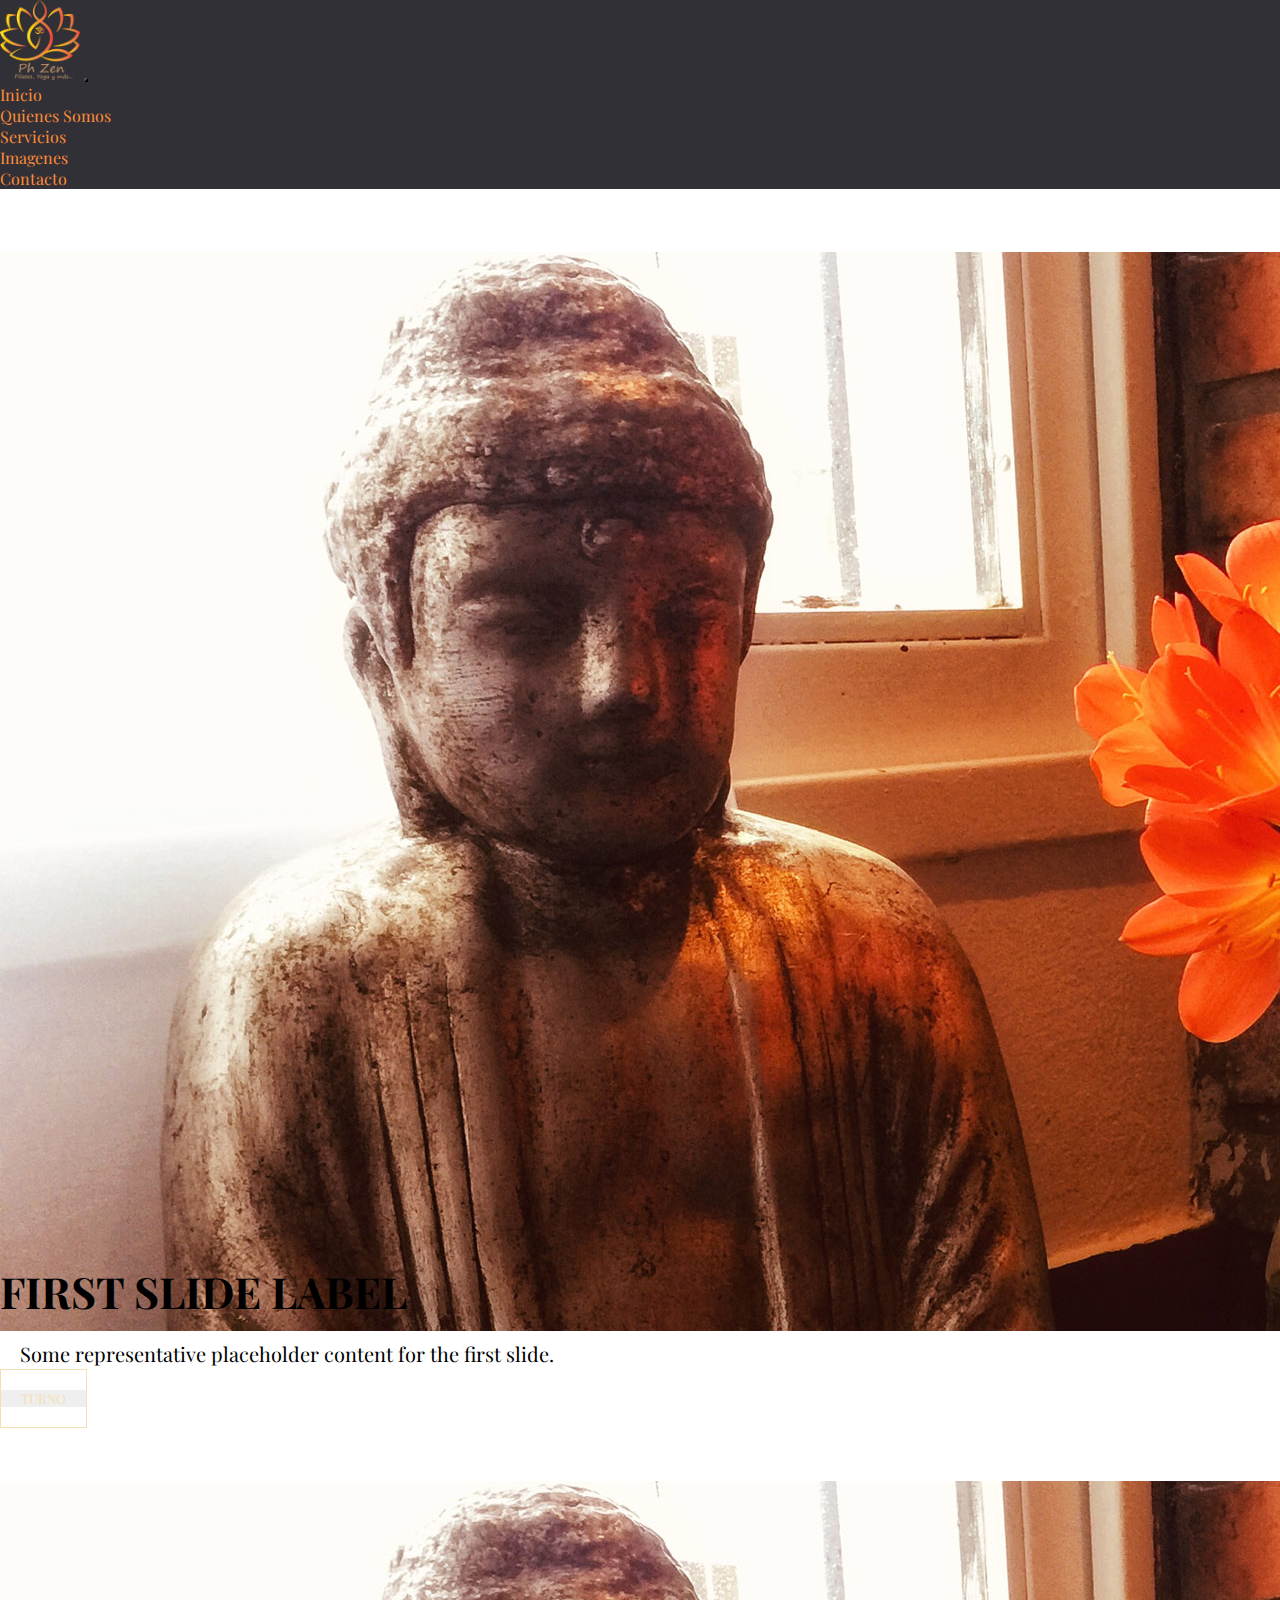
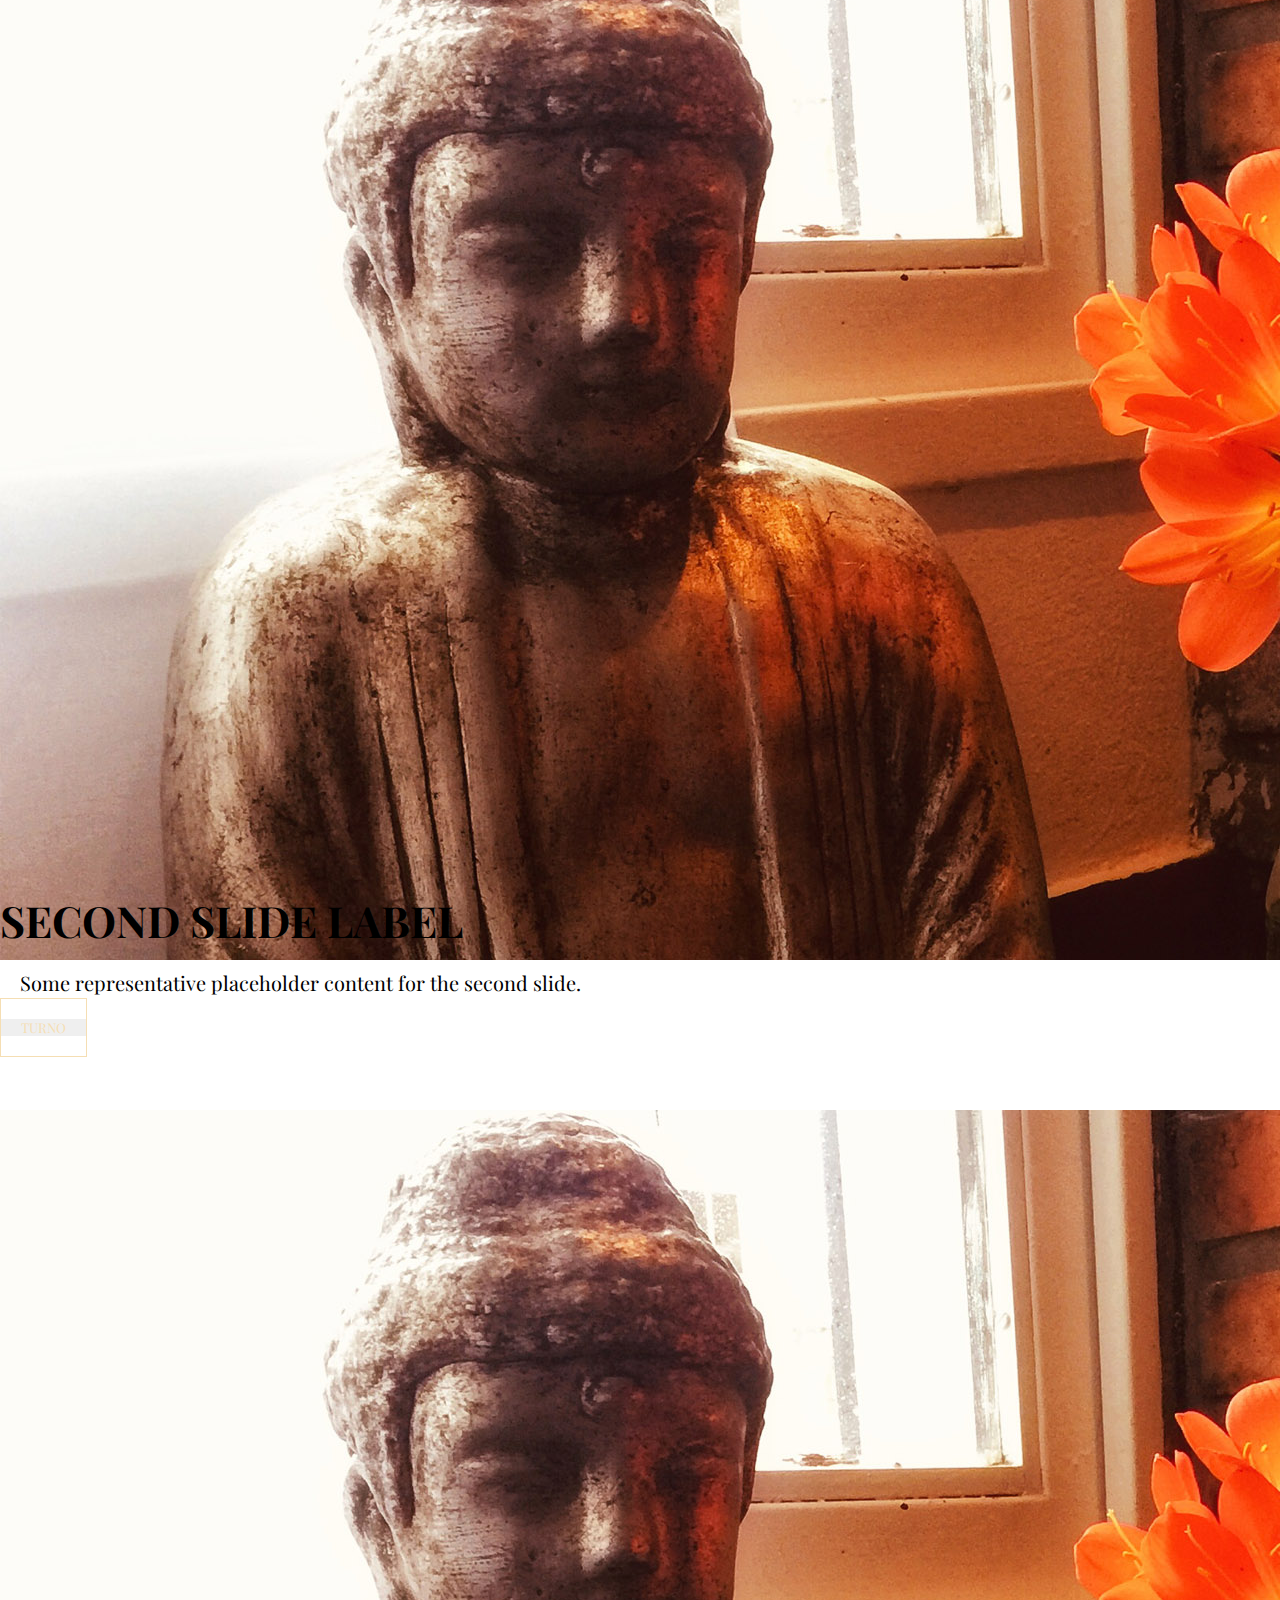
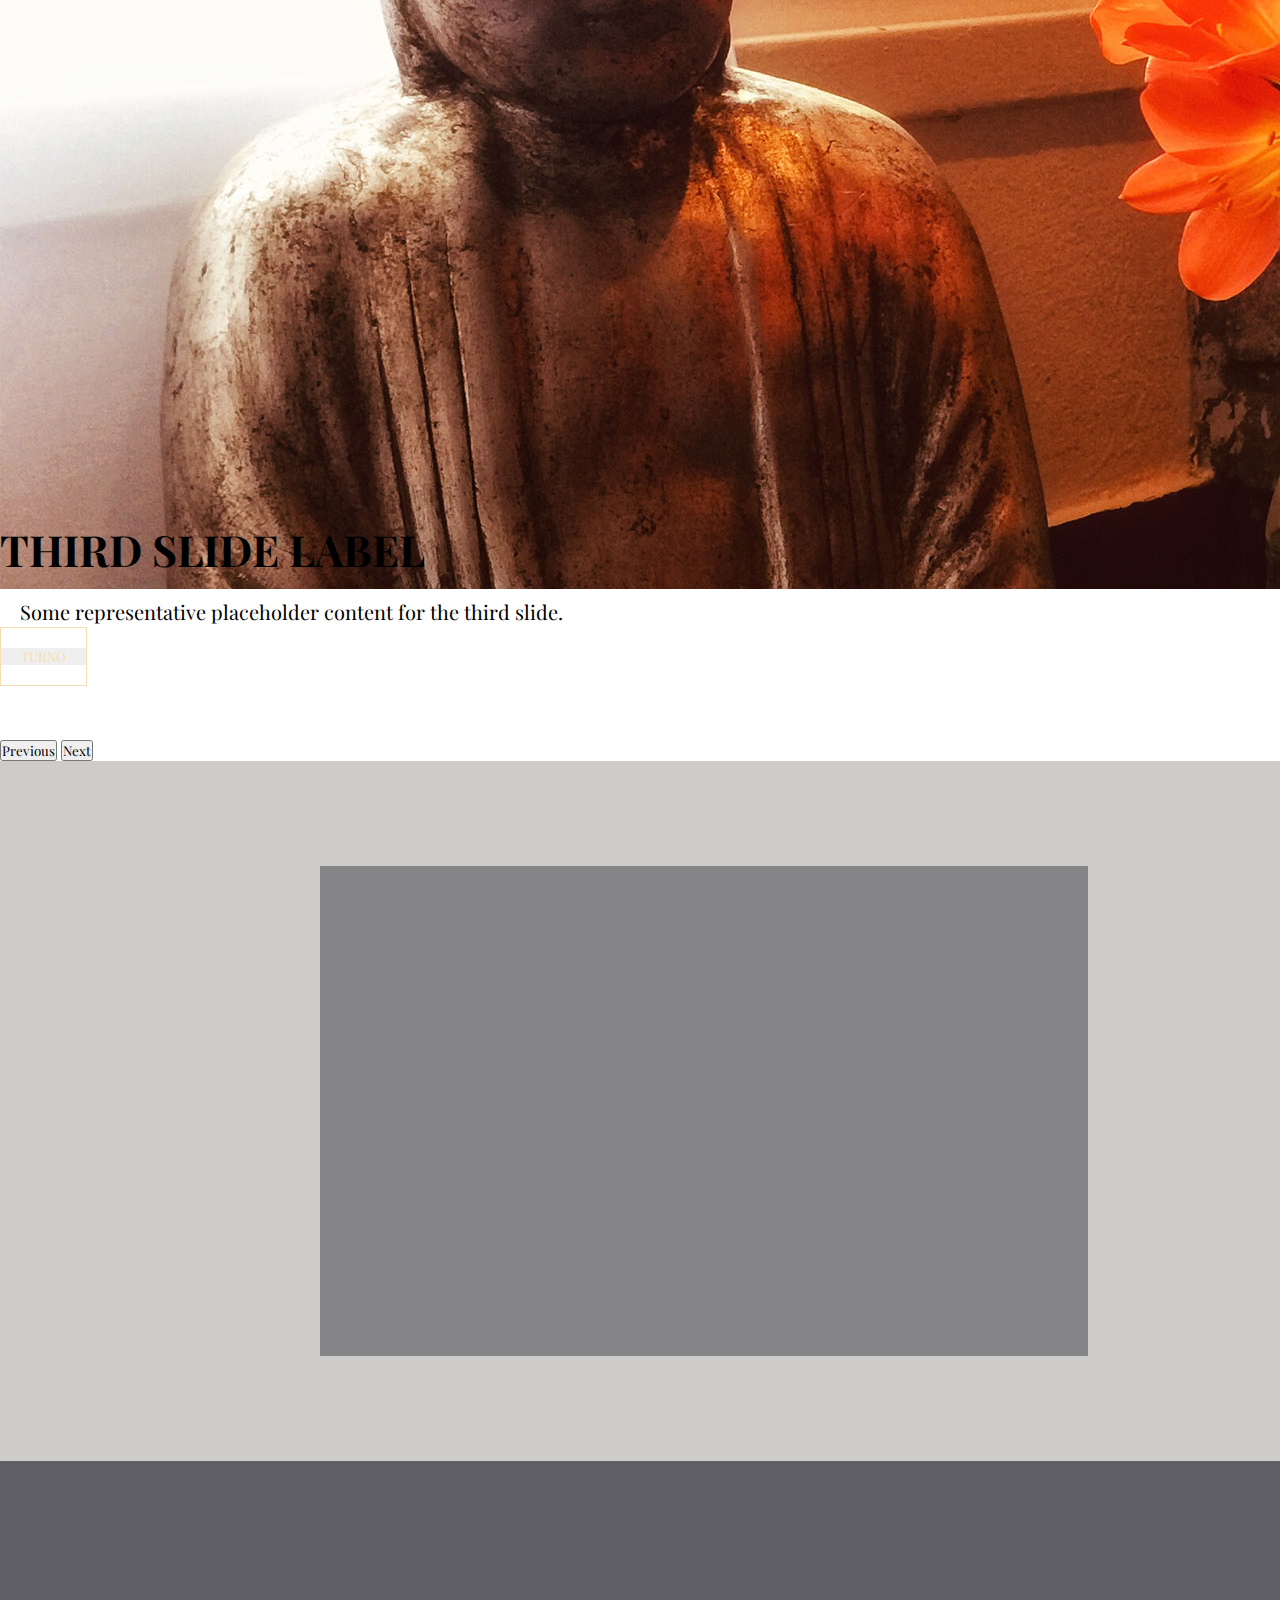
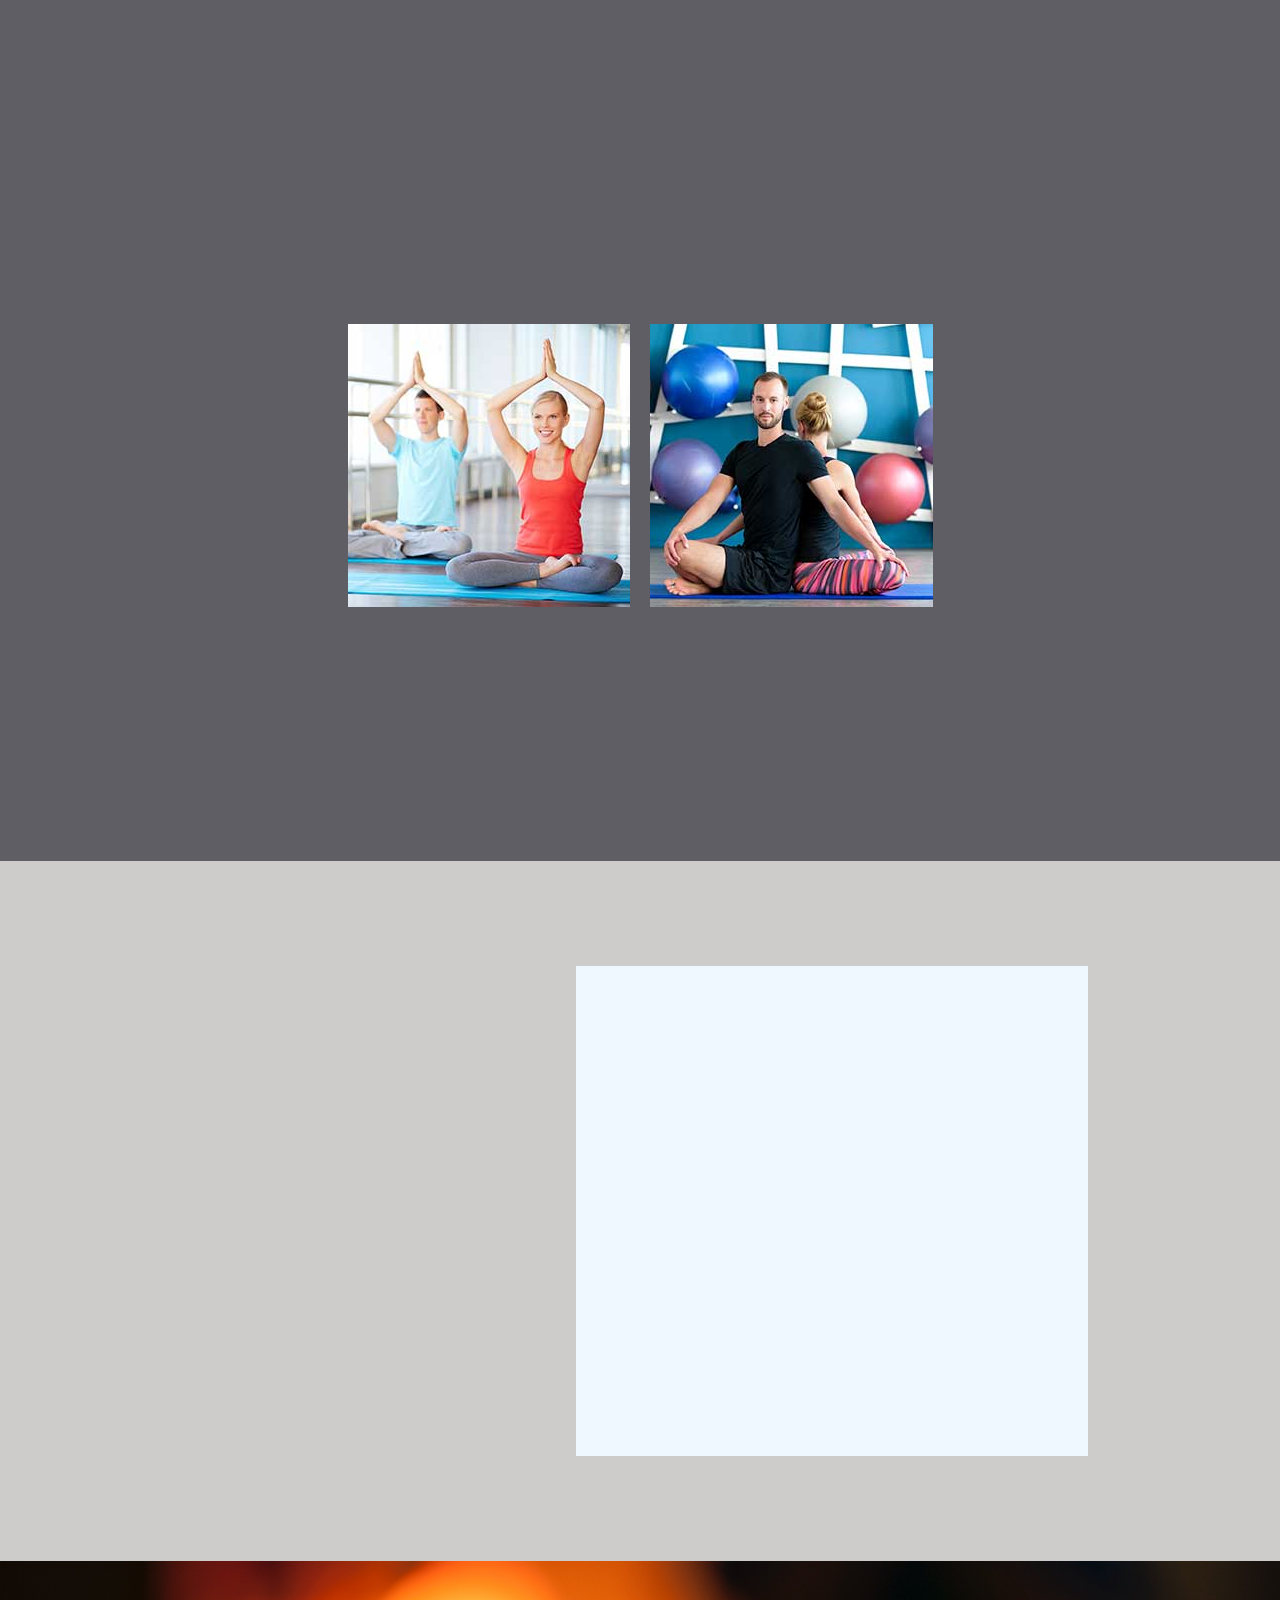
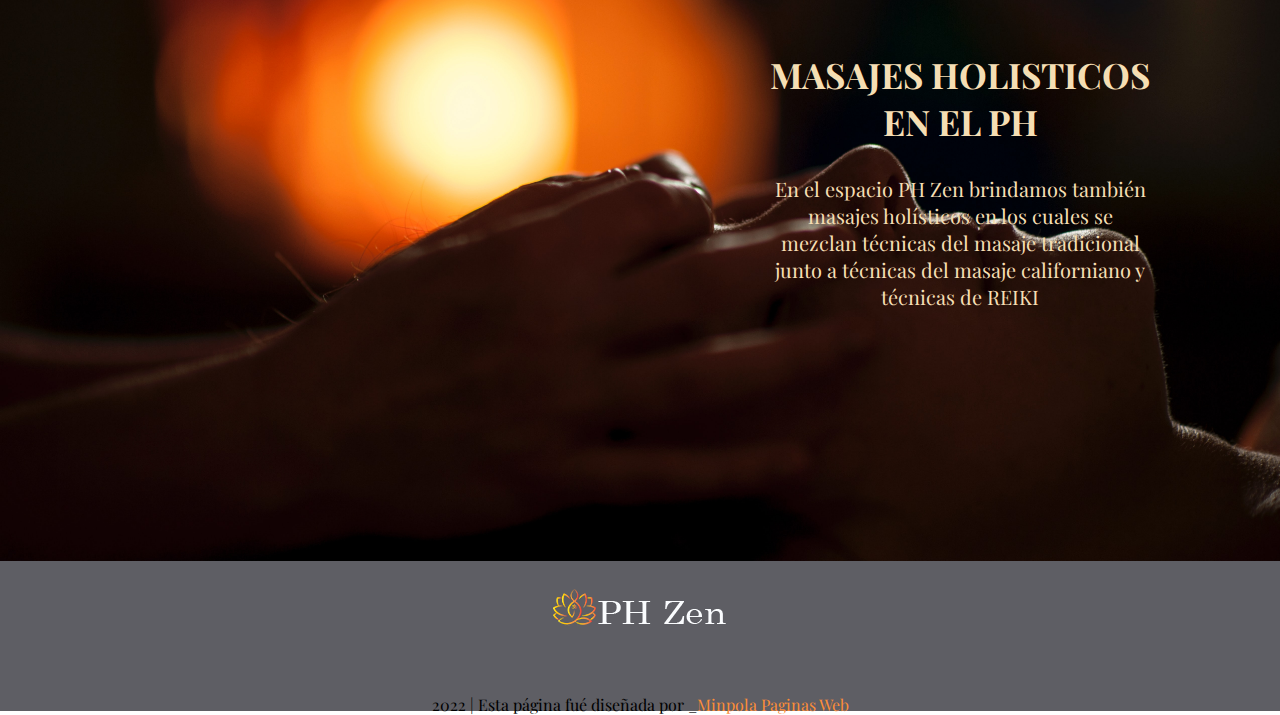
==== index.html @ 26551d4d "agregando queries celular" ====
<!DOCTYPE html>
<html lang="es">
<head>
    <meta charset="UTF-8">
    <meta http-equiv="X-UA-Compatible" content="IE=edge">
    <meta name="viewport" content="width=device-width, initial-scale=1.0">
    <title>PH Zen -Pilates - Yoga - Palermo</title>
    <link rel="stylesheet" href="path/to/font-awesome/css/font-awesome.min.css">
    <link href="https://unpkg.com/aos@2.3.1/dist/aos.css" rel="stylesheet">
    <link
    rel="stylesheet"
    href="https://cdnjs.cloudflare.com/ajax/libs/animate.css/4.1.1/animate.min.css"
    />
    <link rel="stylesheet" href="https://cdn.jsdelivr.net/npm/bootstrap@4.6.1/dist/css/bootstrap.min.css" integrity="sha384-zCbKRCUGaJDkqS1kPbPd7TveP5iyJE0EjAuZQTgFLD2ylzuqKfdKlfG/eSrtxUkn" crossorigin="anonymous">
    <link rel="stylesheet" href="styles/estilos.css">
</head>
<body>

    <!--INICIO HEADER-->
    <header class="row1">
        <div class="container">
            <nav class="col-12 navbar navbar-expand-lg navbar-light">
                <a class="navbar-brand" href="index.html"><img src="img/Logo1.png" alt="PH Zen"></a>
                <button class="navbar-toggler" type="button" data-toggle="collapse" data-target="#navbarNav" aria-controls="navbarNav" aria-expanded="false" aria-label="Toggle navigation">
                  <span class="navbar-toggler-icon"></span>
                </button>
                <div class="collapse navbar-collapse" id="navbarNav">
                  <ul class="navbar-nav ml-auto">
                    <li class="nav-item">
                        <a class="nav-link" href="index.html">Inicio</a>
                      </li>
                    <li class="nav-item">
                      <a class="nav-link" href="#">Quienes Somos</a>
                    </li>
                    <li class="nav-item">
                        <a class="nav-link" href="#">Servicios</a>
                      </li>
                    <li class="nav-item">
                      <a class="nav-link" href="#">Imagenes</a>
                    </li>
                    <li class="nav-item">
                      <a class="nav-link">Contacto</a>
                    </li>
                  </ul>
                </div>
              </nav>
        </div>

    </header>

    <!--FIN HEADER-->


    <!--INICIO MAIN-->

    <main>
        <div id="carouselExampleCaptions" class="carousel slide" data-ride="carousel">
            <ol class="carousel-indicators">
              <li data-target="#carouselExampleCaptions" data-slide-to="0" class="active"></li>
              <li data-target="#carouselExampleCaptions" data-slide-to="1"></li>
              <li data-target="#carouselExampleCaptions" data-slide-to="2"></li>
            </ol>
            <div class="carousel-inner">
              <div class="carousel-item active">
                <img src="img/bg1.jpg" class="d-block w-100" alt="...">
                <div class="carousel-caption d-none d-block">
                  <h1>First slide label</h1>
                  <p>Some representative placeholder content for the first slide.</p>
                  <button type="button" class="btn"><a href="contacto.html">Turno</a></button>
                </div>
              </div>
              <div class="carousel-item">
                <img src="img/bg1.jpg" class="d-block w-100" alt="...">
                <div class="carousel-caption d-none d-block">
                  <h1>Second slide label</h1>
                  <p>Some representative placeholder content for the second slide.</p>
                  <button type="button" class="btn btn-outline-secondary"><a href="contacto.html">Turno</a></button>
                </div>
              </div>
              <div class="carousel-item">
                <img src="img/bg1.jpg" class="d-block w-100" alt="...">
                <div class="carousel-caption d-none d-block">
                  <h1>Third slide label</h1>
                  <p>Some representative placeholder content for the third slide.</p>
                  <button type="button" class="btn btn-outline-secondary"><a href="contacto.html">Turno</a></button>
                </div>
              </div>
            </div>
            <button class="carousel-control-prev" type="button" data-target="#carouselExampleCaptions" data-slide="prev">
              <span class="carousel-control-prev-icon" aria-hidden="true"></span>
              <span class="sr-only">Previous</span>
            </button>
            <button class="carousel-control-next" type="button" data-target="#carouselExampleCaptions" data-slide="next">
              <span class="carousel-control-next-icon" aria-hidden="true"></span>
              <span class="sr-only">Next</span>
            </button>
          </div>
    </main>

    <!--FIN MAIN-->


    <!--INICIO SECCION 1 nuestro espacio-->
    <section class="espacio">
        <div class="caja1" data-aos="fade-right" data-aos-duration="3000"></div>
        <div class="caja2">
            <h2 data-aos="fade-up"
            data-aos-duration="3000">La Directora</h2>
            <p data-aos="fade-up"
            data-aos-duration="3000">Como directora busco que mi espacio sea acorde ble Lorem ipsum dolor sit amet consectetur adipisicing elit.</p>
            <p data-aos="fade-up"
            data-aos-duration="3000">Lorem ipsum dolor, sit amet consectetur adipisicing elit. Officia, optio! Tenetur culpa minima perspiciatis eligendi. Tenetur numquam placeat illum nam.</p>
        </div>
    </section>
    <!--FIN SECCION1 nuetro espacio-->

    <!--iNICIO SECCION2-->
    <section class="sec2">
        <h2 data-aos="fade-up"
        data-aos-duration="3000">Clases</h2>
        <p data-aos="fade-right" data-aos-duration="3000">Nuestras clases son las mejores ble Lorem ipsum dolor sit, amet consectetur adipisicing elit. Ea officiis autem corrupti eligendi repellendus accusantium iusto assumenda ipsum nihil, eveniet non, excepturi, vero beatae. Qui autem modi quia, iusto nulla eveniet a distinctio accusantium doloribus eum quis aliquam suscipit. Necessitatibus iusto quas aliquam itaque culpa voluptatibus hic veniam saepe nihil.</p>
        <div class="imgSec2">
            <img class="img1" src="img/classes/1.jpg" alt="imagen1">
            <img class="img1" src="img/classes/2.jpg" alt="imagen2">
           <!-- <img class="img1" src="img/classes/3.jpg" alt="imagen3">-->
        </div>
    </section>
    <!--FIN SECCION 2-->

    <!--INICIO SECCION 3 -->
    <section class="sec3">
        <div class="caja3" data-aos="fade-right" data-aos-duration="3000"></div>
        <div class="caja4">
            <h2 data-aos="fade-up"
            data-aos-duration="3000">Espacio PH Zen</h2>
            <p data-aos="fade-up"
            data-aos-duration="3000">PH Zen se encuentra ubicado en Palermo Soho y es un espacio a puertas adentro que brinda tranquilidad, super luminoso y con buena energía.</p>
            <p data-aos="fade-up"
            data-aos-duration="3000">Está en sintonía con el entorno que lo rodea a través de un diseño cuidadoso que respeta.</p>
        </div>
    </section>
    <!--FIN SECCION 3-->

    <!--INICIO SECCION 4 MASAJE-->
    <section class="sec4">
        <h2>Masajes Holisticos en el PH</h2>
        <p>En el espacio PH Zen brindamos también masajes holísticos en los cuales se mezclan técnicas del masaje tradicional junto a técnicas del masaje californiano y técnicas de REIKI</p>
    </section>
    <!--FIN SECCION 4 MASAJE-->
    
    <!--INICIO SECCION 5 COMENTS-->
    <!--<section class="sec5">
        <div id="carouselExampleDark" class="carousel carousel-dark slide" data-bs-ride="carousel">
            <div class="carousel-indicators">
              <button type="button" data-bs-target="#carouselExampleDark" data-bs-slide-to="0" class="active" aria-current="true" aria-label="Slide 1"></button>
              <button type="button" data-bs-target="#carouselExampleDark" data-bs-slide-to="1" aria-label="Slide 2"></button>
              <button type="button" data-bs-target="#carouselExampleDark" data-bs-slide-to="2" aria-label="Slide 3"></button>
            </div>
            <div class="carousel-inner">
              <div class="carousel-item active" data-bs-interval="10000">
                <div class=" coment1"></div>
                <div class="carousel-caption d-none d-md-block">
                  <h5>First slide label</h5>
                  <p>Some representative placeholder content for the first slide.</p>
                </div>
              </div>
              <div class="carousel-item" data-bs-interval="2000">
                <div class="coment1"></div>
                <div class="carousel-caption d-none d-md-block">
                  <h5>Second slide label</h5>
                  <p>Some representative placeholder content for the second slide.</p>
                </div>
              </div>
              <div class="carousel-item">
                <div class="coment1"></div>
                <div class="carousel-caption d-none d-md-block">
                  <h5>Third slide label</h5>
                  <p>Some representative placeholder content for the third slide.</p>
                </div>
              </div>
            </div>
            <button class="carousel-control-prev" type="button" data-bs-target="#carouselExampleDark" data-bs-slide="prev">
              <span class="carousel-control-prev-icon" aria-hidden="true"></span>
              <span class="visually-hidden">Previous</span>
            </button>
            <button class="carousel-control-next" type="button" data-bs-target="#carouselExampleDark" data-bs-slide="next">
              <span class="carousel-control-next-icon" aria-hidden="true"></span>
              <span class="visually-hidden">Next</span>
            </button>
          </div>
    </section>*/-->
    <!--FIN SECCION 5 COMENTS-->

    <!--INICIO FOOTER-->
    <footer class="secFooter">
        <div class="container-fluid" id="contenedor6">
            <a class="logo1"  href="index.html"><img src="img/logo2.png" alt="PH Zen"></a>
            <!--<ul class="footerMenu col-sm-1">
                <li><a href="index.html">Inicio</a></li>
                <li><a href="#">Quienes Somos</a></li>
                <li><a href="#">Servicios</a></li>
                <li><a href="#">Imagenes</a></li>
                <li><a href="#">Contato</a></li>
            </ul>-->
        </div>
        <div class="diseño">
            <div class=" contenidoPie scontainer-fluid">
                2022 | Esta página fué diseñada por _
                <a href="www.minpolapaginasweb.com">Minpola Paginas Web</a>
            </div>
        </div>
    </footer>
    <!--FIN FOOTER-->

    <script src="https://cdn.jsdelivr.net/npm/jquery@3.5.1/dist/jquery.slim.min.js" integrity="sha384-DfXdz2htPH0lsSSs5nCTpuj/zy4C+OGpamoFVy38MVBnE+IbbVYUew+OrCXaRkfj" crossorigin="anonymous"></script>
<script src="https://cdn.jsdelivr.net/npm/popper.js@1.16.1/dist/umd/popper.min.js" integrity="sha384-9/reFTGAW83EW2RDu2S0VKaIzap3H66lZH81PoYlFhbGU+6BZp6G7niu735Sk7lN" crossorigin="anonymous"></script>
<script src="https://cdn.jsdelivr.net/npm/bootstrap@4.6.1/dist/js/bootstrap.min.js" integrity="sha384-VHvPCCyXqtD5DqJeNxl2dtTyhF78xXNXdkwX1CZeRusQfRKp+tA7hAShOK/B/fQ2" crossorigin="anonymous"></script>

<script src="https://unpkg.com/aos@2.3.1/dist/aos.js"></script>
<script>
    AOS.init();
  </script>
</body>
</html>
---- styles/estilos.css ----
/*GOOGLE FONTS*/
@import url('https://fonts.googleapis.com/css2?family=Playfair+Display:wght@400;600&display=swap');



*{
    padding: 0;
    margin: 0;
    font-family: 'Playfair Display', serif;
}
a{
    text-decoration: none;
}


/*INICIO HEADER*/
header{
    background-color: #323037;
}
.navbar img{
    height: 80px;
    width: 80px;
}
.navbar-light .navbar-nav .nav-link{
    color: #fc8d38;
}
.navbar-light .navbar-nav .nav-link:hover{
    color: wheat;
    transform: scale(1.2);
    transition: 0.5s;
}
.navbar-light .navbar-toggler{
    color: wheat;
    background-color: wheat;
}
.navbar-toggler-icon{
    color: wheat;
}
/*FIN HEADER*/


/*INICIO MAIN*/

.carousel-caption {
    transform: translateY(-50%);
    bottom: 0;
    top: 50%;
  }
.carousel-caption h1{
    font-family: 'Playfair Display', serif;
    font-size: 43px;
    text-transform: uppercase;
    animation: bounceInRight;
    animation-duration: 3s;
}
.carousel-caption p{
    padding: 20px;
    font-size: 20px;
    animation: backInUp;
    animation-duration: 3s;
}
.carousel-caption .btn{
    color: wheat;
    border: none;
    animation: backInUp;
    animation-duration: 3s;
}
.carousel-caption .btn a{
    text-transform: uppercase;
    color: wheat;
    padding: 20px;
    border: 1px solid wheat;
}

/*FIN MAIN*/

/*INICIO SECCION ESPACIO*/

.espacio{
    display: flex;
    height: 700px;
    width: 100%;
    background-color: #ceccca;
    position: relative;
}
.caja1{
    height: 70%;
    width: 37%;
    background-image: url(../img/bg2.jpg);
    background-color: aqua;
    background-size: cover;
    background-position: center;
    position: absolute; 
    right: 50%; 
    top: 40px;
    z-index: 2;
    /*animation: backInUp;
    animation-duration: 3s;*/
}
.caja2{
    height: 70%;
    width: 60%;
    background-color: rgb(133, 133, 136);
    position: absolute; 
    right: 15%;
    top: 15%;
    z-index: 1;
    overflow: hidden;
}
.espacio .caja2 h2{
    color: wheat;
    text-transform: uppercase;
    width: 40%;
    font-size: 35px;
    font-family: 'Playfair Display', serif;
    text-align: left;
    position: relative;
    left: 48%;
    top: 10%;
}
.espacio p{
    font-size: 20px;
    color: wheat;
    width: 40%;
    position: relative;
    text-align: left;
    transform: matrix(1, 0, 0, 1, 0, 0);
    left: 48%;
    top: 15%;
}
/*FIN SECCION ESPACIO*/

/*INICIO SECCION 2*/
.sec2{
    height: 1000px;
    width: 100%;
    background-color: #5e5e64;
    display: flex;
    flex-direction: column;
}
.sec2 h2{
    font-family: 'Playfair Display', serif;
    font-size: 35px;
    position: relative;
    width: 40%;
    left: 50%;
    top: 7%;
    text-transform: uppercase;
    color: wheat;
}
.sec2 p{
    font-size: 20px;
    position: relative;
    width: 40%;
    left: 50%;
    top: 10%;
    color: wheat;
}
.sec2 .imgSec2{
    width: 100%;
    display: flex;
    position: relative;
    justify-content: center;
    top: 20%;
}
.sec2 .img1{
    padding: 0 10px;
}
/*FIN SECCION 2*/

/*INICIO SECCION 3*/
.sec3{
    display: flex;
    height: 700px;
    width: 100%;
    background-color: #ceccca;
    position: relative;
}
.caja3{
    height: 70%;
    width: 60%;
    background-image: url(../img/yoga-header22.JPG);
    background-color: aqua;
    background-size: cover;
    background-position: center;
    position: absolute; 
    right: 30%; 
    top: 40px;  
    /*animation: backInUp;
    animation-duration: 3s;*/
}
.caja4{
    height: 70%;
    width: 40%;
    background-color: aliceblue;
    position: absolute; 
    right: 15%;
    top: 15%;
    z-index: 1;
    overflow: hidden;
}
.sec3 h2{
    color: #fc8d38;
    text-transform: uppercase;
    width: 60%;
    font-size: 35px;
    font-family: 'Playfair Display', serif;
    text-align: left;
    position: relative;
    left: 25%;
    top: 10%;   
}
.sec3 p{
    font-size: 20px;
    color: #fc8d38;
    width: 60%;
    position: relative;
    text-align: left;
    transform: matrix(1, 0, 0, 1, 0, 0);
    left: 25%;
    top: 15%;
}
/*FIN SECCION 3*/

/*INICIO SECCION 4 MASAJE*/
.sec4{
    height: 600px;
    background-image: url(../img/massage.jpg);
    background-size: cover;
    background-position: center;
    color: wheat;
    text-align: center;
    justify-content: center;
}
.sec4 h2{
    font-size: 35px;
    text-transform: uppercase;
    font-family: 'Playfair Display', serif;
    position: relative;
    width: 30%;
    left: 60%;
    top: 15%;
}
.sec4 p{
    font-size: 20px;
    position: relative;
    width: 30%;
    left: 60%;
    top: 20%;
}
/*FIN SECCION 4 MASAJE*/


/*INICIO SECCION 5 COMENTS*/
.sec5{
    height: 500px;
    width: 100%;
    background-color: #ceccca;
    justify-content: center;
}
.sec5 .coment1{
    height: 300px;
    width: 100%;
    background-color: #5e5e64;
}
/*FIN SECCION 5 COMENTS*/

/*INICIO FOOTER*/
.secFooter{
    background-color: #5e5e64;
    height: 150px;
    width: 100%;
}
.secFooter #contenedor6{
    display: flex;
    justify-content: center;
    padding-top: 2%;
    padding-bottom: 5%;
}
.secFooter img{
    padding-top: 1%;
}
.secFooter ul{
    list-style: none;
    display: flex;
    width: 100%;
    padding-top: 1%;
}
.secFooter ul li{
    padding: 1% 1% 0 1%;
}
.secFooter ul li a{
    font-size: 14px;
    color: #323037;
    text-decoration: none;
}
.secFooter ul li a:hover{
    color: wheat;
}
.secFooter .diseño .contenidoPie{
    width: 100%;
    display: flex;
    justify-content: center;
}
.secFooter .diseño .contenidoPie a{
    text-decoration: none;
    color: #fc8d38;
}
.secFooter .diseño .contenidoPie a:hover{
    text-decoration: none;
    color: #ceccca;
}
/*FIN FOOTER*/

/*+++++++++++++QUERIES celular+++++++++++++*/
/*+++++++++++++QUERIES+++++++++++++*/

@media screen and (max-width: 767px){
    .navbar img{
        height: 60px;
        width: 60px;
    }
    .carousel-caption{
        top: 35%;
    }
    .carousel-caption h1{
        font-size: 27px;
    }
    .carousel-caption p{
        font-size: 16px;
    }
    .carousel-caption .btn{
        width: 80px;
        height: 30px;
    }
    .carousel-caption .btn a{
        padding: 7px;
        width: 90px;
        height: 30px;
        color: wheat;
        text-transform: uppercase;
        border: 1px solid wheat;
        border-radius: 5px;
        text-decoration: none;
    }
    .carousel-indicators li{
        width: 10px;
        height: 2px;
    }
    .carousel-control-prev .carousel-control-prev-icon{
        width: 15px;
        height: 15px;
    }
    .carousel-control-next .carousel-control-next-icon{
        width: 15px;
        height: 15px;
    }

    /*seccion quienes somos*/
    .espacio{
        height: 500px;
    }
    .caja1{
        width: 45%;
        height: 40%;
        left: 12%;
    }
    .caja2{
        width: 70%;
        height: 80%;
        right: 10%;
    }
    .espacio .caja2 h2{
        font-size: 22px;
        top: 20%;
        left: 60%;
    }
    .espacio .caja2 p{
        width: 80%;
        font-size: 16px;
        top: 35%;
        left: 15%;
    }
    .sec2{
        height: 1700px;
        align-content: center;
    }
    .sec2 h2{
        font-size: 22px;
        left: 35%;
        top: 4%;
    }
    .sec2 p{
        font-size: 16px;
        width: 60%;
        left: 25%;
        top: 5%;
    }
    .sec2 .imgSec2{
        width: 80%;
        padding: 0 10%;
        flex-direction: column;
        align-content: center;
        top: 5%;
    }
    .sec2 .imgSec2 .img1{
        width: 250px;
        height: 250px;
        background-size: cover;
        background-position: center;
        padding-bottom: 2%;
    }

/*+++++FIN SECCION 2+++++*/    

/*+++++INICIO SECCION 3+++++*/    
    .sec3 .caja3{
        width: 70%;
        right: 20%; 
        top: 45px;
    }
    .sec3 .caja4{
        height: 70%;
        width: 50%;
        right: 10%;
        top: 15%;
    }
    .sec3 h2{
        font-size: 22px; 
    }
    .sec3 p{
        font-size: 16px;
    }
/*+++++FIN SECCION 3+++++*/


/*+++++INICIO SECCION MASAJES+++++*/

.sec4 h2{
    font-size: 22px;
    width: 30%;
    left: 45%;
    top: 25%;
}
.sec4 p{
    font-size: 16px;
    position: relative;
    width: 40%;
    left: 40%;
    top: 35%;
}
/*+++++FIN SECCION MASAJES+++++*/

    /*+++++SECCION FOOTER+++++*/
    .secFooter{
        display: block;
        flex-direction: column;
    }
    .secFFooter #contenedor6{
        justify-content: start;
    }
    /*+++++FIN SECCION FOOTER+++++*/
}



/*+++++QUERIES TABLETA+++++*/
/*+++++QUERIES TABLETA+++++*/
@media screen and (min-width: 768px){
    main h1{
        font-size: 12px;
    }
    h2{
        font-size: 15px;
    }
}
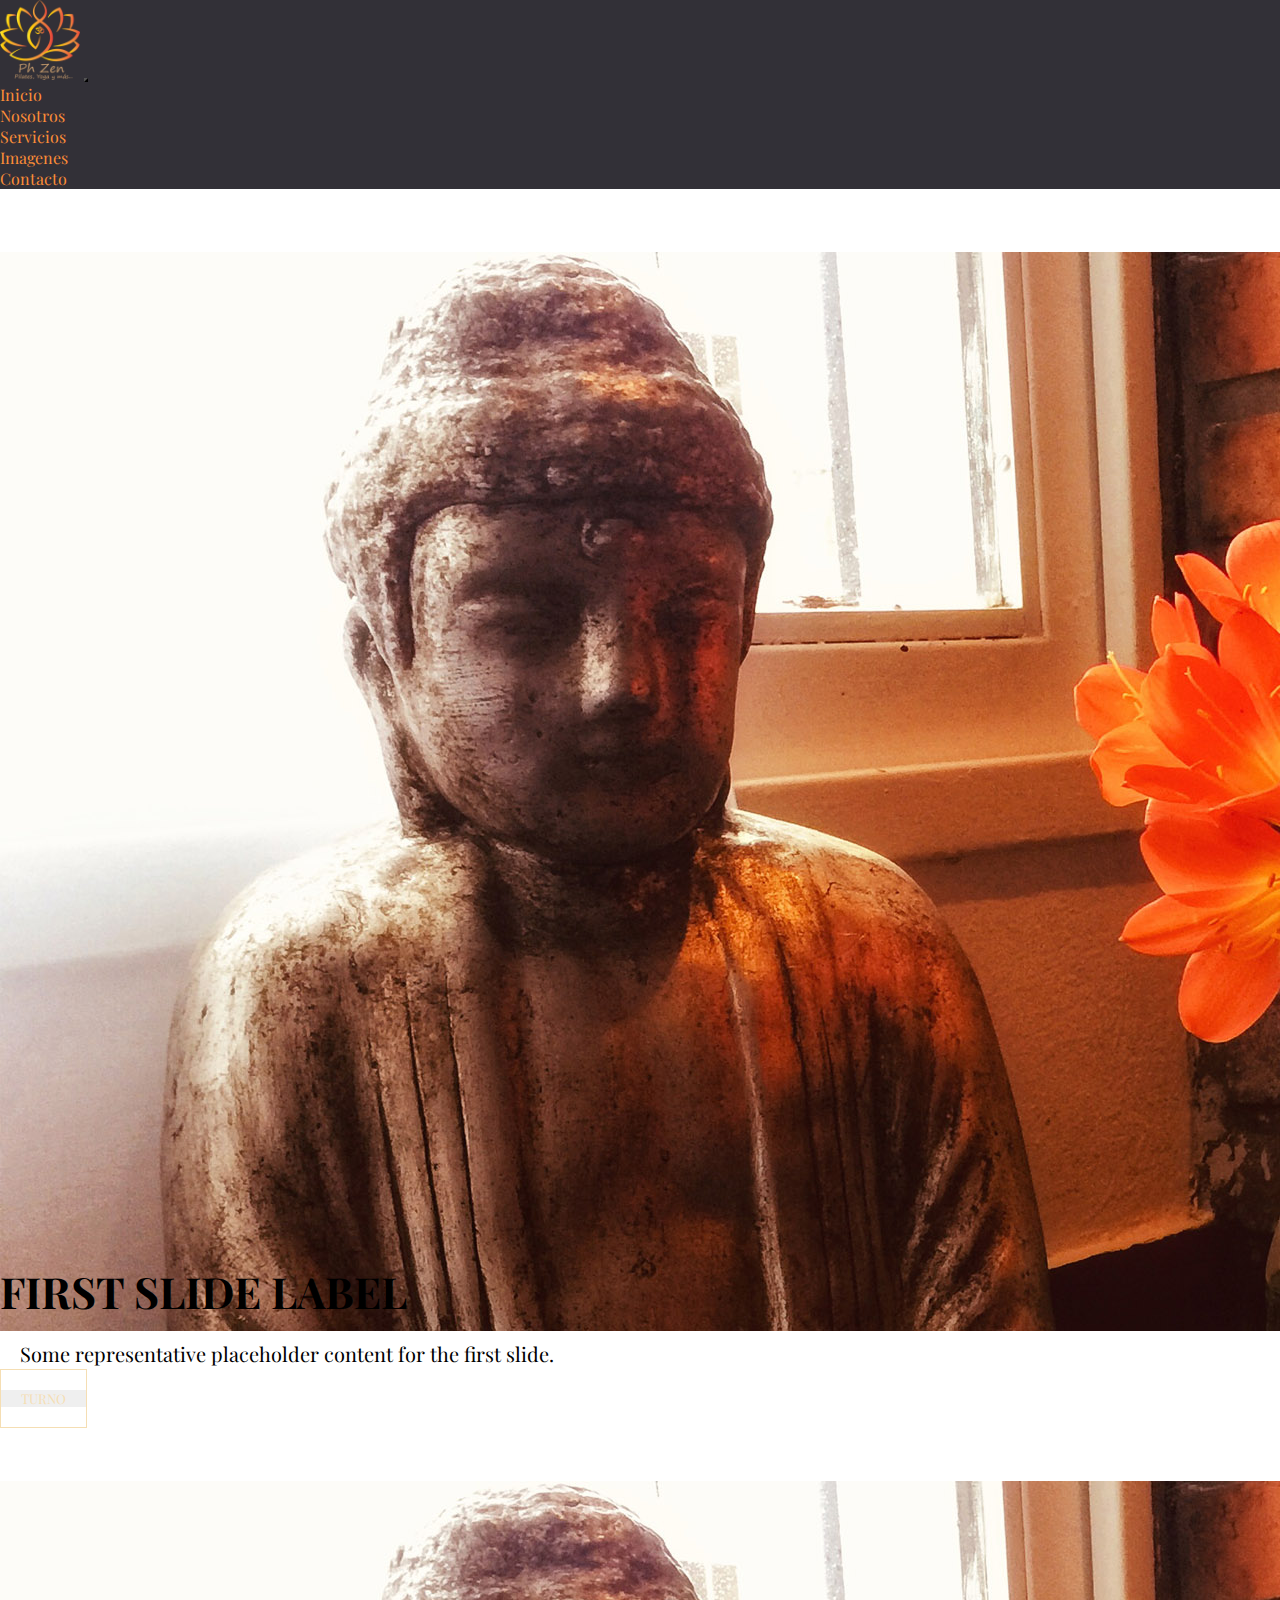
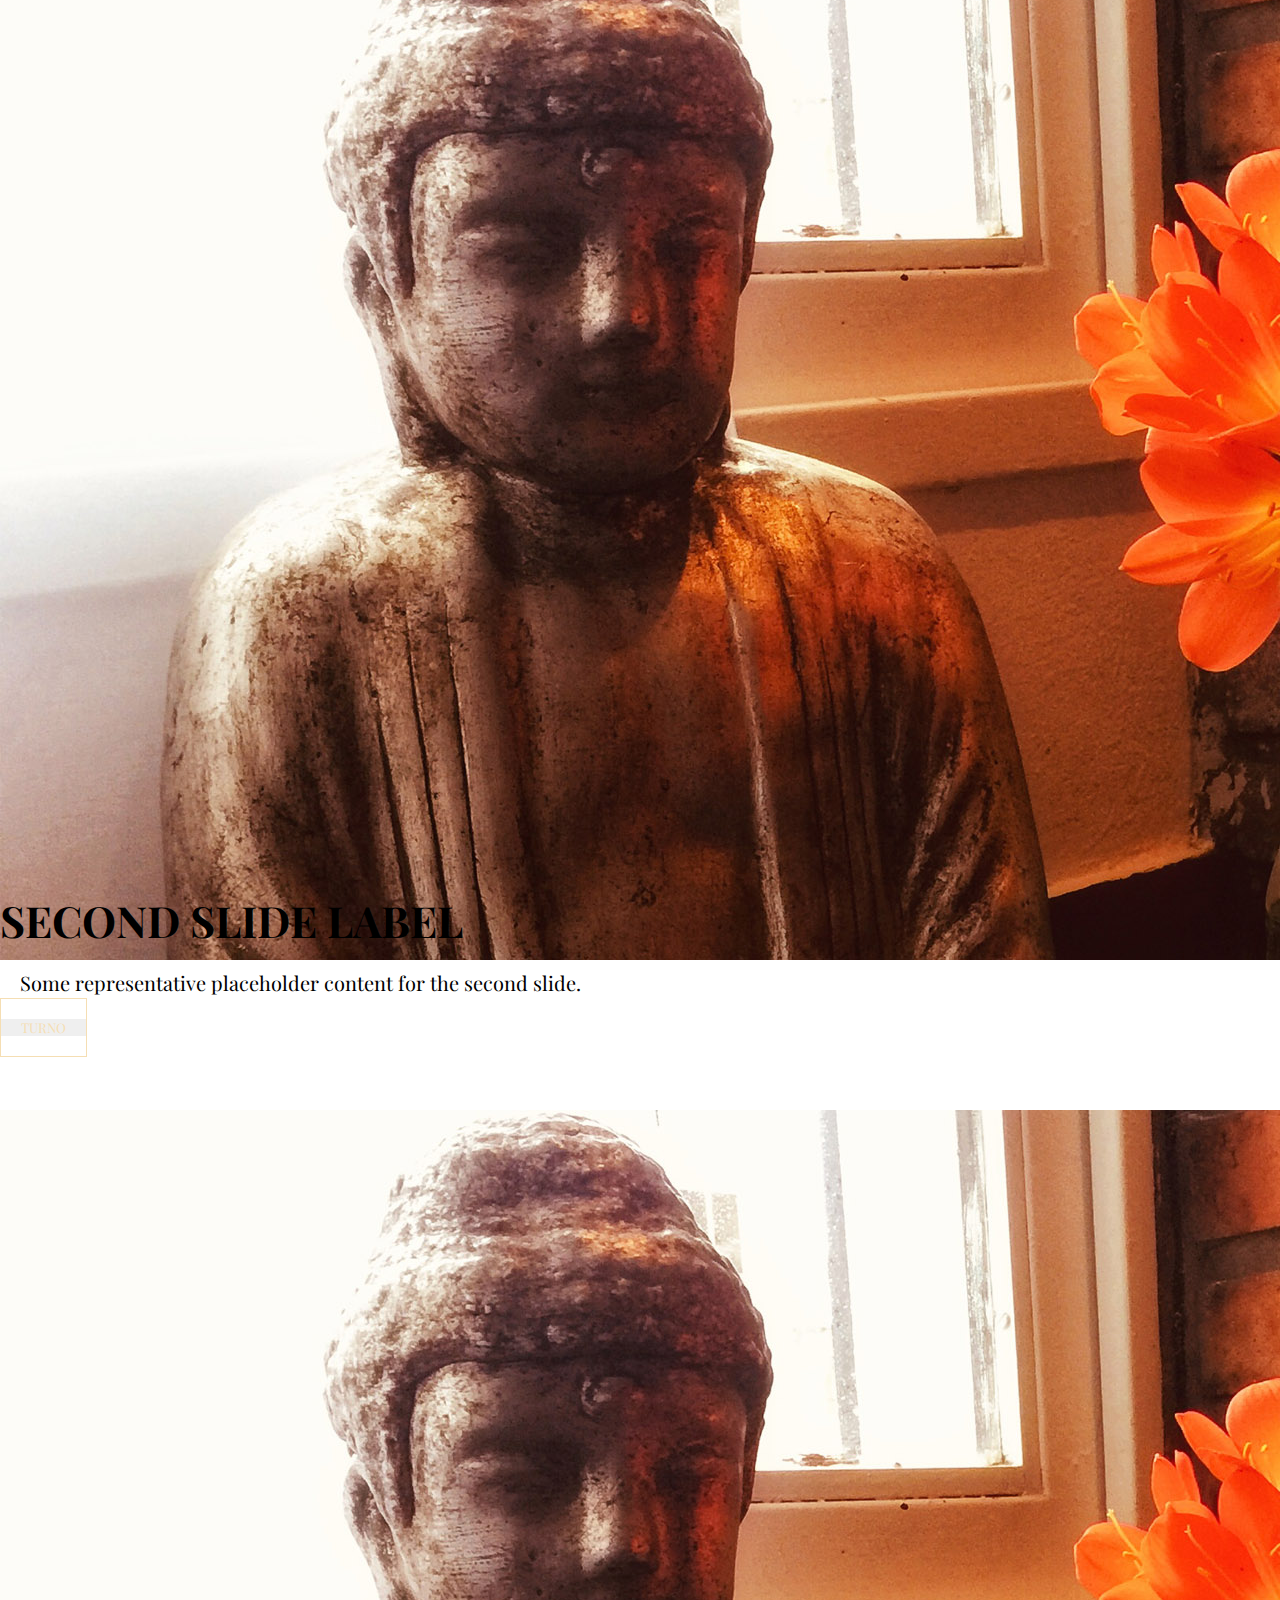
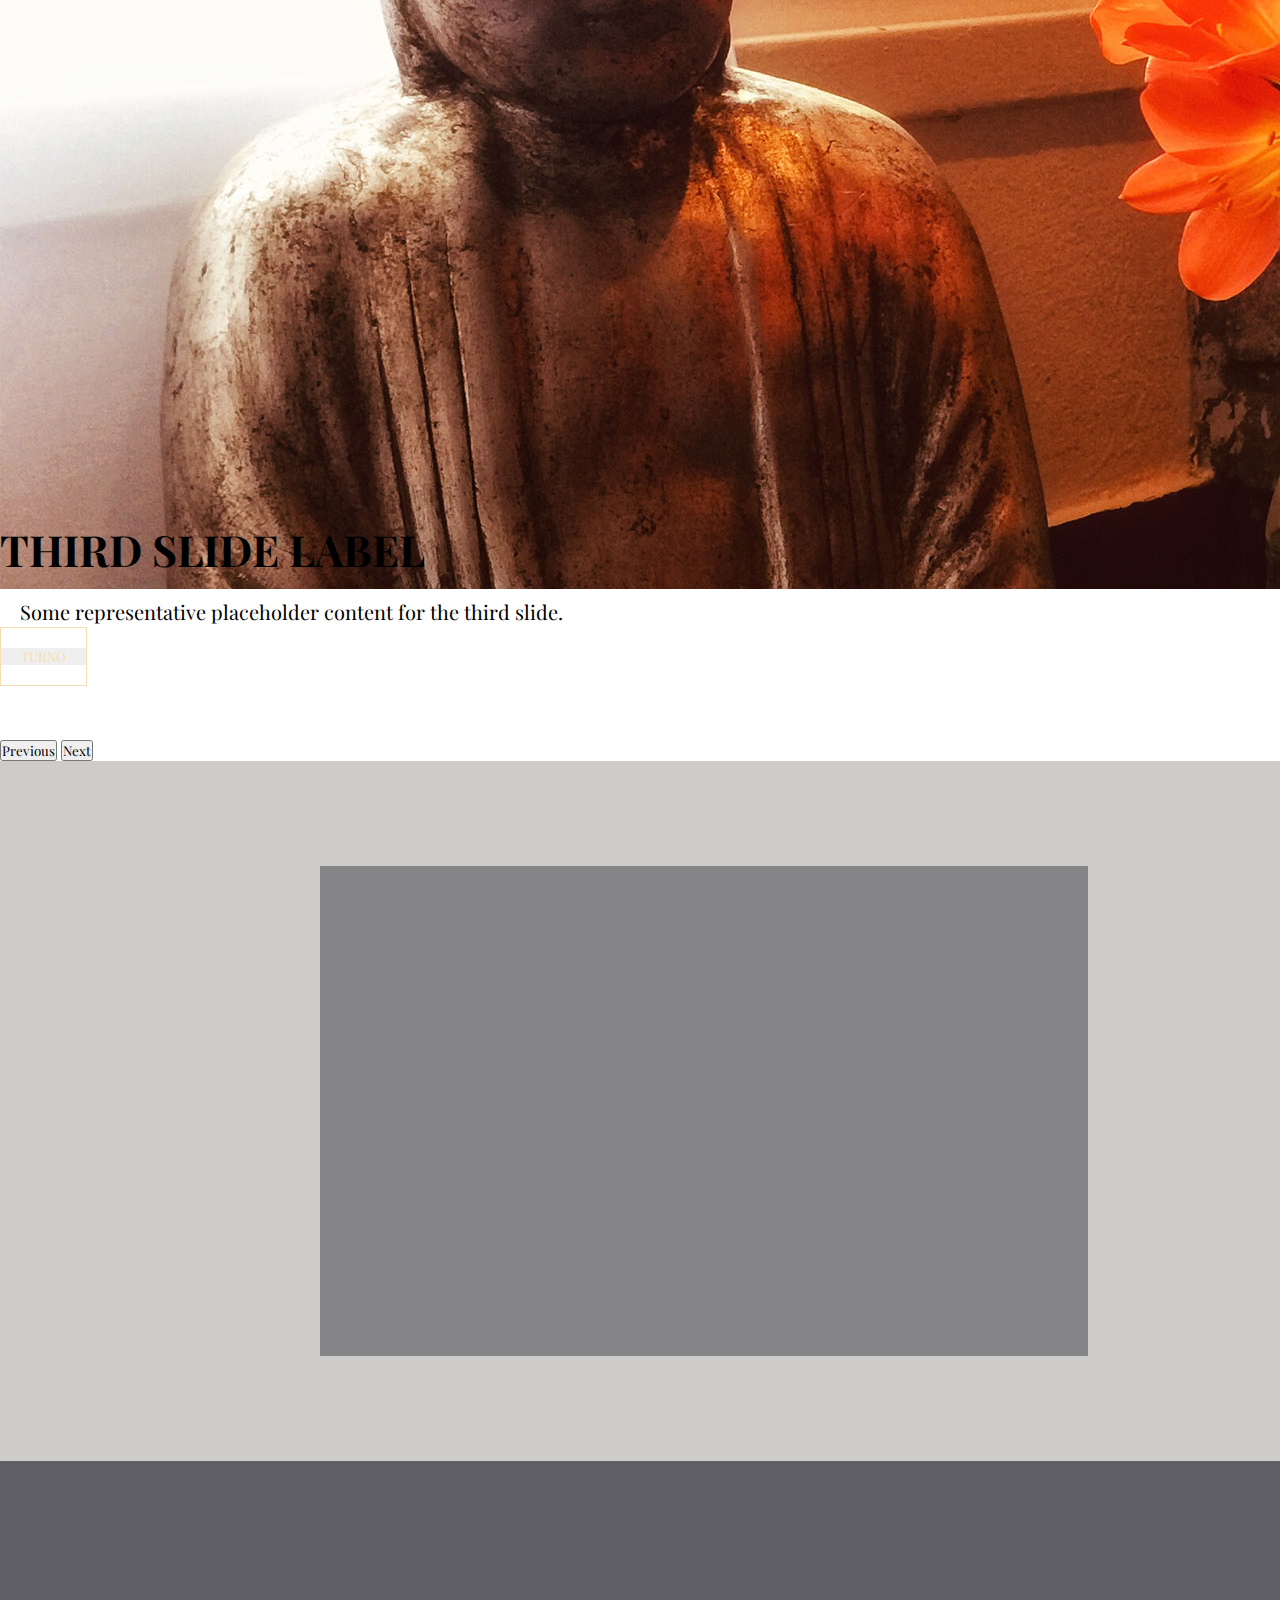
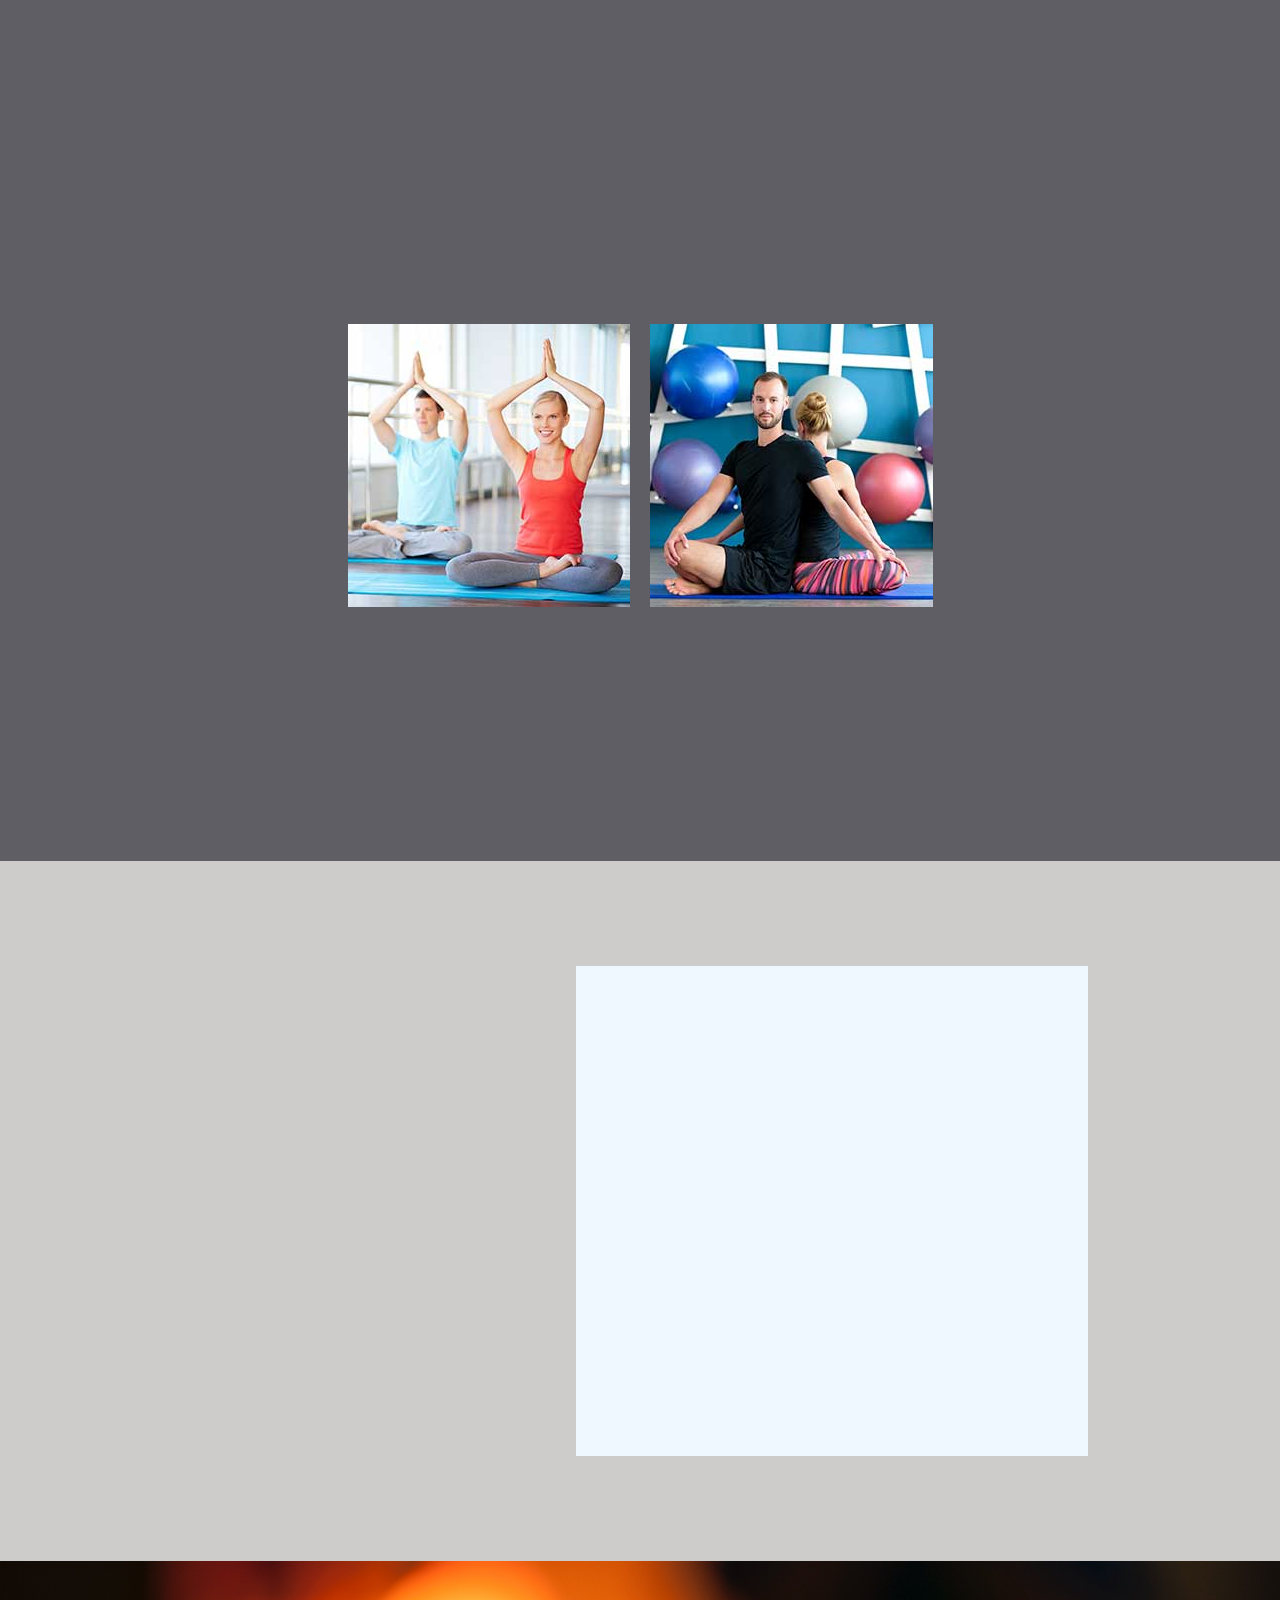
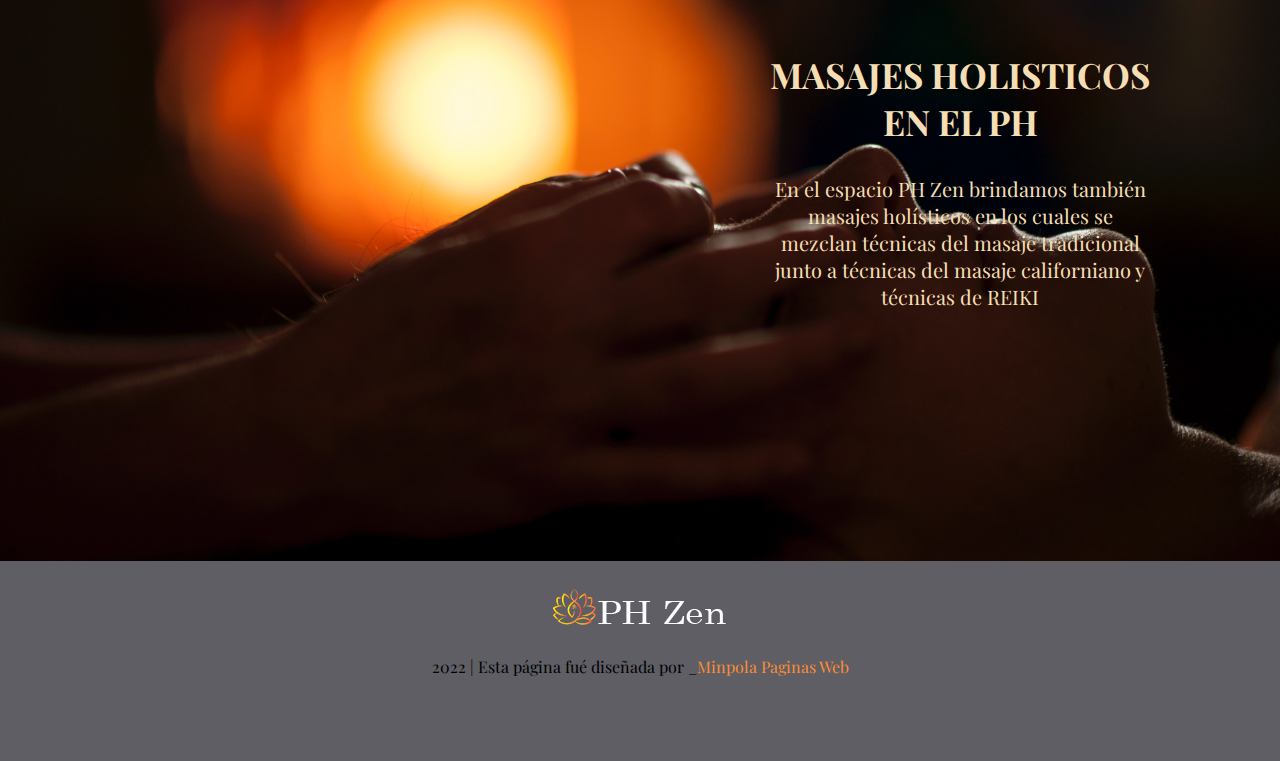
==== commit ed59019c: "agregando nosotros" ====
--- a/index.html
+++ b/index.html
@@ -5,6 +5,8 @@
     <meta http-equiv="X-UA-Compatible" content="IE=edge">
     <meta name="viewport" content="width=device-width, initial-scale=1.0">
     <title>PH Zen -Pilates - Yoga - Palermo</title>
+    <link rel="icon" href="img/Logo1.png" type="image/png"
+        sizes="16x16">
     <link rel="stylesheet" href="path/to/font-awesome/css/font-awesome.min.css">
     <link href="https://unpkg.com/aos@2.3.1/dist/aos.css" rel="stylesheet">
     <link
@@ -30,7 +32,7 @@
                         <a class="nav-link" href="index.html">Inicio</a>
                       </li>
                     <li class="nav-item">
-                      <a class="nav-link" href="#">Quienes Somos</a>
+                      <a class="nav-link" href="nosotros.html">Nosotros</a>
                     </li>
                     <li class="nav-item">
                         <a class="nav-link" href="#">Servicios</a>
@@ -204,7 +206,7 @@
             </ul>-->
         </div>
         <div class="diseño">
-            <div class=" contenidoPie scontainer-fluid">
+            <div class="contenidoPie container-fluid">
                 2022 | Esta página fué diseñada por _
                 <a href="www.minpolapaginasweb.com">Minpola Paginas Web</a>
             </div>
--- a/styles/estilos.css
+++ b/styles/estilos.css
@@ -39,8 +39,10 @@
 /*FIN HEADER*/
 
 
+/*+++++++++INICIO INDEX+++++++*/
+/*+++++++++INICIO INDEX+++++++*/
+
 /*INICIO MAIN*/
-
 .carousel-caption {
     transform: translateY(-50%);
     bottom: 0;
@@ -265,17 +267,90 @@
 }
 /*FIN SECCION 5 COMENTS*/
 
+/*+++++++++FIN INDEX+++++++*/
+/*+++++++++FIN INDEX+++++++*/
+
+
+/*+++++++++ INICIO NOSOTROS+++++++*/
+/*+++++++++ INICIO NOSOTROS+++++++*/
+
+.nosotros{
+    padding-top: 15%;
+    display: flex;
+    height: 700px;
+    width: 100%;
+    background-image: url(../img/bg3.jpg);
+    background-size: cover;
+    background-position: center;
+    text-align: center;
+    justify-content: center;
+    flex-direction: initial;
+}
+.nosotros .secHistory{
+    padding: 20px;
+    display: flex;
+    height: 40%;
+    width: 40%;
+    background-color: rgba(17, 1, 1, 0.5);
+    justify-content: center;
+    flex-direction: column;
+    color: #fc8d38;
+}
+.secHistory h2{
+    text-transform: uppercase;
+    padding-bottom: 10px;
+}
+.historia{
+    background-position: center;
+    background-size: cover;
+    height: 700px;
+    width: 100%;
+    display: flex;
+    flex-direction: column;
+    justify-content: center;
+    color: #fc8d38;
+}
+.imgHistoria{
+    background-color: #5e5e64;
+    background-image: url(../img/advantages-of-yoga1.jpg);
+    background-position: center;
+    background-size: cover;
+    height: 60%;
+    width: 60%;
+}
+.historia2{
+    height: 700px;
+    width: 100%;
+    display: flex;
+    flex-direction: column;
+    justify-content: center;
+    color: #fc8d38;
+}
+.imgHistoria2{
+    background-image: url(../img/about.jpg);
+    background-position: center;
+    background-size: cover;
+    height: 60%;
+    width: 60%;
+}
+.textHistoria{
+    width: 80%;
+}
+
+/*+++++++++FIN NOSOTROS+++++++*/
+/*+++++++++FIN NOSOTROS+++++++*/
+
 /*INICIO FOOTER*/
 .secFooter{
     background-color: #5e5e64;
-    height: 150px;
+    height: 200px;
     width: 100%;
 }
 .secFooter #contenedor6{
     display: flex;
     justify-content: center;
     padding-top: 2%;
-    padding-bottom: 5%;
+    padding-bottom: 2%;
 }
 .secFooter img{
     padding-top: 1%;
@@ -324,19 +399,20 @@
         top: 35%;
     }
     .carousel-caption h1{
-        font-size: 27px;
+        font-size: 23px;
     }
     .carousel-caption p{
-        font-size: 16px;
+        padding: 7px;
+        font-size: 14px;
     }
     .carousel-caption .btn{
         width: 80px;
-        height: 30px;
+        height: 15px;
     }
     .carousel-caption .btn a{
         padding: 7px;
         width: 90px;
-        height: 30px;
+        height: 15px;
         color: wheat;
         text-transform: uppercase;
         border: 1px solid wheat;
@@ -371,27 +447,27 @@
         right: 10%;
     }
     .espacio .caja2 h2{
-        font-size: 22px;
+        font-size: 20px;
         top: 20%;
-        left: 60%;
+        left: 55%;
     }
     .espacio .caja2 p{
         width: 80%;
-        font-size: 16px;
-        top: 35%;
+        font-size: 14px;
+        top: 28%;
         left: 15%;
     }
     .sec2{
-        height: 1700px;
+        height: 900px;
         align-content: center;
     }
     .sec2 h2{
-        font-size: 22px;
+        font-size: 20px;
         left: 35%;
         top: 4%;
     }
     .sec2 p{
-        font-size: 16px;
+        font-size: 14px;
         width: 60%;
         left: 25%;
         top: 5%;
@@ -426,10 +502,14 @@
         top: 15%;
     }
     .sec3 h2{
-        font-size: 22px; 
+        font-size: 20px;
+        top: 4%; 
     }
     .sec3 p{
-        font-size: 16px;
+        font-size: 14px;
+        top: 5%;
+        width: 70%;
+        left: 20%;
     }
 /*+++++FIN SECCION 3+++++*/
 
@@ -437,13 +517,13 @@
 /*+++++INICIO SECCION MASAJES+++++*/
 
 .sec4 h2{
-    font-size: 22px;
+    font-size: 20px;
     width: 30%;
     left: 45%;
     top: 25%;
 }
 .sec4 p{
-    font-size: 16px;
+    font-size: 14px;
     position: relative;
     width: 40%;
     left: 40%;
@@ -451,8 +531,35 @@
 }
 /*+++++FIN SECCION MASAJES+++++*/
 
+/*++++++++++++++FIN+++++++++++++++*/
+/*++++++++++++++INDEX+++++++++++++++*/
+
+
+/*++++++++++++++++INICIO NOSOTROS+++++++++++*/
+.nosotros{
+padding-top: 7%;
+height: 350px;
+text-align: center;
+justify-content: center;
+}
+.nosotros .secHistory{
+padding: 10px;
+height: 80%;
+width: 70%;
+}
+.secHistory h2{
+    font-size: 20px;
+text-transform: uppercase;
+padding-bottom: 10px;
+}
+.secHistory p{
+    font-size: 14px;
+}
+/*+++++++++++++++FIN NOSOTROS+++++++++++++++*/
+
     /*+++++SECCION FOOTER+++++*/
     .secFooter{
+        height: 150px;
         display: block;
         flex-direction: column;
     }
@@ -467,12 +574,7 @@
 /*+++++QUERIES TABLETA+++++*/
 /*+++++QUERIES TABLETA+++++*/
 @media screen and (min-width: 768px){
-    main h1{
-        font-size: 12px;
-    }
-    h2{
-        font-size: 15px;
-    }
-}
-
-
+  
+}
+
+
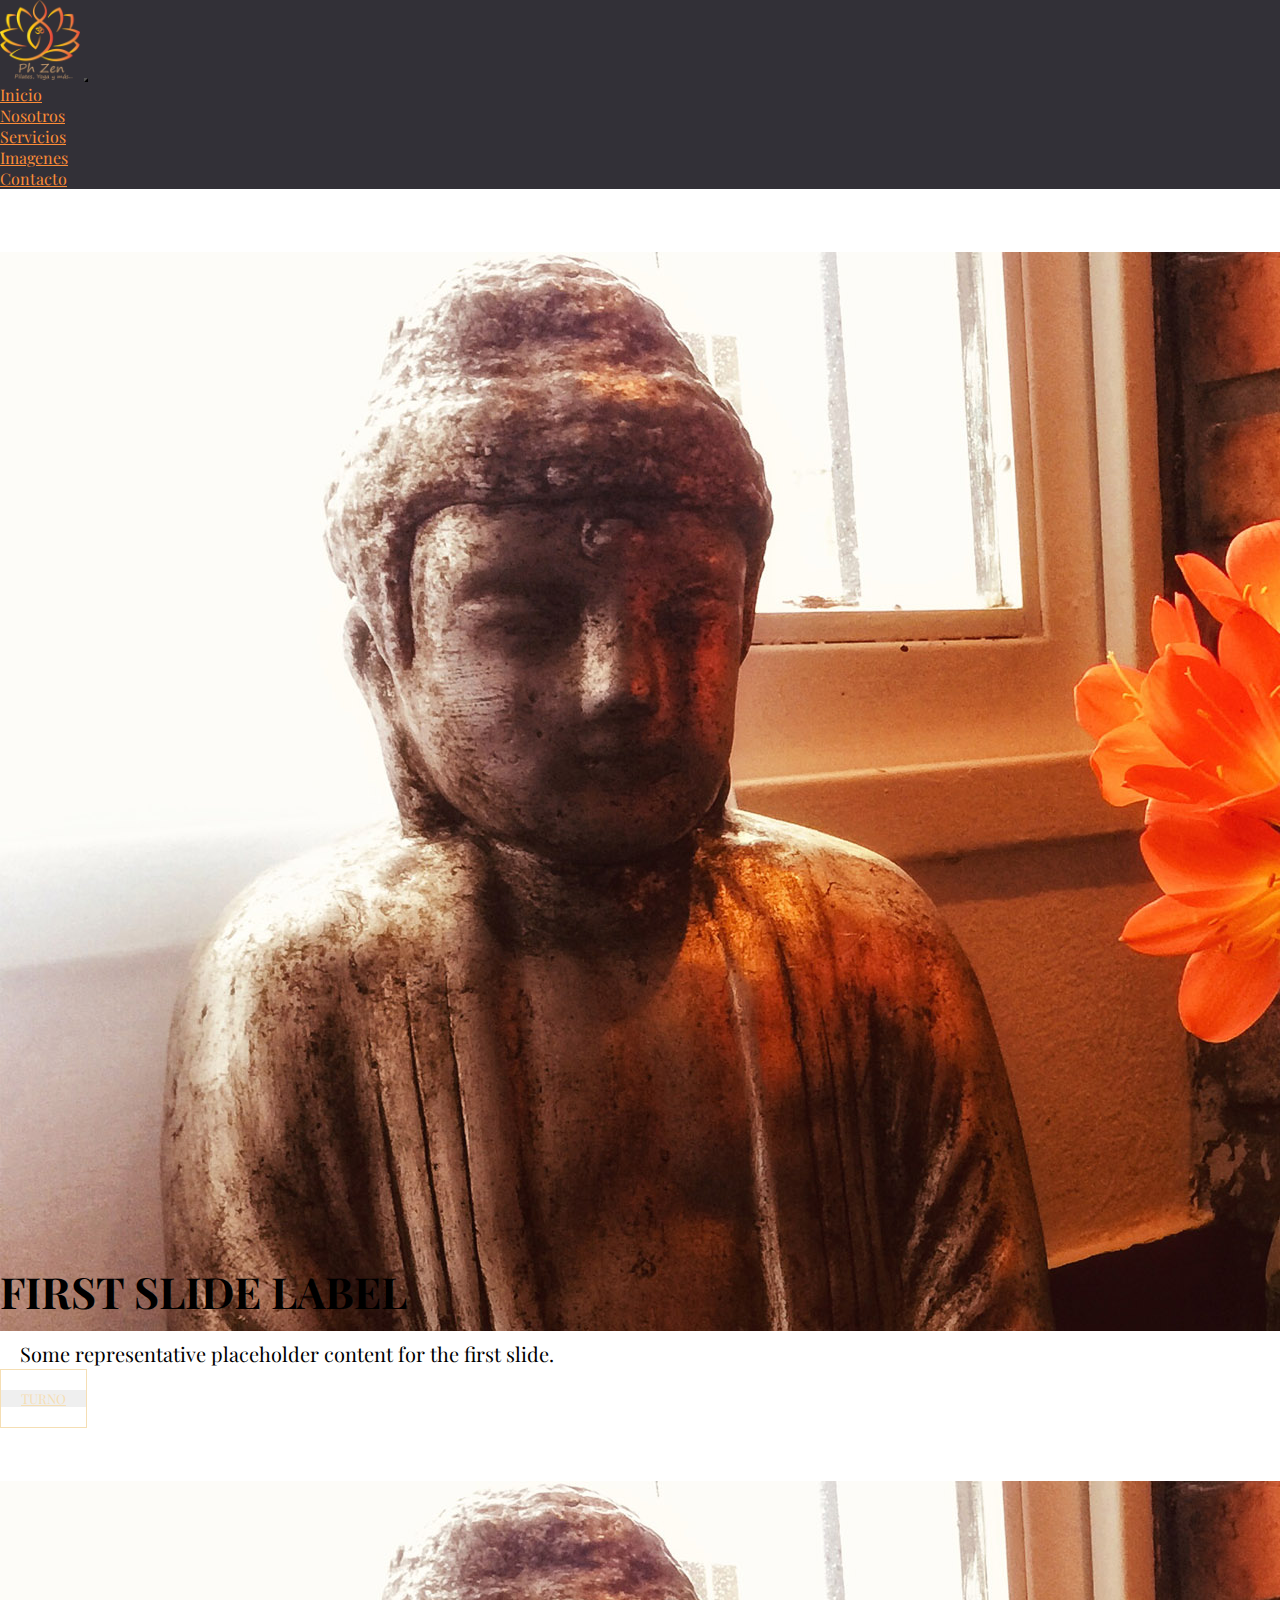
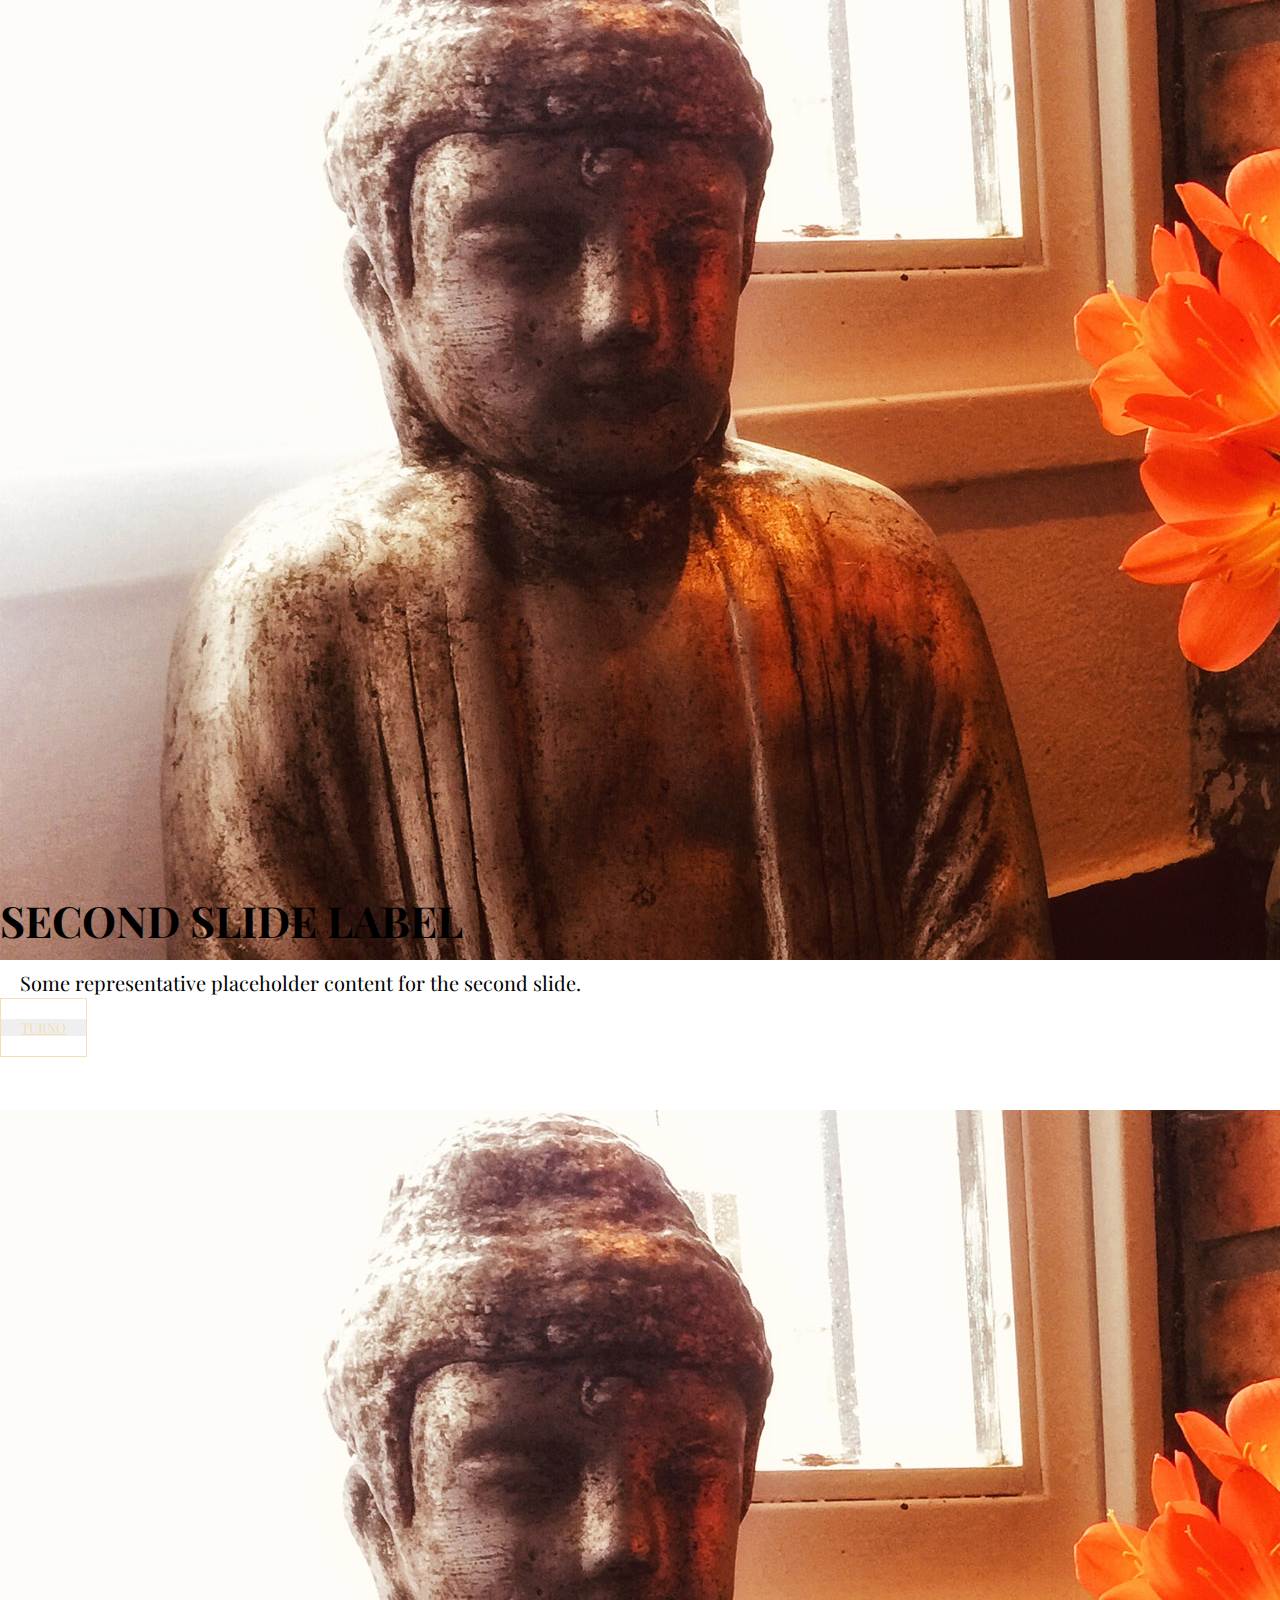
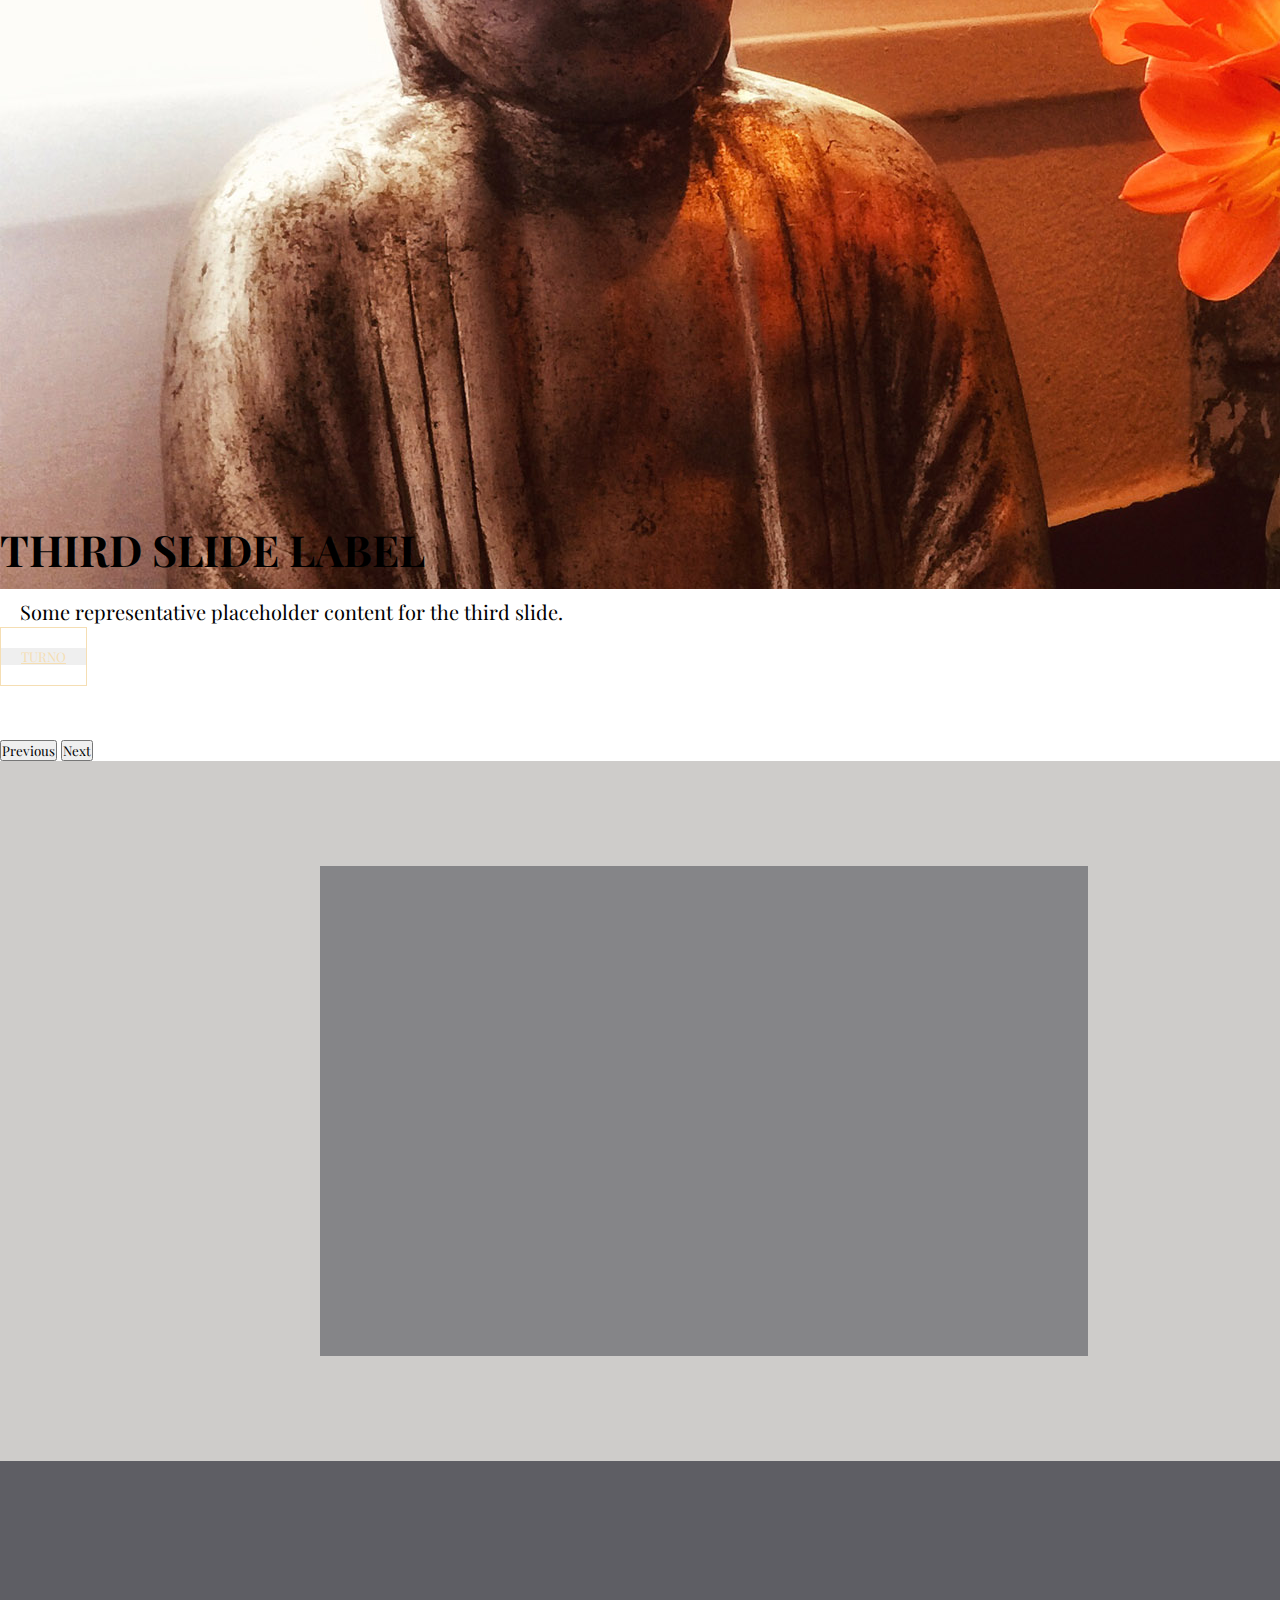
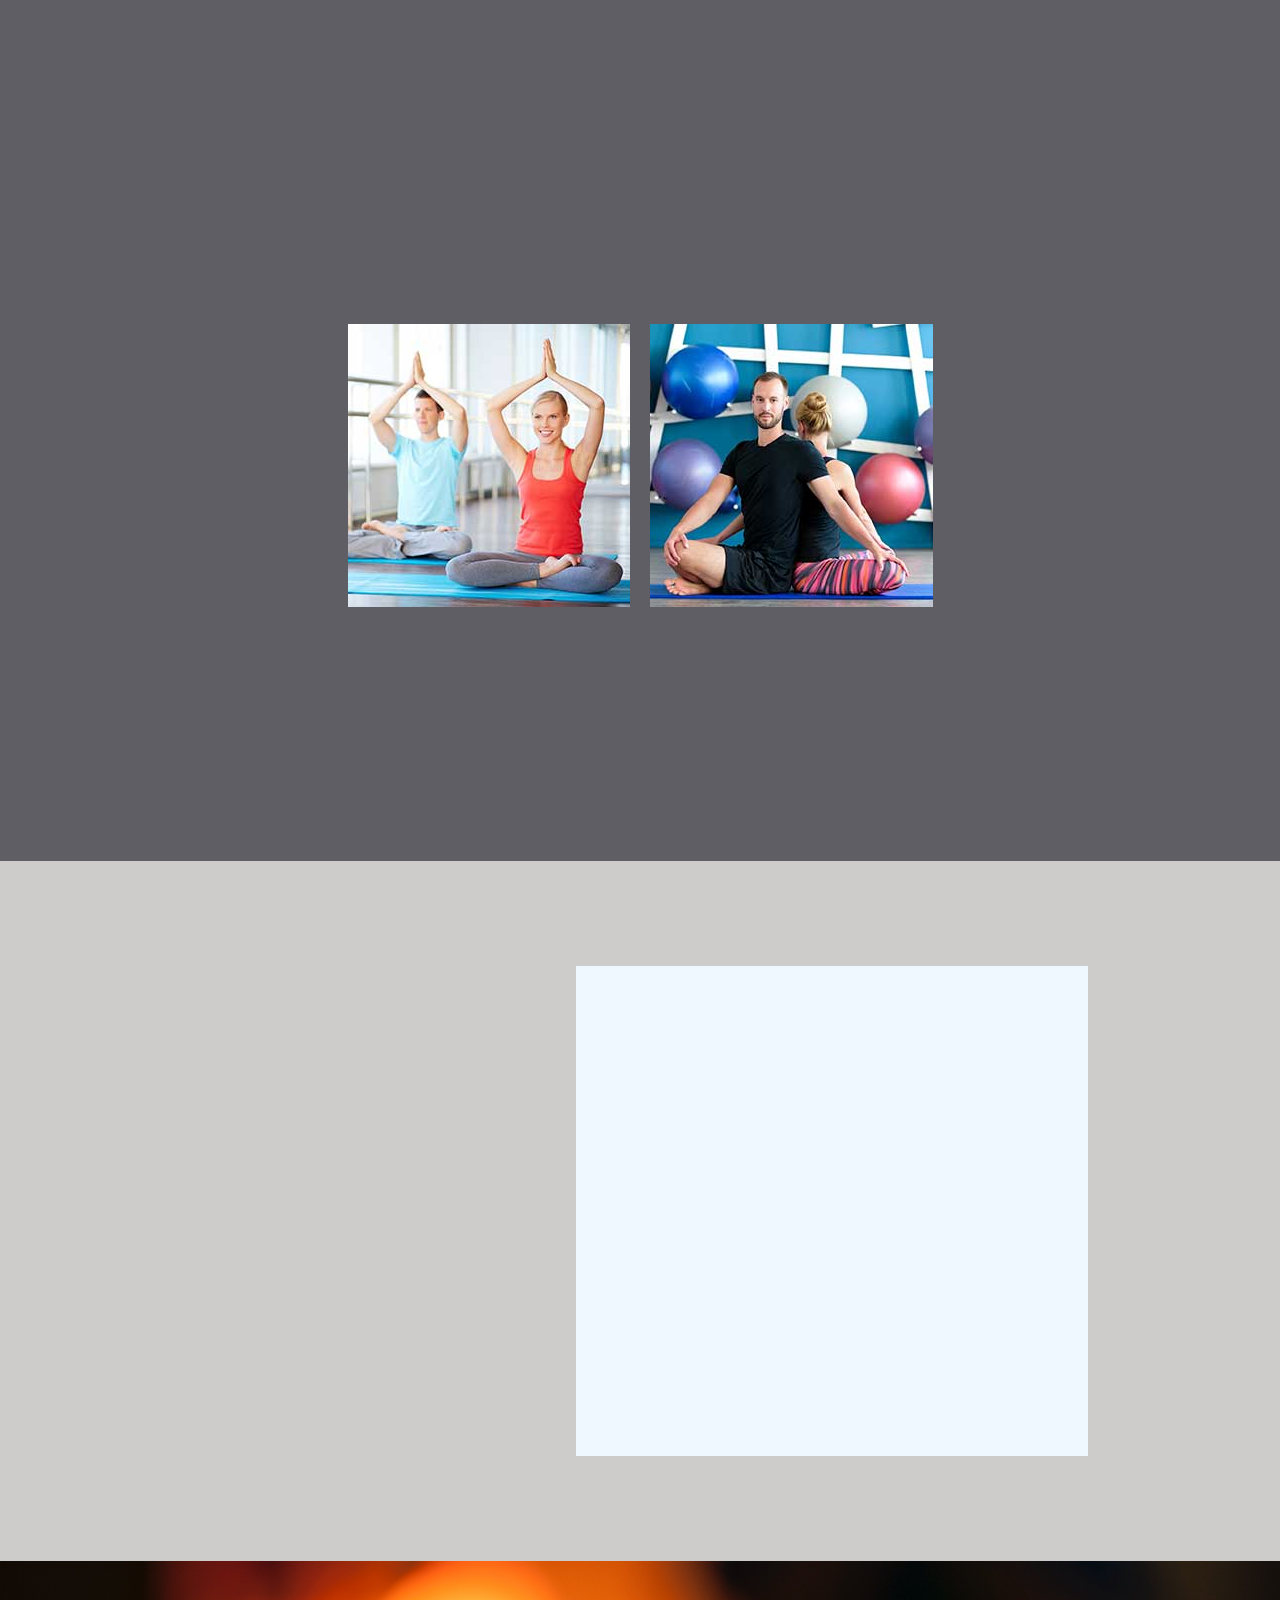
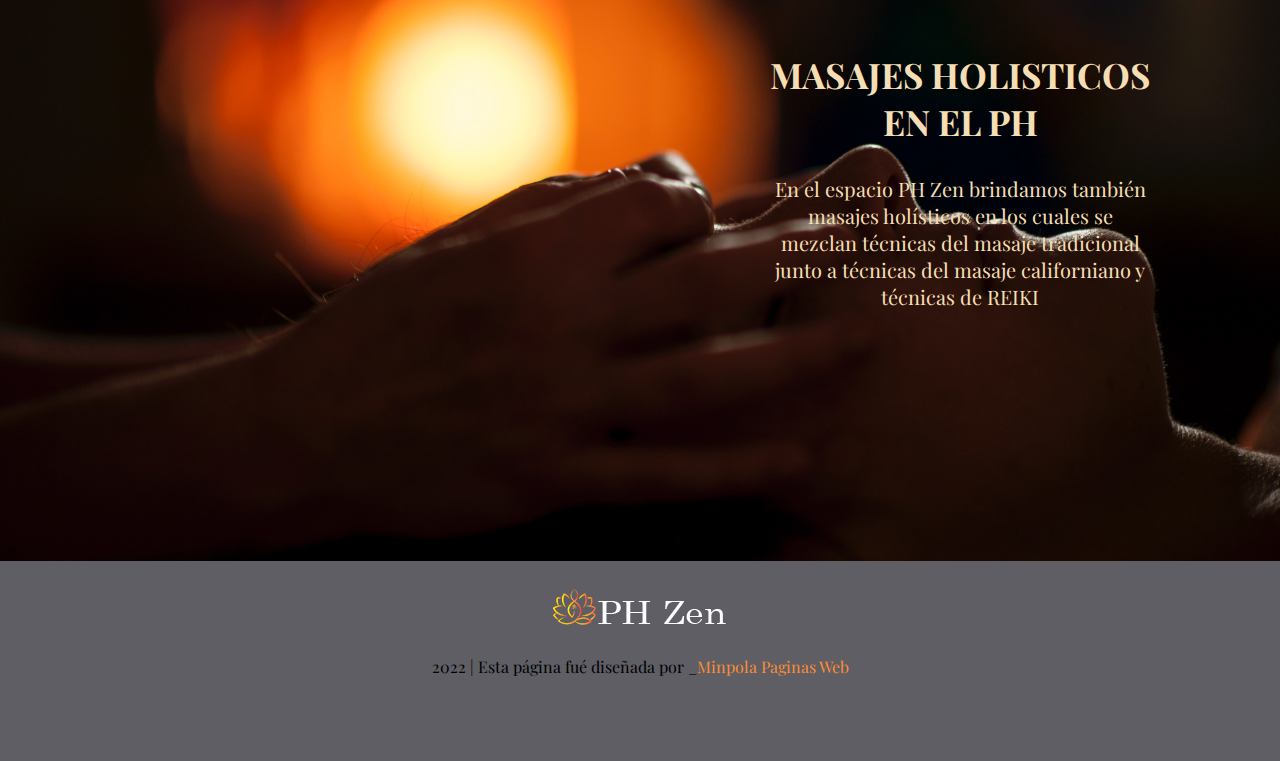
==== commit 4a7c6a23: "arreglando queries index" ====
--- a/index.html
+++ b/index.html
@@ -35,13 +35,13 @@
                       <a class="nav-link" href="nosotros.html">Nosotros</a>
                     </li>
                     <li class="nav-item">
-                        <a class="nav-link" href="#">Servicios</a>
+                        <a class="nav-link" href="servicios.html">Servicios</a>
                       </li>
                     <li class="nav-item">
-                      <a class="nav-link" href="#">Imagenes</a>
+                      <a class="nav-link" href="imagenes.html">Imagenes</a>
                     </li>
                     <li class="nav-item">
-                      <a class="nav-link">Contacto</a>
+                      <a class="nav-link" href="contacto.html">Contacto</a>
                     </li>
                   </ul>
                 </div>
@@ -116,7 +116,7 @@
     </section>
     <!--FIN SECCION1 nuetro espacio-->
 
-    <!--iNICIO SECCION2-->
+    <!--iNICIO SECCION2 clases-->
     <section class="sec2">
         <h2 data-aos="fade-up"
         data-aos-duration="3000">Clases</h2>
@@ -135,10 +135,8 @@
         <div class="caja4">
             <h2 data-aos="fade-up"
             data-aos-duration="3000">Espacio PH Zen</h2>
-            <p data-aos="fade-up"
-            data-aos-duration="3000">PH Zen se encuentra ubicado en Palermo Soho y es un espacio a puertas adentro que brinda tranquilidad, super luminoso y con buena energía.</p>
-            <p data-aos="fade-up"
-            data-aos-duration="3000">Está en sintonía con el entorno que lo rodea a través de un diseño cuidadoso que respeta.</p>
+            <p data-aos="fade-right" data-aos-duration="3000">PH Zen se encuentra ubicado en Palermo Soho y es un espacio a puertas adentro que brinda tranquilidad, super luminoso y con buena energía.</p>
+            <p data-aos="fade-right" data-aos-duration="3000">Está en sintonía con el entorno que lo rodea a través de un diseño cuidadoso que respeta.</p>
         </div>
     </section>
     <!--FIN SECCION 3-->
--- a/styles/estilos.css
+++ b/styles/estilos.css
@@ -1,580 +1,734 @@
+@charset "UTF-8";
 /*GOOGLE FONTS*/
-@import url('https://fonts.googleapis.com/css2?family=Playfair+Display:wght@400;600&display=swap');
-
-
-
-*{
-    padding: 0;
-    margin: 0;
-    font-family: 'Playfair Display', serif;
-}
-a{
-    text-decoration: none;
-}
-
-
-/*INICIO HEADER*/
-header{
-    background-color: #323037;
-}
-.navbar img{
-    height: 80px;
-    width: 80px;
-}
-.navbar-light .navbar-nav .nav-link{
-    color: #fc8d38;
-}
-.navbar-light .navbar-nav .nav-link:hover{
-    color: wheat;
-    transform: scale(1.2);
-    transition: 0.5s;
-}
-.navbar-light .navbar-toggler{
-    color: wheat;
-    background-color: wheat;
-}
-.navbar-toggler-icon{
-    color: wheat;
-}
-/*FIN HEADER*/
-
-
-/*+++++++++INICIO INDEX+++++++*/
-/*+++++++++INICIO INDEX+++++++*/
-
-/*INICIO MAIN*/
-.carousel-caption {
-    transform: translateY(-50%);
-    bottom: 0;
-    top: 50%;
-  }
-.carousel-caption h1{
-    font-family: 'Playfair Display', serif;
-    font-size: 43px;
-    text-transform: uppercase;
-    animation: bounceInRight;
-    animation-duration: 3s;
-}
-.carousel-caption p{
-    padding: 20px;
-    font-size: 20px;
-    animation: backInUp;
-    animation-duration: 3s;
-}
-.carousel-caption .btn{
-    color: wheat;
-    border: none;
-    animation: backInUp;
-    animation-duration: 3s;
-}
-.carousel-caption .btn a{
-    text-transform: uppercase;
-    color: wheat;
-    padding: 20px;
-    border: 1px solid wheat;
-}
-
-/*FIN MAIN*/
-
-/*INICIO SECCION ESPACIO*/
-
-.espacio{
-    display: flex;
-    height: 700px;
-    width: 100%;
-    background-color: #ceccca;
-    position: relative;
-}
-.caja1{
-    height: 70%;
-    width: 37%;
-    background-image: url(../img/bg2.jpg);
-    background-color: aqua;
+@import url("https://fonts.googleapis.com/css2?family=Playfair+Display:wght@400;600&display=swap");
+* {
+  padding: 0;
+  margin: 0;
+  font-family: "Playfair Display", serif;
+  /*INICIO HEADER*/
+  /*FIN HEADER*/
+  /*+++++++++INICIO INDEX+++++++*/
+  /*INICIO SECCION ESPACIO*/
+  /*FIN SECCION ESPACIO*/
+  /*INICIO SECCION 2*/
+  /*FIN SECCION 2*/
+  /*INICIO SECCION 3*/
+  /*FIN SECCION 3*/
+  /*INICIO SECCION 4 MASAJE*/
+  /*FIN SECCION 4 MASAJE*/
+  /*INICIO SECCION 5 COMENTS*/
+  /*FIN SECCION 5 COMENTS*/
+  /*+++++++++FIN INDEX.HTML+++++++*/
+  /*+++++++++FIN INDEX.HTML+++++++*/
+  /*+++++++++ INICIO NOSOTROS.HTML+++++++*/
+  /*+++++++++ INICIO NOSOTROS.HTML+++++++*/
+  /*+++++++++FIN NOSOTROS+++++++*/
+  /*+++++++++FIN NOSOTROS+++++++*/
+  /*+++++++INICIO SERVICIOS+++++++++*/
+  /*+++++++FIN SERVICIOS++++++++++*/
+  /*++++++++++++++++++++++++INICIO IMAGENES+++++++++++++++++*/
+  /*++++++++++++++++++++++++FIN IMAGENES+++++++++++++++++*/
+  /*+++++++++++++++++INICIO CONTACTO+++++++++++++++*/
+  /*++++++++++++++++++++FIN CONTACTO++++++++++++++++*/
+  /*INICIO FOOTER*/
+  /*FIN FOOTER*/
+  /*++++++++++++++++++++++++++++++++++QUERIES celular+++++++++++++++++++++++++++++++++++++++*/
+  /*+++++++++++++QUERIES+++++++++++++*/
+}
+* header {
+  background-color: #323037;
+}
+* header img {
+  height: 80px;
+  width: 80px;
+}
+* header .navbar-light .navbar-nav .nav-link {
+  color: #fc8d38;
+}
+* header .navbar-light .navbar-nav .nav-link:hover {
+  color: wheat;
+  transform: scale(1.2);
+  transition: 0.5s;
+}
+* header .navbar-light .navbar-toggler {
+  color: wheat;
+  background-color: wheat;
+}
+* header .navbar-toggler-icon {
+  color: wheat;
+}
+* .espacio {
+  display: flex;
+  height: 700px;
+  width: 100%;
+  background-color: #ceccca;
+  position: relative;
+}
+* .espacio .caja1 {
+  height: 70%;
+  width: 37%;
+  background-image: url(../img/bg2.jpg);
+  background-color: aqua;
+  background-size: cover;
+  background-position: center;
+  position: absolute;
+  right: 50%;
+  top: 40px;
+  z-index: 2;
+  /*animation: backInUp;
+  animation-duration: 3s;*/
+}
+* .espacio .caja2 {
+  height: 70%;
+  width: 60%;
+  background-color: #858588;
+  position: absolute;
+  right: 15%;
+  top: 15%;
+  z-index: 1;
+  overflow: hidden;
+}
+* .espacio .caja2 h2 {
+  color: wheat;
+  text-transform: uppercase;
+  width: 40%;
+  font-size: 35px;
+  font-family: "Playfair Display", serif;
+  text-align: left;
+  position: relative;
+  left: 48%;
+  top: 10%;
+}
+* .espacio .caja2 p {
+  font-size: 20px;
+  color: wheat;
+  width: 40%;
+  position: relative;
+  text-align: left;
+  transform: matrix(1, 0, 0, 1, 0, 0);
+  left: 48%;
+  top: 15%;
+}
+* .sec2 {
+  height: 1000px;
+  width: 100%;
+  background-color: #5e5e64;
+  display: flex;
+  flex-direction: column;
+}
+* .sec2 h2 {
+  font-family: "Playfair Display", serif;
+  font-size: 35px;
+  position: relative;
+  width: 40%;
+  left: 50%;
+  top: 7%;
+  text-transform: uppercase;
+  color: wheat;
+}
+* .sec2 p {
+  font-size: 20px;
+  position: relative;
+  width: 40%;
+  left: 50%;
+  top: 10%;
+  color: wheat;
+}
+* .sec2 .imgSec2 {
+  width: 100%;
+  display: flex;
+  position: relative;
+  justify-content: center;
+  top: 20%;
+}
+* .sec2 .img1 {
+  padding: 0 10px;
+}
+* .sec3 {
+  display: flex;
+  height: 700px;
+  width: 100%;
+  background-color: #ceccca;
+  position: relative;
+}
+* .sec3 .caja3 {
+  height: 70%;
+  width: 60%;
+  background-image: url(../img/yoga-header22.JPG);
+  background-color: aqua;
+  background-size: cover;
+  background-position: center;
+  position: absolute;
+  right: 30%;
+  top: 40px;
+  /*animation: backInUp;
+  animation-duration: 3s;*/
+}
+* .sec3 .caja4 {
+  height: 70%;
+  width: 40%;
+  background-color: aliceblue;
+  position: absolute;
+  right: 15%;
+  top: 15%;
+  z-index: 1;
+  overflow: hidden;
+}
+* .sec3 .caja4 h2 {
+  color: #fc8d38;
+  text-transform: uppercase;
+  width: 60%;
+  font-size: 35px;
+  font-family: "Playfair Display", serif;
+  text-align: left;
+  position: relative;
+  left: 25%;
+  top: 10%;
+}
+* .sec3 .caja4 p {
+  font-size: 20px;
+  color: #fc8d38;
+  width: 60%;
+  position: relative;
+  text-align: left;
+  transform: matrix(1, 0, 0, 1, 0, 0);
+  left: 25%;
+  top: 15%;
+}
+* .sec4 {
+  height: 600px;
+  background-image: url(../img/massage.jpg);
+  background-size: cover;
+  background-position: center;
+  color: wheat;
+  text-align: center;
+  justify-content: center;
+}
+* .sec4 h2 {
+  font-size: 35px;
+  text-transform: uppercase;
+  font-family: "Playfair Display", serif;
+  position: relative;
+  width: 30%;
+  left: 60%;
+  top: 15%;
+}
+* .sec4 p {
+  font-size: 20px;
+  position: relative;
+  width: 30%;
+  left: 60%;
+  top: 20%;
+}
+* .sec5 {
+  height: 500px;
+  width: 100%;
+  background-color: #ceccca;
+  justify-content: center;
+}
+* .sec5 .coment1 {
+  height: 300px;
+  width: 100%;
+  background-color: #5e5e64;
+}
+* .nosotros {
+  padding-top: 15%;
+  display: flex;
+  height: 700px;
+  width: 100%;
+  background-image: url(../img/bg3.jpg);
+  background-size: cover;
+  background-position: center;
+  text-align: center;
+  justify-content: center;
+  flex-direction: initial;
+}
+* .nosotros .secHistory {
+  padding: 20px;
+  display: flex;
+  height: 40%;
+  width: 40%;
+  background-color: rgba(17, 1, 1, 0.5);
+  justify-content: center;
+  flex-direction: column;
+  color: #fc8d38;
+}
+* .nosotros .secHistory h2 {
+  text-transform: uppercase;
+  padding-bottom: 10px;
+}
+* .historia {
+  background-position: center;
+  background-size: cover;
+  height: 700px;
+  width: 100%;
+  display: flex;
+  flex-direction: column;
+  justify-content: center;
+  color: #fc8d38;
+}
+* .imgHistoria {
+  background-color: #5e5e64;
+  background-image: url(../img/advantages-of-yoga1.jpg);
+  background-position: center;
+  background-size: cover;
+  height: 60%;
+  width: 60%;
+}
+* .historia2 {
+  height: 700px;
+  width: 100%;
+  display: flex;
+  flex-direction: column;
+  justify-content: center;
+  color: #fc8d38;
+}
+* .imgHistoria2 {
+  background-image: url(../img/about.jpg);
+  background-position: center;
+  background-size: cover;
+  height: 60%;
+  width: 60%;
+}
+* .textHistoria {
+  width: 80%;
+}
+* .secServ {
+  height: 700px;
+  width: 100%;
+  background-image: url(../img/about22.jpg);
+  background-position: center;
+  background-size: cover;
+}
+* .textServ {
+  width: 95%;
+  padding-top: 10%;
+  display: flex;
+  flex-direction: center;
+  text-align: center;
+  color: #fc8d38;
+}
+* .titleServ {
+  width: 100%;
+  padding: 5%;
+}
+* .titleServ h2 {
+  text-shadow: 1px 1px #323037;
+}
+* .titleServ p {
+  font-size: 20px;
+  text-shadow: 1px 1px #323037;
+}
+* .gallery-container {
+  display: grid;
+  grid-template-columns: repeat(3, 1fr);
+  grid-auto-rows: 150px;
+  grid-gap: 10px;
+}
+* .titleImg {
+  font-size: 30px;
+  color: #fc8d38;
+  text-align: center;
+}
+* .gallery__item {
+  position: relative;
+}
+* .gallery__img {
+  width: 100%;
+  height: 100%;
+  /* object-fit: cover;*/
+  background-image: center;
+  /*background-position: cover;*/
+}
+* .gallery__title {
+  position: absolute;
+  bottom: 0;
+  color: #fc8d38;
+  background: linear-gradient(rgba(255, 255, 255, 0.1), black);
+  width: 100%;
+  margin: 0;
+  text-align: center;
+  padding: 10px;
+}
+* .gallery__item:nth-child(4) {
+  grid-column-start: span 2;
+}
+* .gallery__item:nth-child(5) {
+  grid-row-start: span 2;
+}
+* .gallery__item:nth-child(9) {
+  grid-column-start: span 2;
+}
+* .imgVideo {
+  height: 600px;
+}
+* .imgVideo h2 {
+  font-size: 30px;
+  color: #fc8d38;
+  text-align: center;
+  margin-top: 5%;
+}
+* .imgVideo iframe {
+  width: 70%;
+  height: 500px;
+  margin-left: 15%;
+}
+* .donde h2 {
+  width: 100%;
+  text-align: center;
+  color: #fc8d38;
+  margin-top: 3%;
+  margin-bottom: 2%;
+}
+* .donde iframe {
+  width: 60%;
+  margin-left: 20%;
+  margin-bottom: 10%;
+}
+* form {
+  padding-right: 0;
+}
+* .form-group {
+  width: 80%;
+  margin-left: 10%;
+  margin-bottom: 10%;
+  padding-right: 0;
+}
+* .imgCont {
+  width: 70%;
+}
+* .secFooter {
+  background-color: #5e5e64;
+  height: 200px;
+  width: 100%;
+}
+* .secFooter #contenedor6 {
+  display: flex;
+  justify-content: center;
+  padding-top: 2%;
+  padding-bottom: 2%;
+}
+* .secFooter img {
+  padding-top: 1%;
+}
+* .secFooter ul {
+  list-style: none;
+  display: flex;
+  width: 100%;
+  padding-top: 1%;
+}
+* .secFooter ul li {
+  padding: 1% 1% 0 1%;
+}
+* .secFooter ul li a {
+  font-size: 14px;
+  color: #323037;
+  text-decoration: none;
+}
+* .secFooter ul li a:hover {
+  color: wheat;
+}
+* .secFooter .diseño .contenidoPie {
+  width: 100%;
+  display: flex;
+  justify-content: center;
+}
+* .secFooter .diseño .contenidoPie a {
+  text-decoration: none;
+  color: #fc8d38;
+}
+* .secFooter .diseño .contenidoPie a:hover {
+  text-decoration: none;
+  color: #ceccca;
+}
+@media screen and (max-width: 767px) {
+  * {
+    /*seccion quienes somos*/
+    /*+++++FIN SECCION 2+++++*/
+    /*+++++INICIO SECCION 3+++++*/
+    /*+++++FIN SECCION 3+++++*/
+    /*+++++INICIO SECCION MASAJES+++++*/
+    /*+++++FIN SECCION MASAJES+++++*/
+    /*++++++++++++++FIN+++++++++++++++*/
+    /*++++++++++++++INDEX+++++++++++++++*/
+    /*++++++++++++++++INICIO NOSOTROS+++++++++++*/
+    /*+++++++++++++++FIN NOSOTROS+++++++++++++++*/
+    /*+++++++++++++++INICIO SERVICIOS++++++++++++++*/
+    /*++++++++++++++++FIN SERVICIOS++++++++++++++++*/
+    /*++++++++++++++++INICIO IMAGENES+++++++++++++++++*/
+    /*++++++++++++++++FIN IMAGENES++++++++++++++++++++*/
+    /*+++++++++++++++++contacto+++++++++++++++*/
+    /*+++++++++++++++++++fin contacto+++++++++++++++++++++*/
+    /*+++++SECCION FOOTER+++++*/
+    /*+++++FIN SECCION FOOTER+++++*/
+  }
+  * .espacio {
+    height: 500px;
+  }
+  * .espacio .caja1 {
+    width: 45%;
+    height: 40%;
+    left: 12%;
+  }
+  * .espacio .caja2 {
+    width: 70%;
+    height: 80%;
+    right: 10%;
+  }
+  * .espacio .caja2 h2 {
+    font-size: 20px;
+    top: 20%;
+    left: 55%;
+  }
+  * .espacio .caja2 p {
+    width: 80%;
+    font-size: 14px;
+    top: 28%;
+    left: 15%;
+  }
+  * .sec2 {
+    height: 900px;
+    align-content: center;
+  }
+  * .sec2 h2 {
+    font-size: 20px;
+    left: 35%;
+    top: 4%;
+  }
+  * .sec2 p {
+    font-size: 14px;
+    width: 60%;
+    left: 25%;
+    top: 5%;
+  }
+  * .sec2 .imgSec2 {
+    width: 80%;
+    padding: 0 10%;
+    flex-direction: column;
+    align-content: center;
+    top: 5%;
+  }
+  * .sec2 .imgSec2 .img1 {
+    width: 250px;
+    height: 250px;
     background-size: cover;
     background-position: center;
-    position: absolute; 
-    right: 50%; 
-    top: 40px;
-    z-index: 2;
-    /*animation: backInUp;
-    animation-duration: 3s;*/
-}
-.caja2{
+    padding-bottom: 2%;
+  }
+  * .sec3 .caja3 {
+    width: 70%;
+    right: 20%;
+    top: 45px;
+  }
+  * .sec3 .caja4 {
     height: 70%;
-    width: 60%;
-    background-color: rgb(133, 133, 136);
-    position: absolute; 
-    right: 15%;
+    width: 50%;
+    right: 10%;
     top: 15%;
-    z-index: 1;
-    overflow: hidden;
-}
-.espacio .caja2 h2{
-    color: wheat;
-    text-transform: uppercase;
-    width: 40%;
-    font-size: 35px;
-    font-family: 'Playfair Display', serif;
-    text-align: left;
+  }
+  * .sec3 .caja4 h2 {
+    font-size: 20px;
+    top: 4%;
+  }
+  * .sec3 .caja4 p {
+    font-size: 14px;
+    top: 5%;
+    width: 70%;
+    left: 20%;
+  }
+  * .sec4 h2 {
+    font-size: 30px;
+    width: 30%;
+    left: 30%;
+    top: 25%;
+    text-shadow: 1px 1px #323037;
+  }
+  * .sec4 p {
+    font-size: 20px;
     position: relative;
-    left: 48%;
-    top: 10%;
-}
-.espacio p{
-    font-size: 20px;
-    color: wheat;
-    width: 40%;
-    position: relative;
-    text-align: left;
-    transform: matrix(1, 0, 0, 1, 0, 0);
-    left: 48%;
-    top: 15%;
-}
-/*FIN SECCION ESPACIO*/
-
-/*INICIO SECCION 2*/
-.sec2{
-    height: 1000px;
-    width: 100%;
-    background-color: #5e5e64;
-    display: flex;
-    flex-direction: column;
-}
-.sec2 h2{
-    font-family: 'Playfair Display', serif;
-    font-size: 35px;
-    position: relative;
-    width: 40%;
-    left: 50%;
-    top: 7%;
-    text-transform: uppercase;
-    color: wheat;
-}
-.sec2 p{
-    font-size: 20px;
-    position: relative;
-    width: 40%;
-    left: 50%;
-    top: 10%;
-    color: wheat;
-}
-.sec2 .imgSec2{
-    width: 100%;
-    display: flex;
-    position: relative;
-    justify-content: center;
-    top: 20%;
-}
-.sec2 .img1{
-    padding: 0 10px;
-}
-/*FIN SECCION 2*/
-
-/*INICIO SECCION 3*/
-.sec3{
-    display: flex;
-    height: 700px;
-    width: 100%;
-    background-color: #ceccca;
-    position: relative;
-}
-.caja3{
-    height: 70%;
-    width: 60%;
-    background-image: url(../img/yoga-header22.JPG);
-    background-color: aqua;
-    background-size: cover;
-    background-position: center;
-    position: absolute; 
-    right: 30%; 
-    top: 40px;  
-    /*animation: backInUp;
-    animation-duration: 3s;*/
-}
-.caja4{
-    height: 70%;
-    width: 40%;
-    background-color: aliceblue;
-    position: absolute; 
-    right: 15%;
-    top: 15%;
-    z-index: 1;
-    overflow: hidden;
-}
-.sec3 h2{
-    color: #fc8d38;
-    text-transform: uppercase;
-    width: 60%;
-    font-size: 35px;
-    font-family: 'Playfair Display', serif;
-    text-align: left;
-    position: relative;
-    left: 25%;
-    top: 10%;   
-}
-.sec3 p{
-    font-size: 20px;
-    color: #fc8d38;
-    width: 60%;
-    position: relative;
-    text-align: left;
-    transform: matrix(1, 0, 0, 1, 0, 0);
-    left: 25%;
-    top: 15%;
-}
-/*FIN SECCION 3*/
-
-/*INICIO SECCION 4 MASAJE*/
-.sec4{
-    height: 600px;
-    background-image: url(../img/massage.jpg);
-    background-size: cover;
-    background-position: center;
-    color: wheat;
+    width: 70%;
+    left: 15%;
+    top: 30%;
+  }
+  * .nosotros {
+    padding-top: 7%;
+    height: 350px;
     text-align: center;
     justify-content: center;
-}
-.sec4 h2{
-    font-size: 35px;
-    text-transform: uppercase;
-    font-family: 'Playfair Display', serif;
-    position: relative;
-    width: 30%;
-    left: 60%;
-    top: 15%;
-}
-.sec4 p{
-    font-size: 20px;
-    position: relative;
-    width: 30%;
-    left: 60%;
-    top: 20%;
-}
-/*FIN SECCION 4 MASAJE*/
-
-
-/*INICIO SECCION 5 COMENTS*/
-.sec5{
-    height: 500px;
-    width: 100%;
-    background-color: #ceccca;
-    justify-content: center;
-}
-.sec5 .coment1{
-    height: 300px;
-    width: 100%;
-    background-color: #5e5e64;
-}
-/*FIN SECCION 5 COMENTS*/
-
-/*+++++++++FIN INDEX+++++++*/
-/*+++++++++FIN INDEX+++++++*/
-
-
-/*+++++++++ INICIO NOSOTROS+++++++*/
-/*+++++++++ INICIO NOSOTROS+++++++*/
-
-.nosotros{
-    padding-top: 15%;
-    display: flex;
-    height: 700px;
-    width: 100%;
-    background-image: url(../img/bg3.jpg);
-    background-size: cover;
-    background-position: center;
-    text-align: center;
-    justify-content: center;
-    flex-direction: initial;
-}
-.nosotros .secHistory{
-    padding: 20px;
-    display: flex;
-    height: 40%;
-    width: 40%;
-    background-color: rgba(17, 1, 1, 0.5);
-    justify-content: center;
-    flex-direction: column;
-    color: #fc8d38;
-}
-.secHistory h2{
+  }
+  * .nosotros .secHistory {
+    padding: 10px;
+    height: 80%;
+    width: 70%;
+  }
+  * .secHistory h2 {
+    font-size: 20px;
     text-transform: uppercase;
     padding-bottom: 10px;
-}
-.historia{
-    background-position: center;
-    background-size: cover;
-    height: 700px;
+  }
+  * .secHistory p {
+    font-size: 14px;
+  }
+  * .textServ {
+    width: 95%;
+    padding-top: 2%;
+    padding-left: 5%;
+    display: flex;
+    flex-direction: center;
+    text-align: center;
+    color: #fc8d38;
+  }
+  * .titleServ {
+    width: 95%;
+    padding-bottom: 2px;
+    background-color: rgba(17, 1, 1, 0.5);
+    flex-direction: center;
+    margin-bottom: 1%;
+    margin-left: 5%;
+  }
+  * .titleServ h2 {
+    font-size: 20px;
+    color: wheat;
+    /*text-shadow: 1px 1px rgb(235, 232, 232);*/
+  }
+  * .titleServ p {
+    font-size: 14px;
+    color: wheat;
+    /* text-shadow: 1px 1px rgb(235, 232, 232);*/
+  }
+  * .titleImg {
+    font-size: 20px;
+    text-align: center;
+    color: #323037;
+  }
+  * .gallery-container {
+    grid-template-columns: repeat(2, 1fr);
+  }
+  * .gallery__title {
+    font-size: 16px;
+    color: white;
+  }
+  * .gallery__item:nth-child(2) {
+    grid-row-start: span 2;
+  }
+  * .gallery__item:nth-child(7) {
+    grid-row-start: span 2;
+  }
+  * .imgVideo {
+    height: 400px;
+  }
+  * .imgVideo h2 {
+    font-size: 20px;
+    margin-top: 5%;
+    text-align: center;
+    color: #323037;
+  }
+  * .imgVideo iframe {
+    width: 90%;
+    height: 300px;
+    margin-left: 5%;
+  }
+  * .donde h2 {
     width: 100%;
-    display: flex;
+    font-size: 20px;
+    text-align: center;
+  }
+  * .imgCont {
+    width: 70%;
+    margin-left: 30%;
+    margin-bottom: 10%;
+  }
+  * .secFooter {
+    height: 150px;
+    display: block;
     flex-direction: column;
-    justify-content: center;
-    color: #fc8d38;
-}
-.imgHistoria{
-    background-color: #5e5e64;
-    background-image: url(../img/advantages-of-yoga1.jpg);
-    background-position: center;
-    background-size: cover;
-    height: 60%;
-    width: 60%;
-}
-.historia2{
-    height: 700px;
-    width: 100%;
-    display: flex;
-    flex-direction: column;
-    justify-content: center;
-    color: #fc8d38;
-}
-.imgHistoria2{
-    background-image: url(../img/about.jpg);
-    background-position: center;
-    background-size: cover;
-    height: 60%;
-    width: 60%;
-}
-.textHistoria{
-    width: 80%;
-}
-
-/*+++++++++FIN NOSOTROS+++++++*/
-/*+++++++++FIN NOSOTROS+++++++*/
-
-/*INICIO FOOTER*/
-.secFooter{
-    background-color: #5e5e64;
-    height: 200px;
-    width: 100%;
-}
-.secFooter #contenedor6{
-    display: flex;
-    justify-content: center;
-    padding-top: 2%;
-    padding-bottom: 2%;
-}
-.secFooter img{
-    padding-top: 1%;
-}
-.secFooter ul{
-    list-style: none;
-    display: flex;
-    width: 100%;
-    padding-top: 1%;
-}
-.secFooter ul li{
-    padding: 1% 1% 0 1%;
-}
-.secFooter ul li a{
-    font-size: 14px;
-    color: #323037;
-    text-decoration: none;
-}
-.secFooter ul li a:hover{
-    color: wheat;
-}
-.secFooter .diseño .contenidoPie{
-    width: 100%;
-    display: flex;
-    justify-content: center;
-}
-.secFooter .diseño .contenidoPie a{
-    text-decoration: none;
-    color: #fc8d38;
-}
-.secFooter .diseño .contenidoPie a:hover{
-    text-decoration: none;
-    color: #ceccca;
-}
-/*FIN FOOTER*/
-
-/*+++++++++++++QUERIES celular+++++++++++++*/
-/*+++++++++++++QUERIES+++++++++++++*/
-
-@media screen and (max-width: 767px){
-    .navbar img{
-        height: 60px;
-        width: 60px;
-    }
-    .carousel-caption{
-        top: 35%;
-    }
-    .carousel-caption h1{
-        font-size: 23px;
-    }
-    .carousel-caption p{
-        padding: 7px;
-        font-size: 14px;
-    }
-    .carousel-caption .btn{
-        width: 80px;
-        height: 15px;
-    }
-    .carousel-caption .btn a{
-        padding: 7px;
-        width: 90px;
-        height: 15px;
-        color: wheat;
-        text-transform: uppercase;
-        border: 1px solid wheat;
-        border-radius: 5px;
-        text-decoration: none;
-    }
-    .carousel-indicators li{
-        width: 10px;
-        height: 2px;
-    }
-    .carousel-control-prev .carousel-control-prev-icon{
-        width: 15px;
-        height: 15px;
-    }
-    .carousel-control-next .carousel-control-next-icon{
-        width: 15px;
-        height: 15px;
-    }
-
-    /*seccion quienes somos*/
-    .espacio{
-        height: 500px;
-    }
-    .caja1{
-        width: 45%;
-        height: 40%;
-        left: 12%;
-    }
-    .caja2{
-        width: 70%;
-        height: 80%;
-        right: 10%;
-    }
-    .espacio .caja2 h2{
-        font-size: 20px;
-        top: 20%;
-        left: 55%;
-    }
-    .espacio .caja2 p{
-        width: 80%;
-        font-size: 14px;
-        top: 28%;
-        left: 15%;
-    }
-    .sec2{
-        height: 900px;
-        align-content: center;
-    }
-    .sec2 h2{
-        font-size: 20px;
-        left: 35%;
-        top: 4%;
-    }
-    .sec2 p{
-        font-size: 14px;
-        width: 60%;
-        left: 25%;
-        top: 5%;
-    }
-    .sec2 .imgSec2{
-        width: 80%;
-        padding: 0 10%;
-        flex-direction: column;
-        align-content: center;
-        top: 5%;
-    }
-    .sec2 .imgSec2 .img1{
-        width: 250px;
-        height: 250px;
-        background-size: cover;
-        background-position: center;
-        padding-bottom: 2%;
-    }
-
-/*+++++FIN SECCION 2+++++*/    
-
-/*+++++INICIO SECCION 3+++++*/    
-    .sec3 .caja3{
-        width: 70%;
-        right: 20%; 
-        top: 45px;
-    }
-    .sec3 .caja4{
-        height: 70%;
-        width: 50%;
-        right: 10%;
-        top: 15%;
-    }
-    .sec3 h2{
-        font-size: 20px;
-        top: 4%; 
-    }
-    .sec3 p{
-        font-size: 14px;
-        top: 5%;
-        width: 70%;
-        left: 20%;
-    }
-/*+++++FIN SECCION 3+++++*/
-
-
-/*+++++INICIO SECCION MASAJES+++++*/
-
-.sec4 h2{
-    font-size: 20px;
-    width: 30%;
-    left: 45%;
-    top: 25%;
-}
-.sec4 p{
-    font-size: 14px;
-    position: relative;
-    width: 40%;
-    left: 40%;
-    top: 35%;
-}
-/*+++++FIN SECCION MASAJES+++++*/
-
-/*++++++++++++++FIN+++++++++++++++*/
-/*++++++++++++++INDEX+++++++++++++++*/
-
-
-/*++++++++++++++++INICIO NOSOTROS+++++++++++*/
-.nosotros{
-padding-top: 7%;
-height: 350px;
-text-align: center;
-justify-content: center;
-}
-.nosotros .secHistory{
-padding: 10px;
-height: 80%;
-width: 70%;
-}
-.secHistory h2{
-    font-size: 20px;
-text-transform: uppercase;
-padding-bottom: 10px;
-}
-.secHistory p{
-    font-size: 14px;
-}
-/*+++++++++++++++FIN NOSOTROS+++++++++++++++*/
-
-    /*+++++SECCION FOOTER+++++*/
-    .secFooter{
-        height: 150px;
-        display: block;
-        flex-direction: column;
-    }
-    .secFFooter #contenedor6{
-        justify-content: start;
-    }
-    /*+++++FIN SECCION FOOTER+++++*/
-}
-
-
+  }
+  * .secFFooter #contenedor6 {
+    justify-content: start;
+  }
+}
 
 /*+++++QUERIES TABLETA+++++*/
 /*+++++QUERIES TABLETA+++++*/
-@media screen and (min-width: 768px){
-  
+/*INICIO MAIN*/
+.carousel-caption {
+  transform: translateY(-50%);
+  bottom: 0;
+  top: 50%;
+}
+.carousel-caption h1 {
+  font-family: "Playfair Display", serif;
+  font-size: 43px;
+  text-transform: uppercase;
+  animation: bounceInRight;
+  animation-duration: 3s;
+}
+.carousel-caption p {
+  padding: 20px;
+  font-size: 20px;
+  animation: backInUp;
+  animation-duration: 3s;
+}
+.carousel-caption .btn {
+  color: wheat;
+  border: none;
+  animation: backInUp;
+  animation-duration: 3s;
+}
+.carousel-caption .btn a {
+  text-transform: uppercase;
+  color: wheat;
+  padding: 20px;
+  border: 1px solid wheat;
 }
 
+/*FIN MAIN*/
+/*@mediaqueries*/
+@media screen and (max-width: 767px) {
+  .navbar img {
+    height: 60px;
+    width: 60px;
+  }
 
+  .carousel-caption {
+    top: 35%;
+  }
+  .carousel-caption h1 {
+    font-size: 23px;
+  }
+  .carousel-caption p {
+    padding: 7px;
+    font-size: 14px;
+  }
+  .carousel-caption .btn {
+    width: 80px;
+    height: 15px;
+  }
+  .carousel-caption .btn a {
+    padding: 7px;
+    width: 90px;
+    height: 15px;
+    color: wheat;
+    text-transform: uppercase;
+    border: 1px solid wheat;
+    border-radius: 5px;
+    text-decoration: none;
+  }
+
+  .carousel-indicators li {
+    width: 10px;
+    height: 2px;
+  }
+
+  .carousel-control-prev .carousel-control-prev-icon {
+    width: 15px;
+    height: 15px;
+  }
+
+  .carousel-control-next .carousel-control-next-icon {
+    width: 15px;
+    height: 15px;
+  }
+}
+
+/*# sourceMappingURL=estilos.css.map */
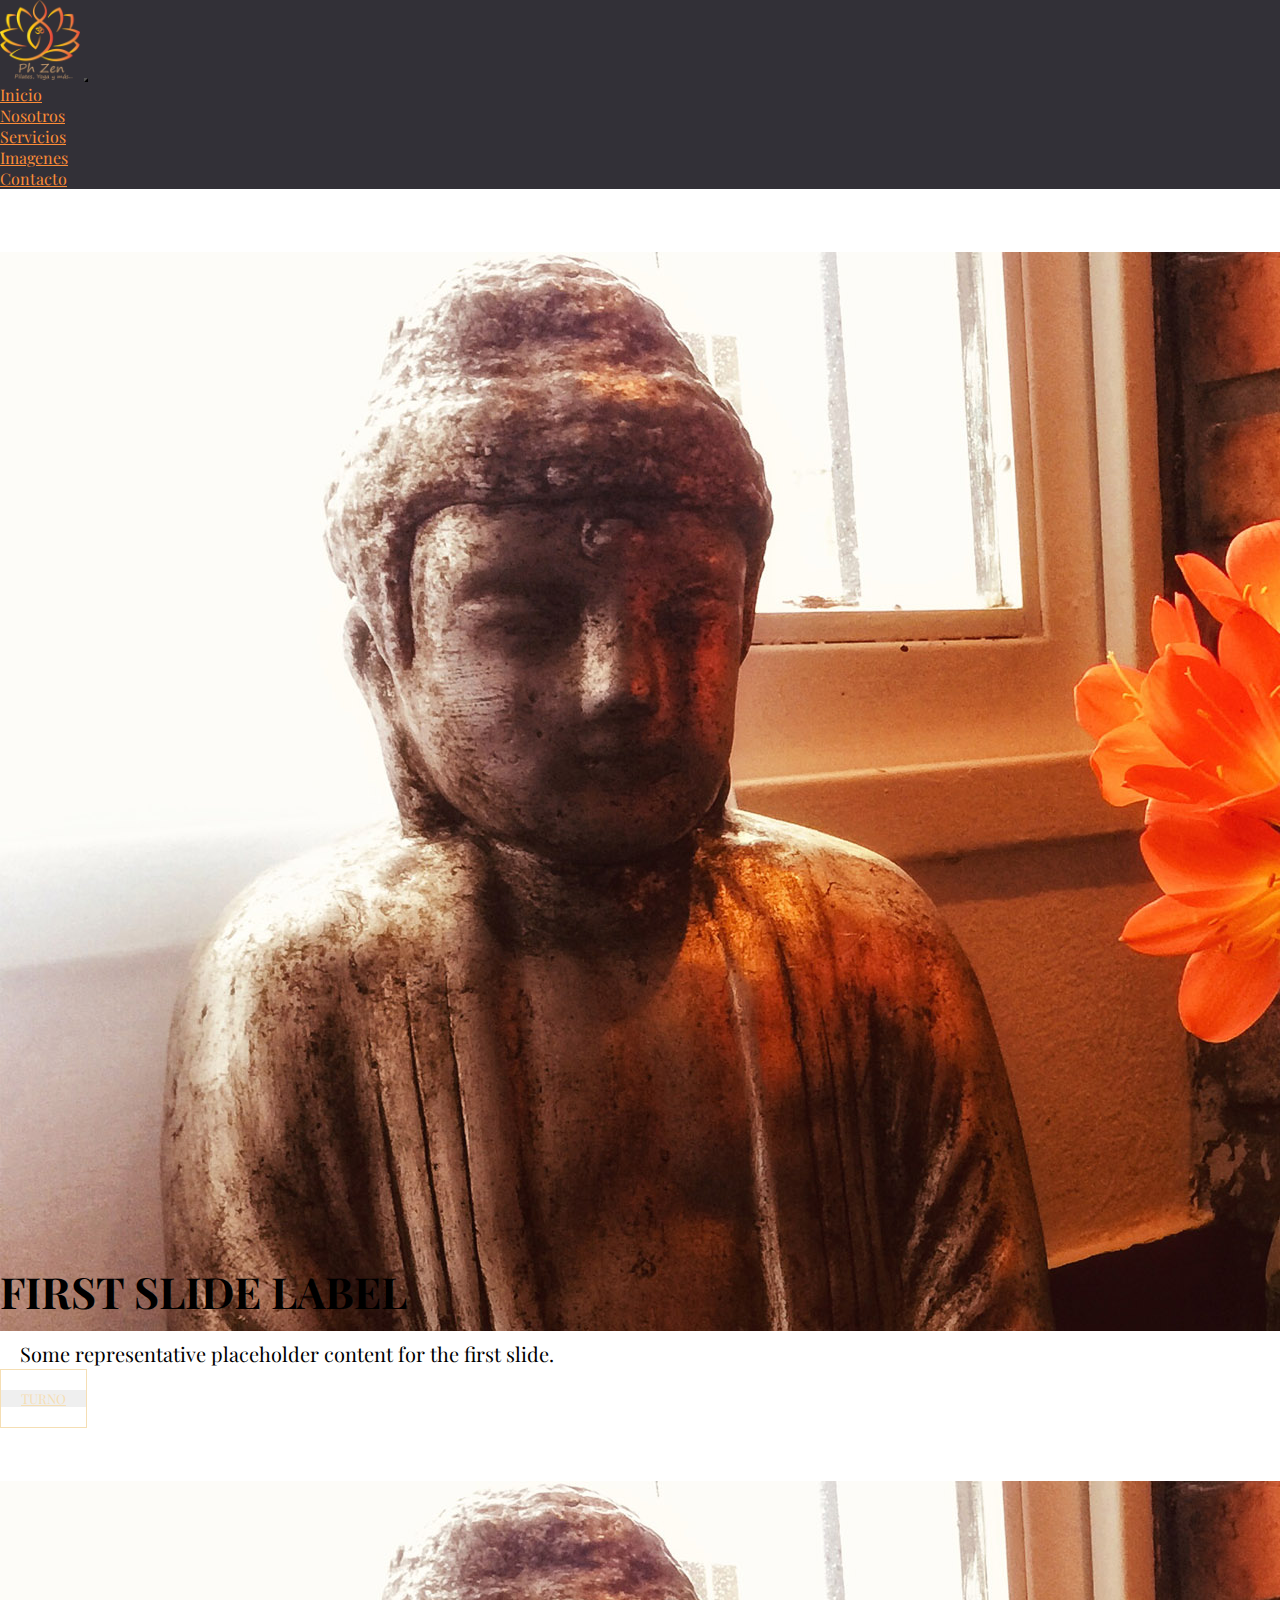
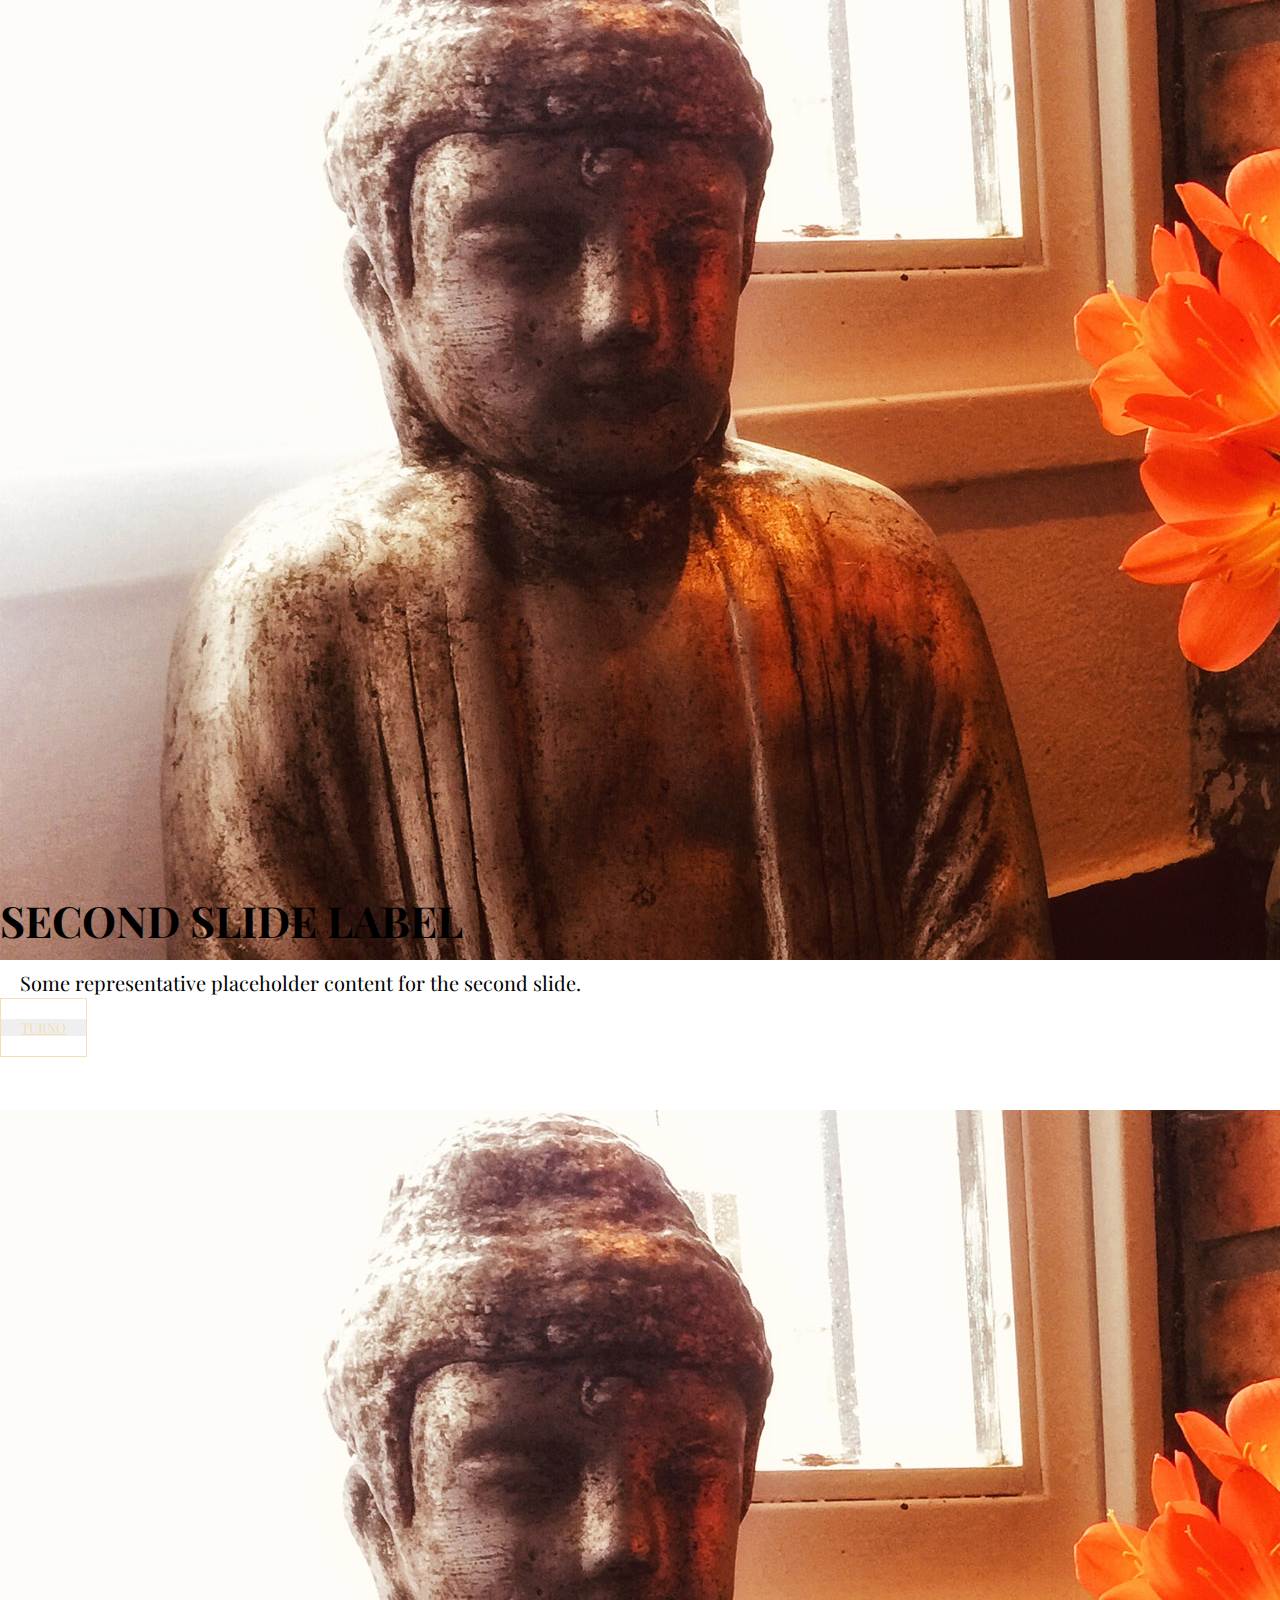
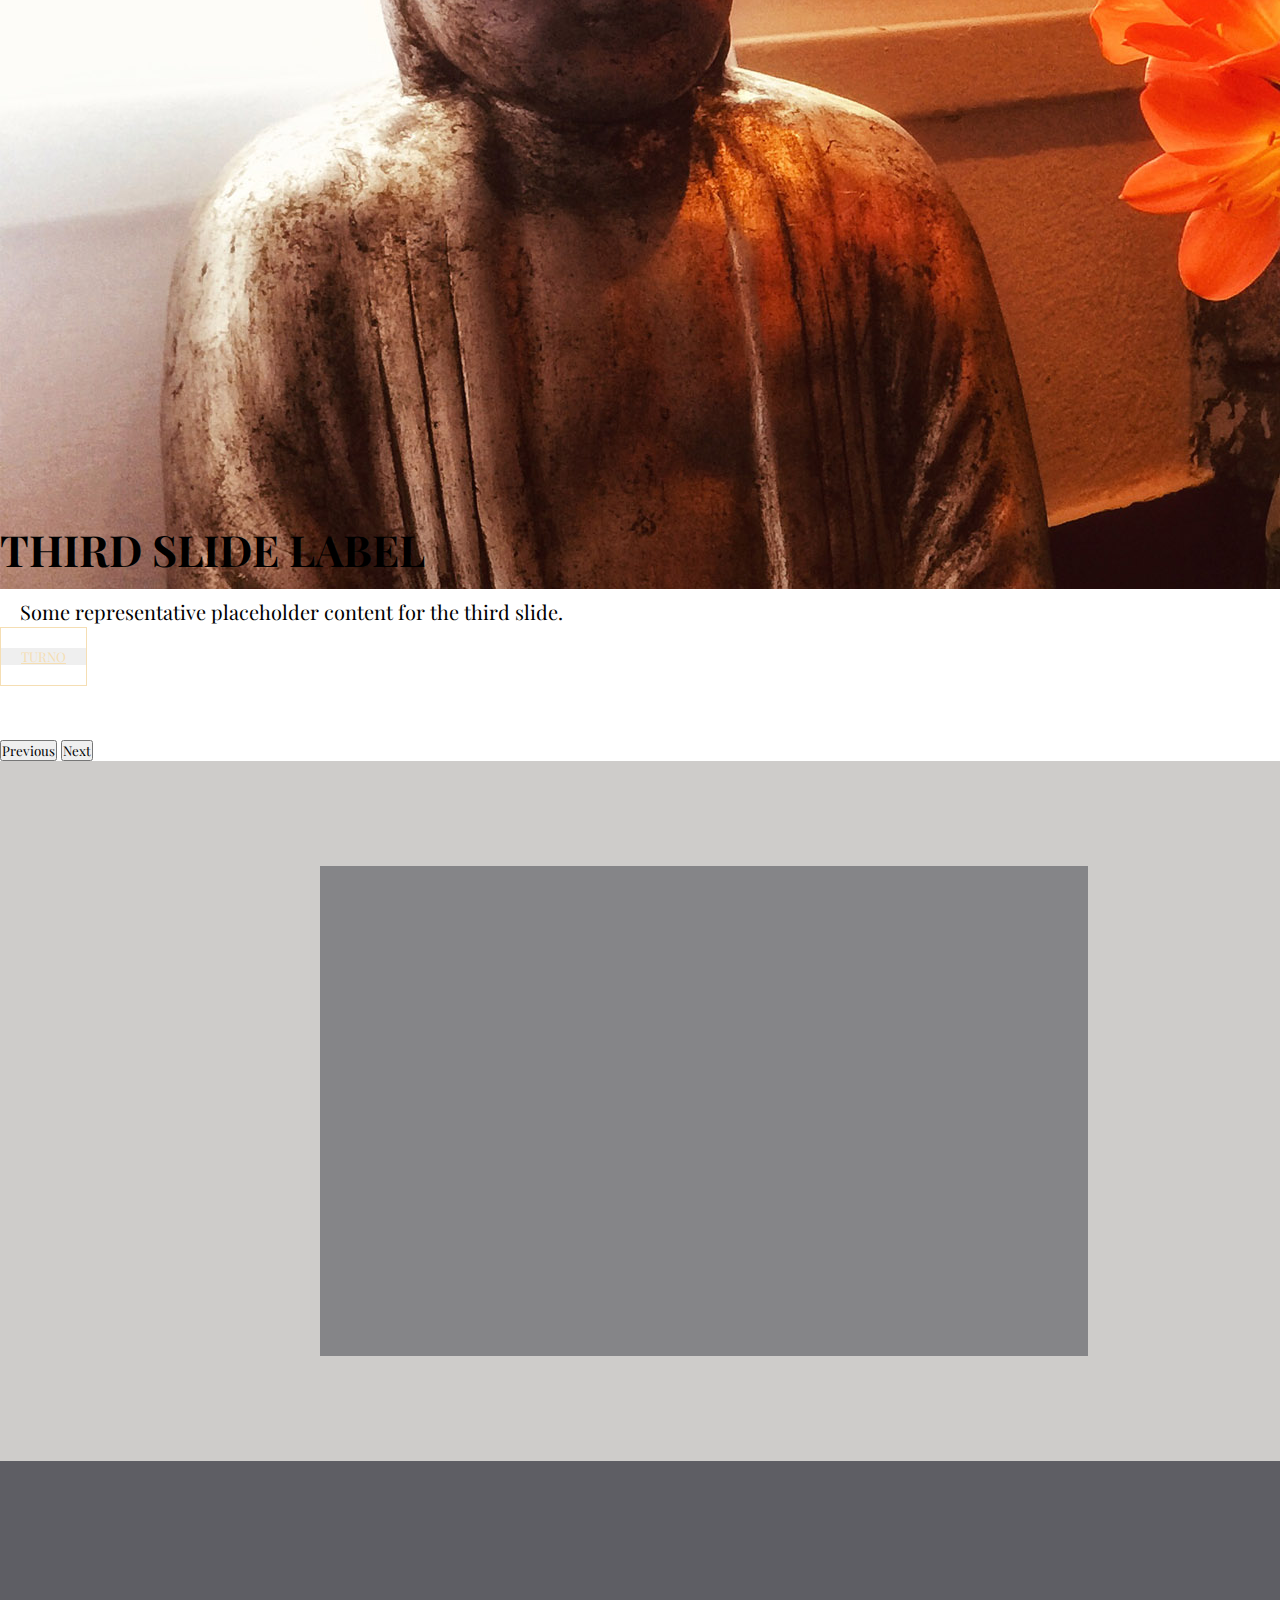
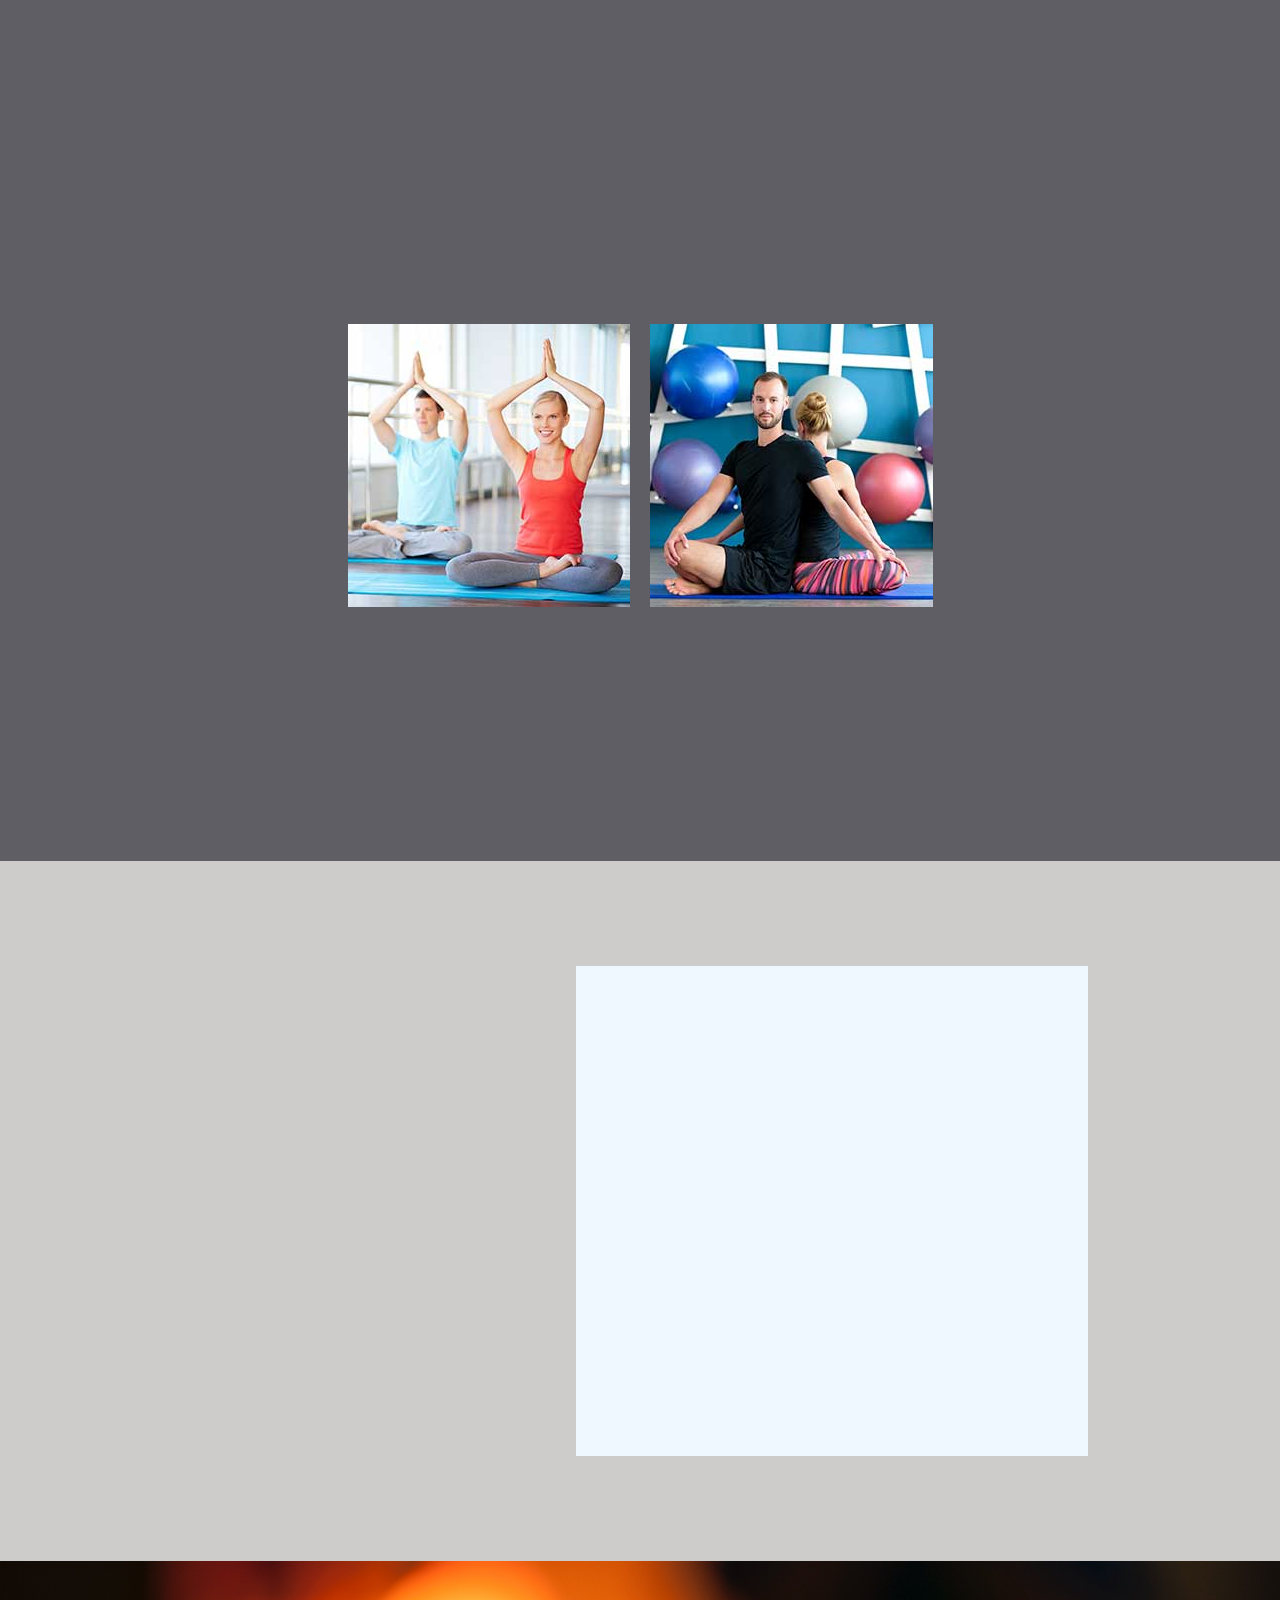
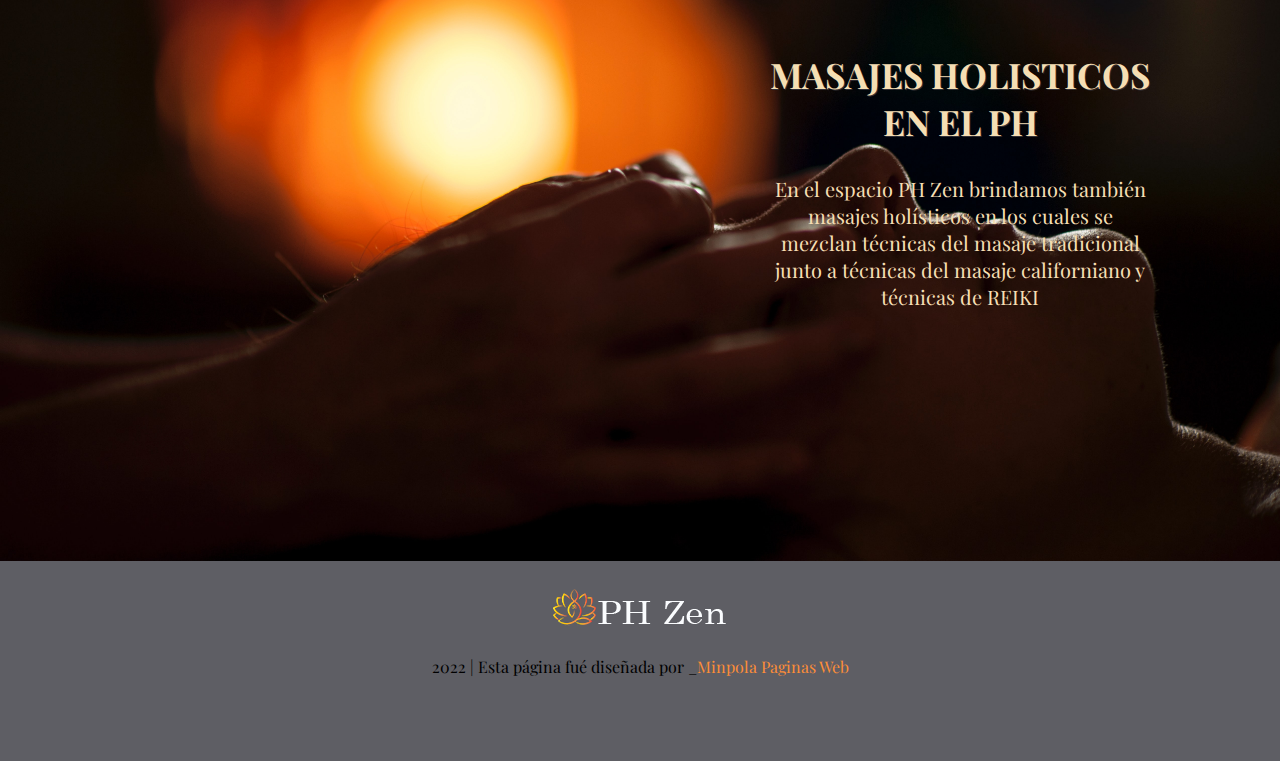
==== commit 1041d3aa: "agrego consignas del desafio sass y SEO" ====
--- a/index.html
+++ b/index.html
@@ -4,7 +4,9 @@
     <meta charset="UTF-8">
     <meta http-equiv="X-UA-Compatible" content="IE=edge">
     <meta name="viewport" content="width=device-width, initial-scale=1.0">
-    <title>PH Zen -Pilates - Yoga - Palermo</title>
+    <meta name="desription" content="Ph Zen es un espacio a puertas adentro donde se ofrece Pilates Reformes, Yoga y terapias alternativas. Ubicado en una zona muy tranquila del barrio de Palermo. Buenos Aires">
+    <meta name="keywords" content="PILATES, YOGA, REIKI, REGISTROS AKASHICOS, MASAJES, TERAPIAS ALTERNATIVAS"> 
+    <title>PH Zen -Pilates - Yoga - Palermo - INICIO</title>
     <link rel="icon" href="img/Logo1.png" type="image/png"
         sizes="16x16">
     <link rel="stylesheet" href="path/to/font-awesome/css/font-awesome.min.css">
--- a/styles/estilos.css
+++ b/styles/estilos.css
@@ -1,6 +1,54 @@
 @charset "UTF-8";
 /*GOOGLE FONTS*/
 @import url("https://fonts.googleapis.com/css2?family=Playfair+Display:wght@400;600&display=swap");
+.btn--red1 {
+  background-color: rgba(17, 1, 1, 0.5);
+  height: 200px;
+  width: 90%;
+  margin-left: 5%;
+  margin-bottom: 3%;
+  border: 2px solid #fc8d38;
+  text-align: center;
+  font-size: 20px;
+  color: white;
+  text-transform: uppercase;
+  text-shadow: 0 0 5px purple;
+  font-family: cursive;
+  padding-top: 5%;
+}
+
+.btn--red2 {
+  background-color: rgba(17, 1, 1, 0.5);
+  height: 200px;
+  width: 90%;
+  margin-left: 5%;
+  margin-bottom: 3%;
+  border: 2px solid #fc8d38;
+  text-align: center;
+  font-size: 20px;
+  color: white;
+  text-transform: uppercase;
+  text-shadow: 0 0 5px gold;
+  font-family: cursive;
+  padding-top: 5%;
+}
+
+.btn--red3 {
+  background-color: rgba(17, 1, 1, 0.5);
+  height: 200px;
+  width: 90%;
+  margin-left: 5%;
+  margin-bottom: 3%;
+  border: 2px solid #fc8d38;
+  text-align: center;
+  font-size: 20px;
+  color: white;
+  text-transform: uppercase;
+  text-shadow: 0 0 5px green;
+  font-family: cursive;
+  padding-top: 5%;
+}
+
 * {
   padding: 0;
   margin: 0;
@@ -22,6 +70,10 @@
   /*+++++++++FIN INDEX.HTML+++++++*/
   /*+++++++++ INICIO NOSOTROS.HTML+++++++*/
   /*+++++++++ INICIO NOSOTROS.HTML+++++++*/
+  /*INICIO EXTEND*/
+  /*FIN EXTEND*/
+  /*INICIO MIXINS*/
+  /*FIN MIXINS*/
   /*+++++++++FIN NOSOTROS+++++++*/
   /*+++++++++FIN NOSOTROS+++++++*/
   /*+++++++INICIO SERVICIOS+++++++++*/
@@ -98,6 +150,7 @@
   position: relative;
   left: 48%;
   top: 10%;
+  text-shadow: 1px 1px #323037;
 }
 * .espacio .caja2 p {
   font-size: 20px;
@@ -125,6 +178,7 @@
   top: 7%;
   text-transform: uppercase;
   color: wheat;
+  text-shadow: 1px 1px #323037;
 }
 * .sec2 p {
   font-size: 20px;
@@ -184,6 +238,7 @@
   position: relative;
   left: 25%;
   top: 10%;
+  text-shadow: 1px 1px #323037;
 }
 * .sec3 .caja4 p {
   font-size: 20px;
@@ -212,6 +267,7 @@
   width: 30%;
   left: 60%;
   top: 15%;
+  text-shadow: 1px 1px #323037;
 }
 * .sec4 p {
   font-size: 20px;
@@ -256,6 +312,7 @@
 * .nosotros .secHistory h2 {
   text-transform: uppercase;
   padding-bottom: 10px;
+  text-shadow: 1px 1px #323037;
 }
 * .historia {
   background-position: center;
@@ -292,6 +349,57 @@
 }
 * .textHistoria {
   width: 80%;
+}
+* .redsocial, * .redsocial--nueva {
+  border: 2px solid #fc8d38;
+  background-color: rgba(17, 1, 1, 0.5);
+  height: 200px;
+  width: 90%;
+  margin-left: 5%;
+  margin-bottom: 20px;
+  padding: 20px;
+  font-size: 20px;
+  text-shadow: 1px 1px #5e5e64;
+}
+* .redsocial--nueva {
+  border-width: 3px;
+  color: #fff;
+}
+* .box {
+  background-color: green;
+  font-size: 30px;
+  color: #fff;
+  text-align: center;
+  margin-left: 5%;
+  margin-bottom: 3%;
+  text-shadow: 2px 2px #323037;
+}
+* .box {
+  height: 300px;
+  width: 90%;
+  background-color: blue;
+  background-image: url(../img/pilates1.jpg);
+  background-position: center;
+  background-size: cover;
+  border: 2px solid #fc8d38;
+}
+* .box2 {
+  height: 300px;
+  width: 90%;
+  background-color: green;
+  background-image: url(../img/pilates1.jpg);
+  background-position: center;
+  background-size: cover;
+  border: 2px solid #fc8d38;
+  color: white;
+  text-align: center;
+  font-size: 30px;
+  margin-left: 5%;
+  margin-bottom: 3%;
+  text-shadow: 2px 2px #323037;
+}
+* .mixins p {
+  margin-top: 10%;
 }
 * .secServ {
   height: 700px;
@@ -379,6 +487,7 @@
   color: #fc8d38;
   margin-top: 3%;
   margin-bottom: 2%;
+  text-shadow: 1px 1px #323037;
 }
 * .donde iframe {
   width: 60%;
@@ -463,7 +572,7 @@
     /*+++++FIN SECCION FOOTER+++++*/
   }
   * .espacio {
-    height: 500px;
+    height: 600px;
   }
   * .espacio .caja1 {
     width: 45%;
@@ -476,14 +585,14 @@
     right: 10%;
   }
   * .espacio .caja2 h2 {
-    font-size: 20px;
+    font-size: 22px;
     top: 20%;
     left: 55%;
   }
   * .espacio .caja2 p {
     width: 80%;
-    font-size: 14px;
-    top: 28%;
+    font-size: 16px;
+    top: 32%;
     left: 15%;
   }
   * .sec2 {
@@ -491,18 +600,19 @@
     align-content: center;
   }
   * .sec2 h2 {
-    font-size: 20px;
+    font-size: 22px;
     left: 35%;
     top: 4%;
   }
   * .sec2 p {
-    font-size: 14px;
+    font-size: 16px;
     width: 60%;
     left: 25%;
     top: 5%;
   }
   * .sec2 .imgSec2 {
-    width: 80%;
+    width: 90%;
+    margin-left: 10%;
     padding: 0 10%;
     flex-direction: column;
     align-content: center;
@@ -527,11 +637,11 @@
     top: 15%;
   }
   * .sec3 .caja4 h2 {
-    font-size: 20px;
+    font-size: 22px;
     top: 4%;
   }
   * .sec3 .caja4 p {
-    font-size: 14px;
+    font-size: 16px;
     top: 5%;
     width: 70%;
     left: 20%;
@@ -568,6 +678,18 @@
   }
   * .secHistory p {
     font-size: 14px;
+  }
+  * .frases p {
+    font-size: 14px;
+    padding: 5%;
+  }
+  * .extend p {
+    font-size: 14px;
+  }
+  * .mixins p {
+    font-size: 20px;
+    margin-top: 10%;
+    text-shadow: 2px 2px #323037;
   }
   * .textServ {
     width: 95%;
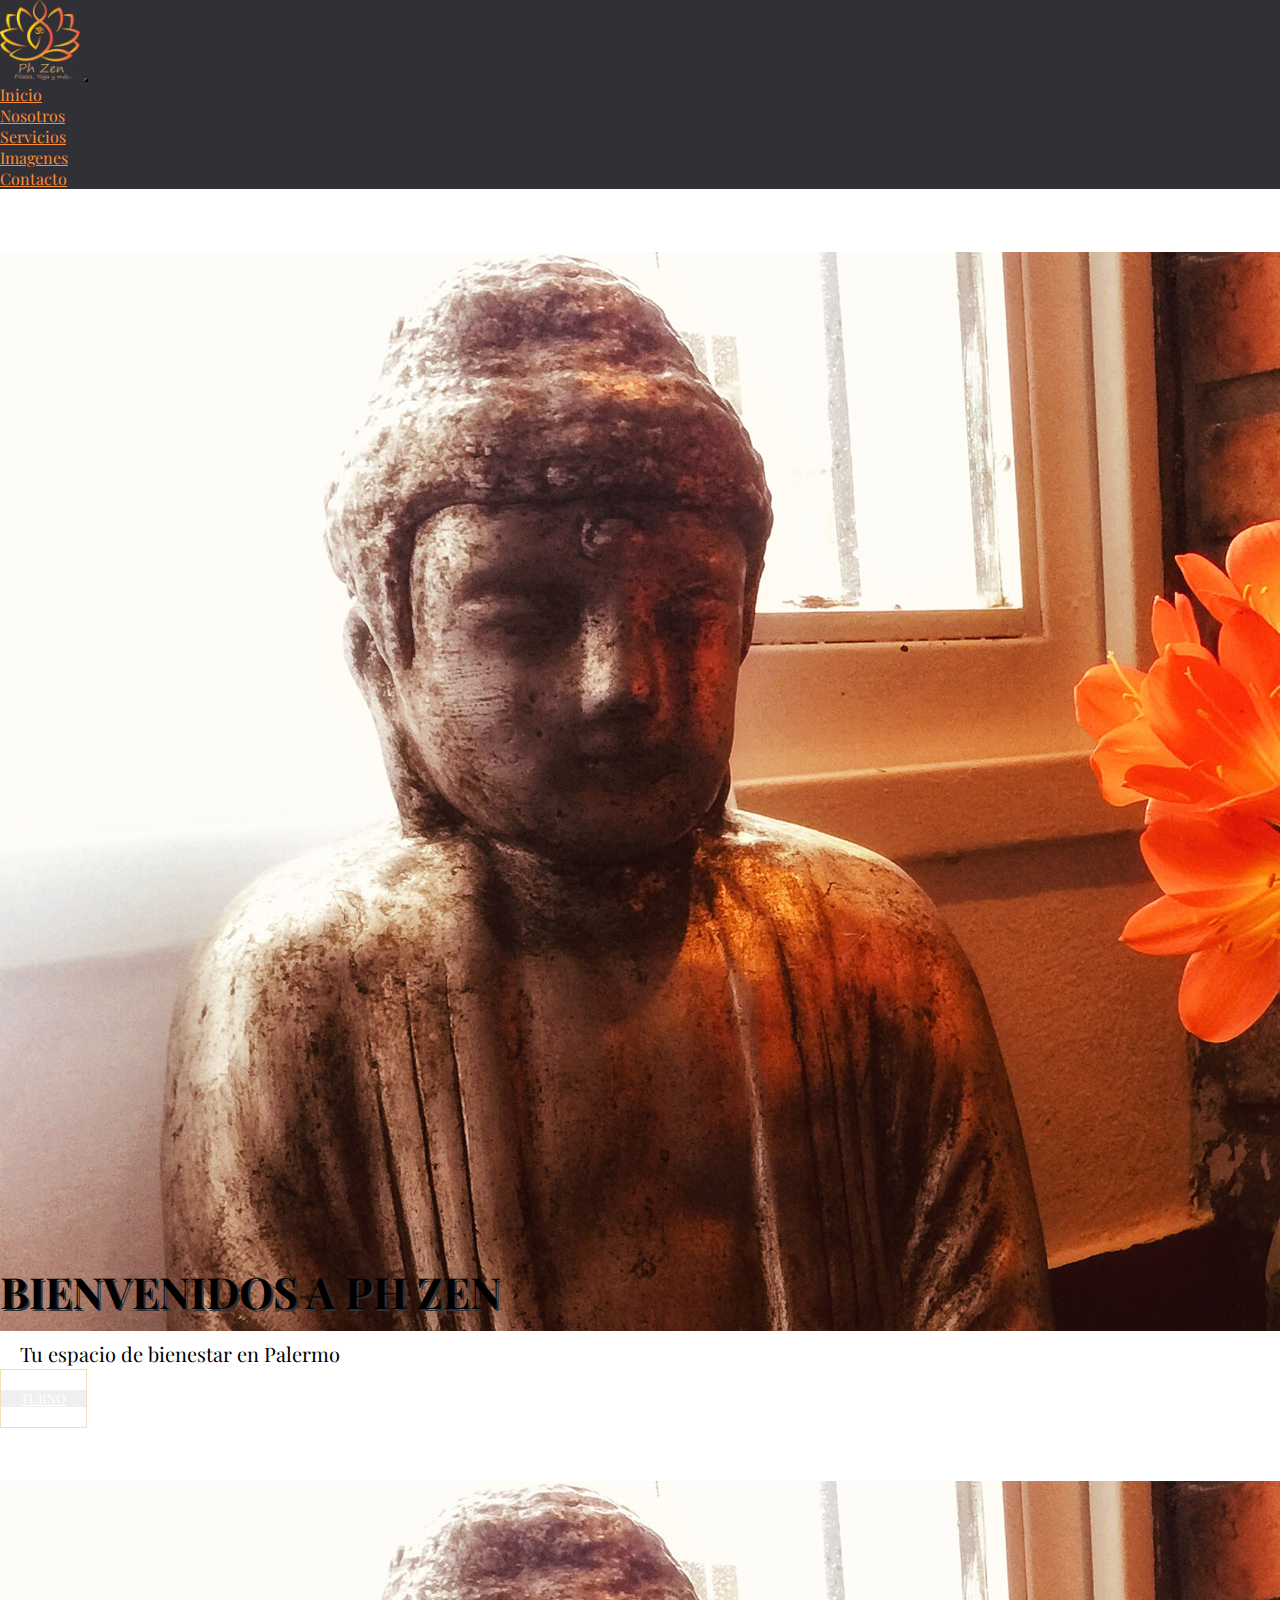
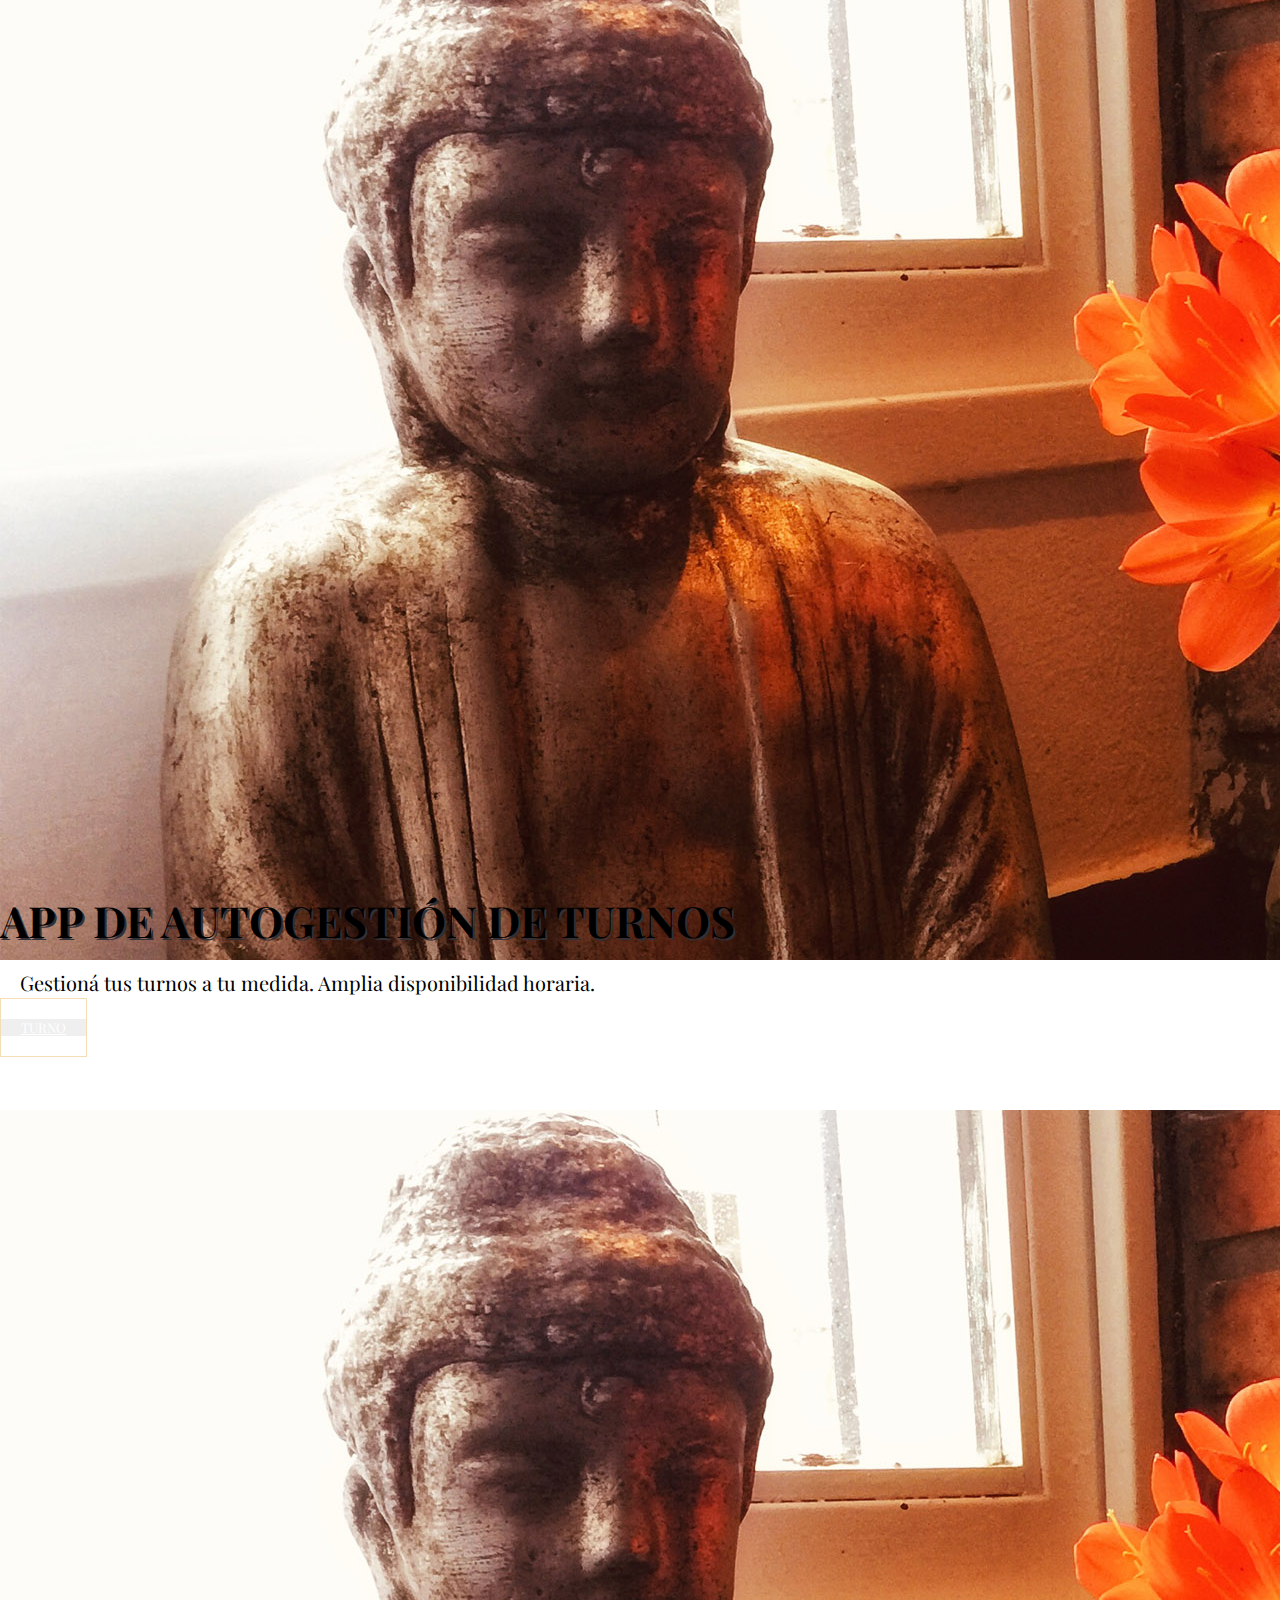
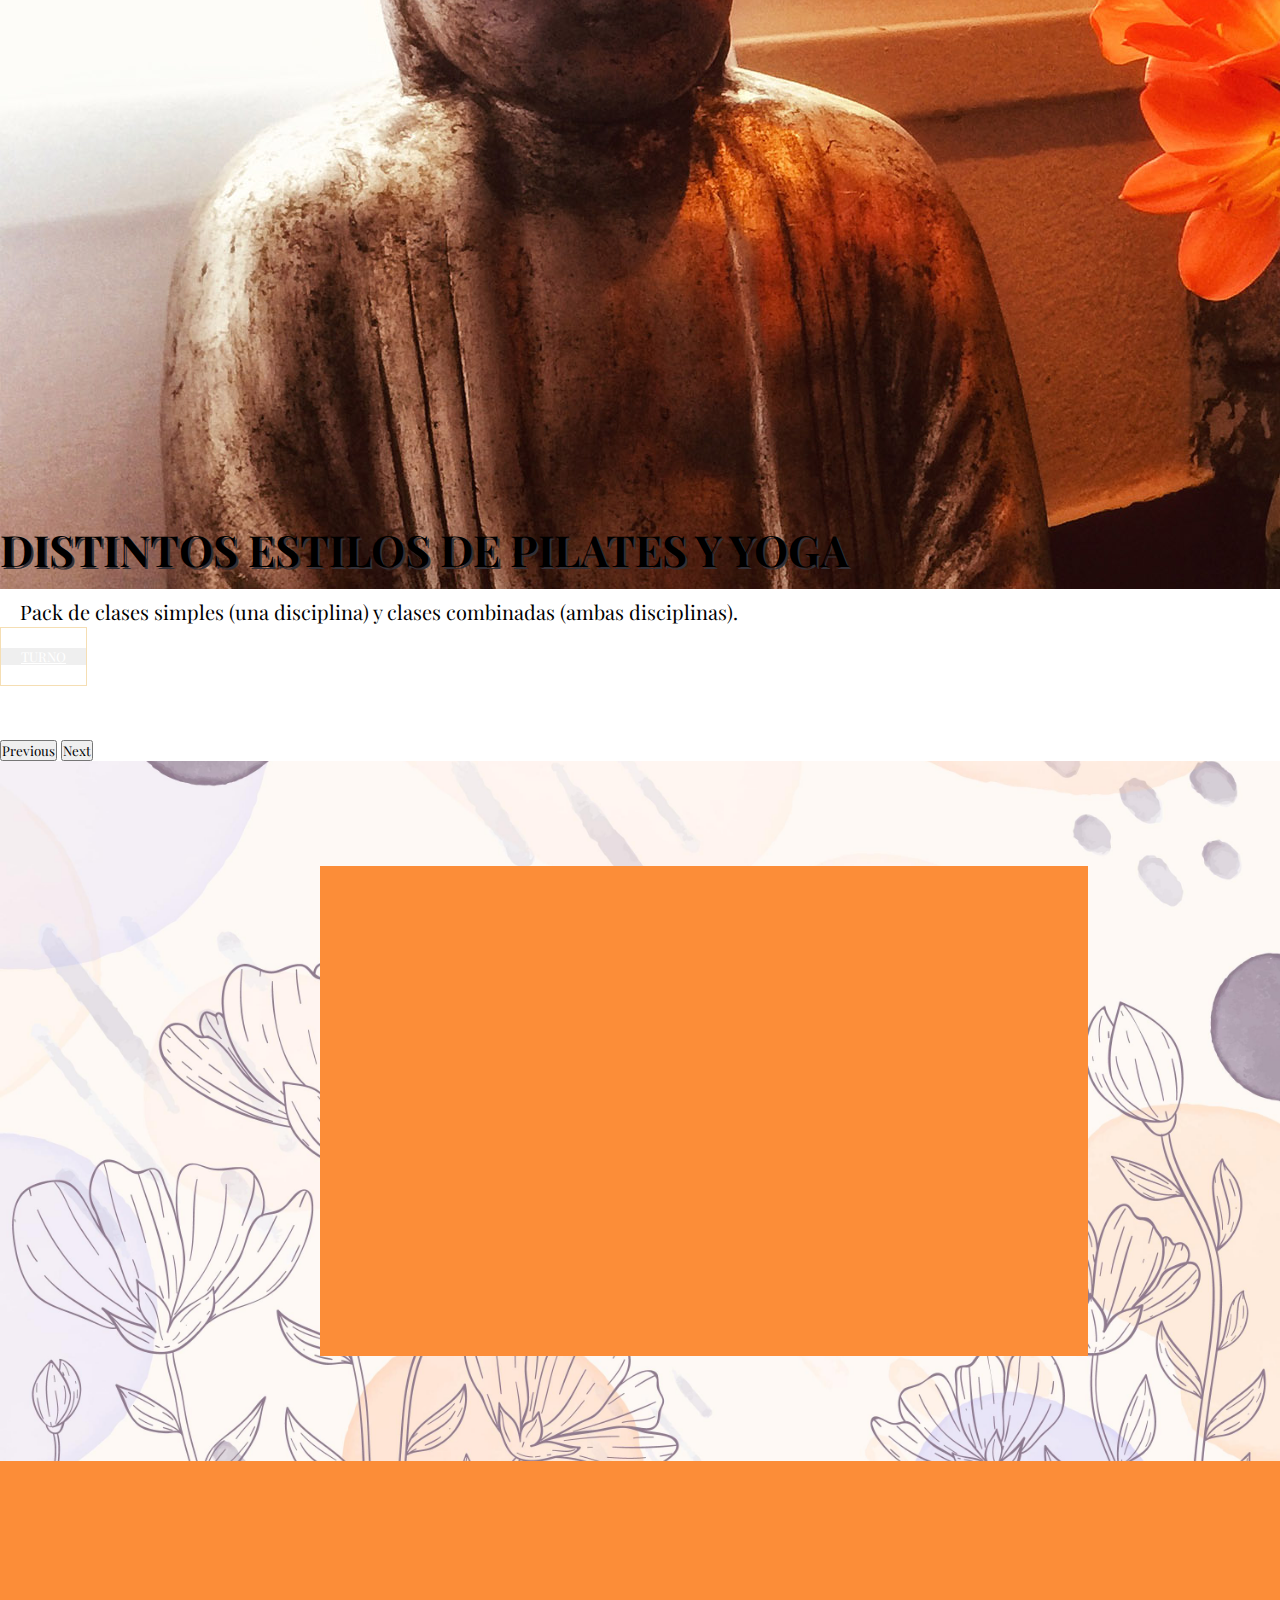
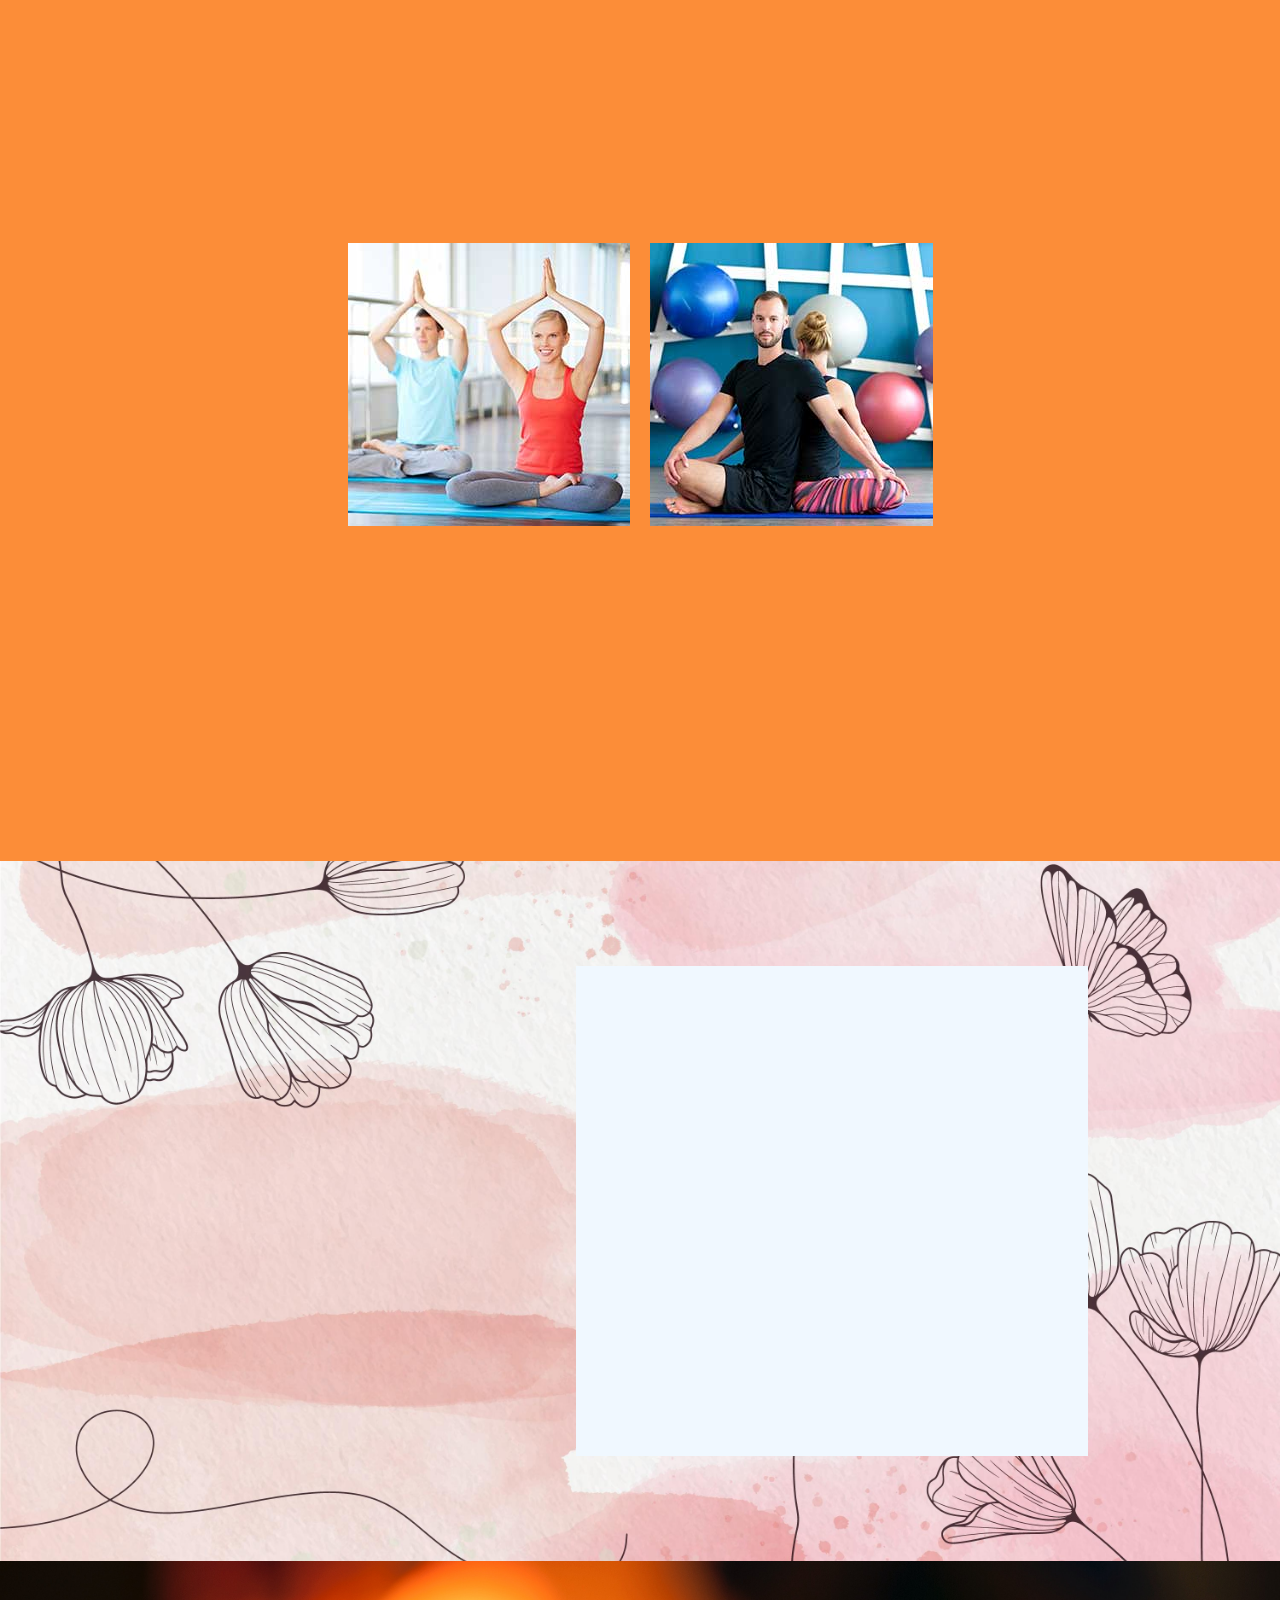
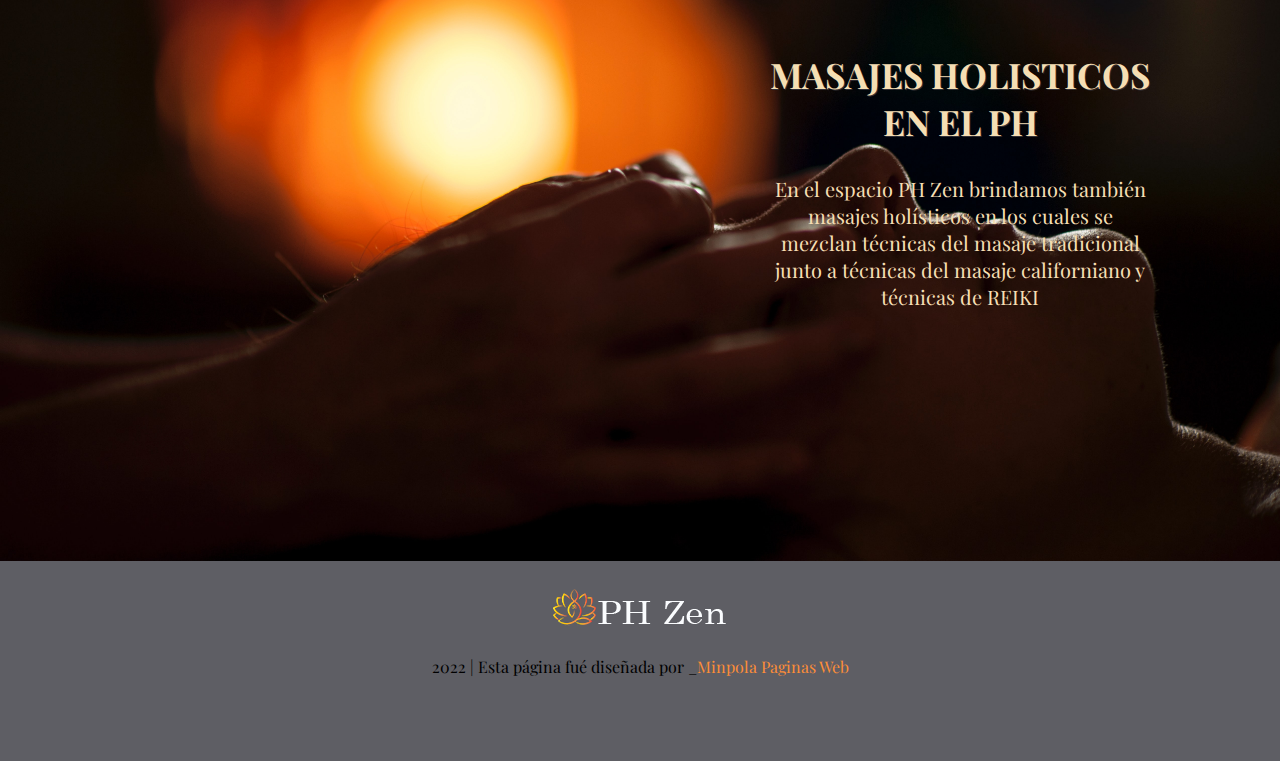
==== commit 98306ba9: "terminando lorem ipsum" ====
--- a/index.html
+++ b/index.html
@@ -68,24 +68,24 @@
               <div class="carousel-item active">
                 <img src="img/bg1.jpg" class="d-block w-100" alt="...">
                 <div class="carousel-caption d-none d-block">
-                  <h1>First slide label</h1>
-                  <p>Some representative placeholder content for the first slide.</p>
+                  <h1>Bienvenidos a PH Zen</h1>
+                  <p>Tu espacio de bienestar en Palermo</p>
                   <button type="button" class="btn"><a href="contacto.html">Turno</a></button>
                 </div>
               </div>
               <div class="carousel-item">
                 <img src="img/bg1.jpg" class="d-block w-100" alt="...">
                 <div class="carousel-caption d-none d-block">
-                  <h1>Second slide label</h1>
-                  <p>Some representative placeholder content for the second slide.</p>
+                  <h1>App de autogestión de turnos</h1>
+                  <p>Gestioná tus turnos a tu medida. Amplia disponibilidad horaria.</p>
                   <button type="button" class="btn btn-outline-secondary"><a href="contacto.html">Turno</a></button>
                 </div>
               </div>
               <div class="carousel-item">
                 <img src="img/bg1.jpg" class="d-block w-100" alt="...">
                 <div class="carousel-caption d-none d-block">
-                  <h1>Third slide label</h1>
-                  <p>Some representative placeholder content for the third slide.</p>
+                  <h1>Distintos estilos de Pilates y Yoga</h1>
+                  <p>Pack de clases simples (una disciplina) y clases combinadas (ambas disciplinas).</p>
                   <button type="button" class="btn btn-outline-secondary"><a href="contacto.html">Turno</a></button>
                 </div>
               </div>
@@ -111,9 +111,9 @@
             <h2 data-aos="fade-up"
             data-aos-duration="3000">La Directora</h2>
             <p data-aos="fade-up"
-            data-aos-duration="3000">Como directora busco que mi espacio sea acorde ble Lorem ipsum dolor sit amet consectetur adipisicing elit.</p>
+            data-aos-duration="3000">Como directora del espacio busco crear un ambiente confiable y seguro para tu práctica.</p>
             <p data-aos="fade-up"
-            data-aos-duration="3000">Lorem ipsum dolor, sit amet consectetur adipisicing elit. Officia, optio! Tenetur culpa minima perspiciatis eligendi. Tenetur numquam placeat illum nam.</p>
+            data-aos-duration="3000">Generar un ambiente de respeto, buena energía y buenas prácticas.</p>
         </div>
     </section>
     <!--FIN SECCION1 nuetro espacio-->
@@ -122,7 +122,7 @@
     <section class="sec2">
         <h2 data-aos="fade-up"
         data-aos-duration="3000">Clases</h2>
-        <p data-aos="fade-right" data-aos-duration="3000">Nuestras clases son las mejores ble Lorem ipsum dolor sit, amet consectetur adipisicing elit. Ea officiis autem corrupti eligendi repellendus accusantium iusto assumenda ipsum nihil, eveniet non, excepturi, vero beatae. Qui autem modi quia, iusto nulla eveniet a distinctio accusantium doloribus eum quis aliquam suscipit. Necessitatibus iusto quas aliquam itaque culpa voluptatibus hic veniam saepe nihil.</p>
+        <p data-aos="fade-right" data-aos-duration="3000">En nuestras clases se trabaja todo el cuerpo teniendo en cuenta la mayoría de los muscuos, no solo los principales para poder generar un cuerpo tonificado y flexible. Tambíen ofrecemos clases personalizadas pensadas para quienes necesitan una práctica a medida.</p>
         <div class="imgSec2">
             <img class="img1" src="img/classes/1.jpg" alt="imagen1">
             <img class="img1" src="img/classes/2.jpg" alt="imagen2">
@@ -138,7 +138,7 @@
             <h2 data-aos="fade-up"
             data-aos-duration="3000">Espacio PH Zen</h2>
             <p data-aos="fade-right" data-aos-duration="3000">PH Zen se encuentra ubicado en Palermo Soho y es un espacio a puertas adentro que brinda tranquilidad, super luminoso y con buena energía.</p>
-            <p data-aos="fade-right" data-aos-duration="3000">Está en sintonía con el entorno que lo rodea a través de un diseño cuidadoso que respeta.</p>
+            <p data-aos="fade-right" data-aos-duration="3000">Está en sintonía con un ambiente de bienestar corporal, mental y energético.</p>
         </div>
     </section>
     <!--FIN SECCION 3-->
--- a/styles/estilos.css
+++ b/styles/estilos.css
@@ -110,6 +110,9 @@
   color: wheat;
 }
 * .espacio {
+  background-image: url(../img/amapolas.jpg);
+  background-position: center;
+  background-size: cover;
   display: flex;
   height: 700px;
   width: 100%;
@@ -133,7 +136,7 @@
 * .espacio .caja2 {
   height: 70%;
   width: 60%;
-  background-color: #858588;
+  background-color: #fc8d38;
   position: absolute;
   right: 15%;
   top: 15%;
@@ -141,7 +144,7 @@
   overflow: hidden;
 }
 * .espacio .caja2 h2 {
-  color: wheat;
+  color: white;
   text-transform: uppercase;
   width: 40%;
   font-size: 35px;
@@ -154,7 +157,7 @@
 }
 * .espacio .caja2 p {
   font-size: 20px;
-  color: wheat;
+  color: white;
   width: 40%;
   position: relative;
   text-align: left;
@@ -165,7 +168,7 @@
 * .sec2 {
   height: 1000px;
   width: 100%;
-  background-color: #5e5e64;
+  background-color: #fc8d38;
   display: flex;
   flex-direction: column;
 }
@@ -177,7 +180,7 @@
   left: 50%;
   top: 7%;
   text-transform: uppercase;
-  color: wheat;
+  color: white;
   text-shadow: 1px 1px #323037;
 }
 * .sec2 p {
@@ -186,7 +189,7 @@
   width: 40%;
   left: 50%;
   top: 10%;
-  color: wheat;
+  color: white;
 }
 * .sec2 .imgSec2 {
   width: 100%;
@@ -199,6 +202,9 @@
   padding: 0 10px;
 }
 * .sec3 {
+  background-image: url(../img/amapolas2.jpg);
+  background-position: center;
+  background-size: cover;
   display: flex;
   height: 700px;
   width: 100%;
@@ -324,7 +330,7 @@
   justify-content: center;
   color: #fc8d38;
 }
-* .imgHistoria {
+* .historia .imgHistoria {
   background-color: #5e5e64;
   background-image: url(../img/advantages-of-yoga1.jpg);
   background-position: center;
@@ -347,7 +353,7 @@
   height: 60%;
   width: 60%;
 }
-* .textHistoria {
+* .imgHistoria2 .textHistoria {
   width: 80%;
 }
 * .redsocial, * .redsocial--nueva {
@@ -408,7 +414,7 @@
   background-position: center;
   background-size: cover;
 }
-* .textServ {
+* .secServ .textServ {
   width: 95%;
   padding-top: 10%;
   display: flex;
@@ -416,16 +422,21 @@
   text-align: center;
   color: #fc8d38;
 }
-* .titleServ {
+* .secServ .textServ .titleServ {
   width: 100%;
   padding: 5%;
 }
-* .titleServ h2 {
+* .secServ .textServ .titleServ h2 {
   text-shadow: 1px 1px #323037;
 }
-* .titleServ p {
+* .secServ .textServ .titleServ p {
   font-size: 20px;
   text-shadow: 1px 1px #323037;
+}
+* .titleImg {
+  font-size: 30px;
+  color: #fc8d38;
+  text-align: center;
 }
 * .gallery-container {
   display: grid;
@@ -433,22 +444,17 @@
   grid-auto-rows: 150px;
   grid-gap: 10px;
 }
-* .titleImg {
-  font-size: 30px;
-  color: #fc8d38;
-  text-align: center;
-}
-* .gallery__item {
-  position: relative;
-}
-* .gallery__img {
+* .gallery-container .gallery__item {
+  position: relative;
+}
+* .gallery-container .gallery__item .gallery__img {
   width: 100%;
   height: 100%;
   /* object-fit: cover;*/
   background-image: center;
   /*background-position: cover;*/
 }
-* .gallery__title {
+* .gallery-container .gallery__item .gallery__title {
   position: absolute;
   bottom: 0;
   color: #fc8d38;
@@ -458,13 +464,13 @@
   text-align: center;
   padding: 10px;
 }
-* .gallery__item:nth-child(4) {
+* .gallery-container .gallery__item:nth-child(4) {
   grid-column-start: span 2;
 }
-* .gallery__item:nth-child(5) {
+* .gallery-container .gallery__item:nth-child(5) {
   grid-row-start: span 2;
 }
-* .gallery__item:nth-child(9) {
+* .gallery-container .gallery__item:nth-child(9) {
   grid-column-start: span 2;
 }
 * .imgVideo {
@@ -481,7 +487,7 @@
   height: 500px;
   margin-left: 15%;
 }
-* .donde h2 {
+* .cont .form1 .donde h2 {
   width: 100%;
   text-align: center;
   color: #fc8d38;
@@ -489,21 +495,21 @@
   margin-bottom: 2%;
   text-shadow: 1px 1px #323037;
 }
-* .donde iframe {
+* .cont .form1 .donde iframe {
   width: 60%;
   margin-left: 20%;
   margin-bottom: 10%;
 }
-* form {
+* .cont .form1 form {
   padding-right: 0;
 }
-* .form-group {
+* .cont .form1 form .form-group {
   width: 80%;
   margin-left: 10%;
   margin-bottom: 10%;
   padding-right: 0;
 }
-* .imgCont {
+* .cont .form1 .imgCont {
   width: 70%;
 }
 * .secFooter {
@@ -517,36 +523,36 @@
   padding-top: 2%;
   padding-bottom: 2%;
 }
-* .secFooter img {
+* .secFooter #contenedor6 a img {
   padding-top: 1%;
 }
-* .secFooter ul {
+* .secFooter #contenedor6 ul {
   list-style: none;
   display: flex;
   width: 100%;
   padding-top: 1%;
 }
-* .secFooter ul li {
+* .secFooter #contenedor6 li {
   padding: 1% 1% 0 1%;
 }
-* .secFooter ul li a {
+* .secFooter #contenedor6 li a {
   font-size: 14px;
   color: #323037;
   text-decoration: none;
 }
-* .secFooter ul li a:hover {
+* .secFooter #contenedor6 li a:hover {
   color: wheat;
 }
-* .secFooter .diseño .contenidoPie {
+* .diseño .contenidoPie {
   width: 100%;
   display: flex;
   justify-content: center;
 }
-* .secFooter .diseño .contenidoPie a {
+* .diseño .contenidoPie a {
   text-decoration: none;
   color: #fc8d38;
 }
-* .secFooter .diseño .contenidoPie a:hover {
+* .diseño .contenidoPie a:hover {
   text-decoration: none;
   color: #ceccca;
 }
@@ -784,6 +790,7 @@
   text-transform: uppercase;
   animation: bounceInRight;
   animation-duration: 3s;
+  text-shadow: 2px 2px #323037;
 }
 .carousel-caption p {
   padding: 20px;
@@ -792,14 +799,14 @@
   animation-duration: 3s;
 }
 .carousel-caption .btn {
-  color: wheat;
+  color: white;
   border: none;
   animation: backInUp;
   animation-duration: 3s;
 }
 .carousel-caption .btn a {
   text-transform: uppercase;
-  color: wheat;
+  color: white;
   padding: 20px;
   border: 1px solid wheat;
 }
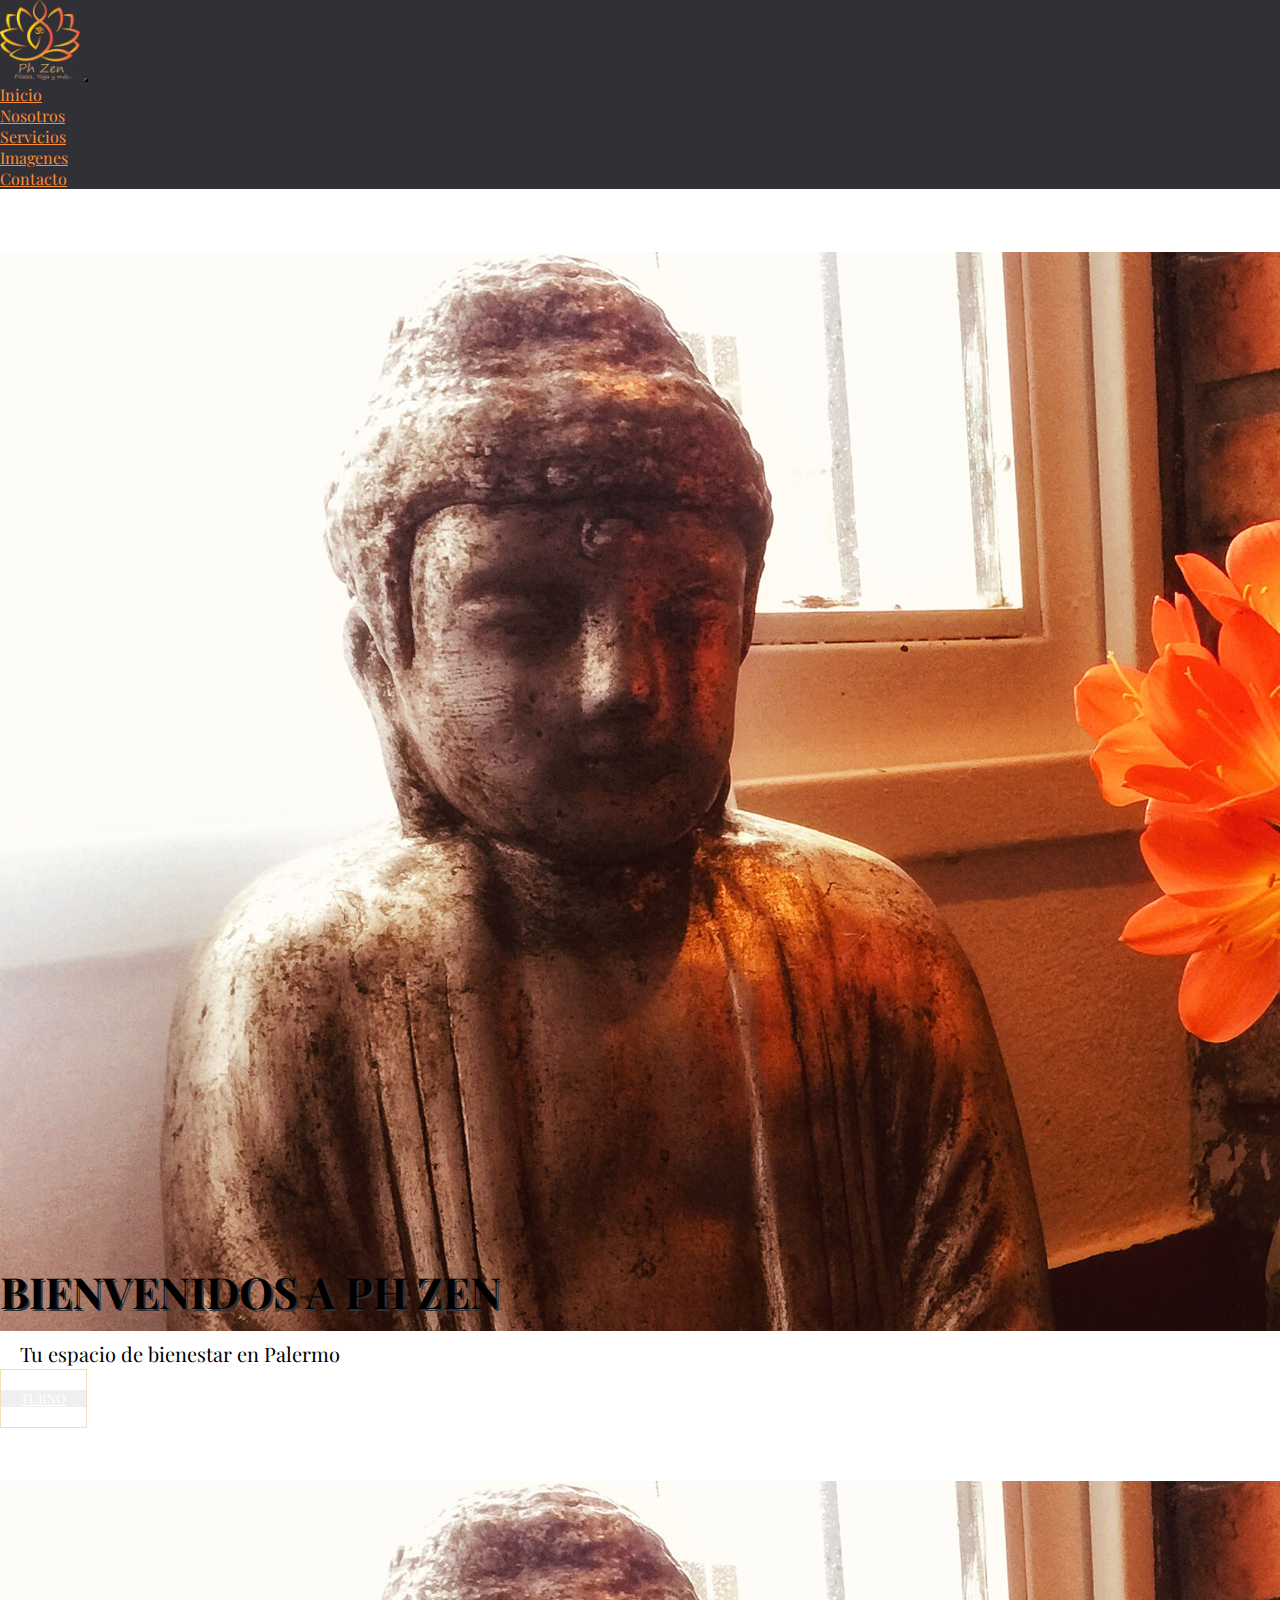
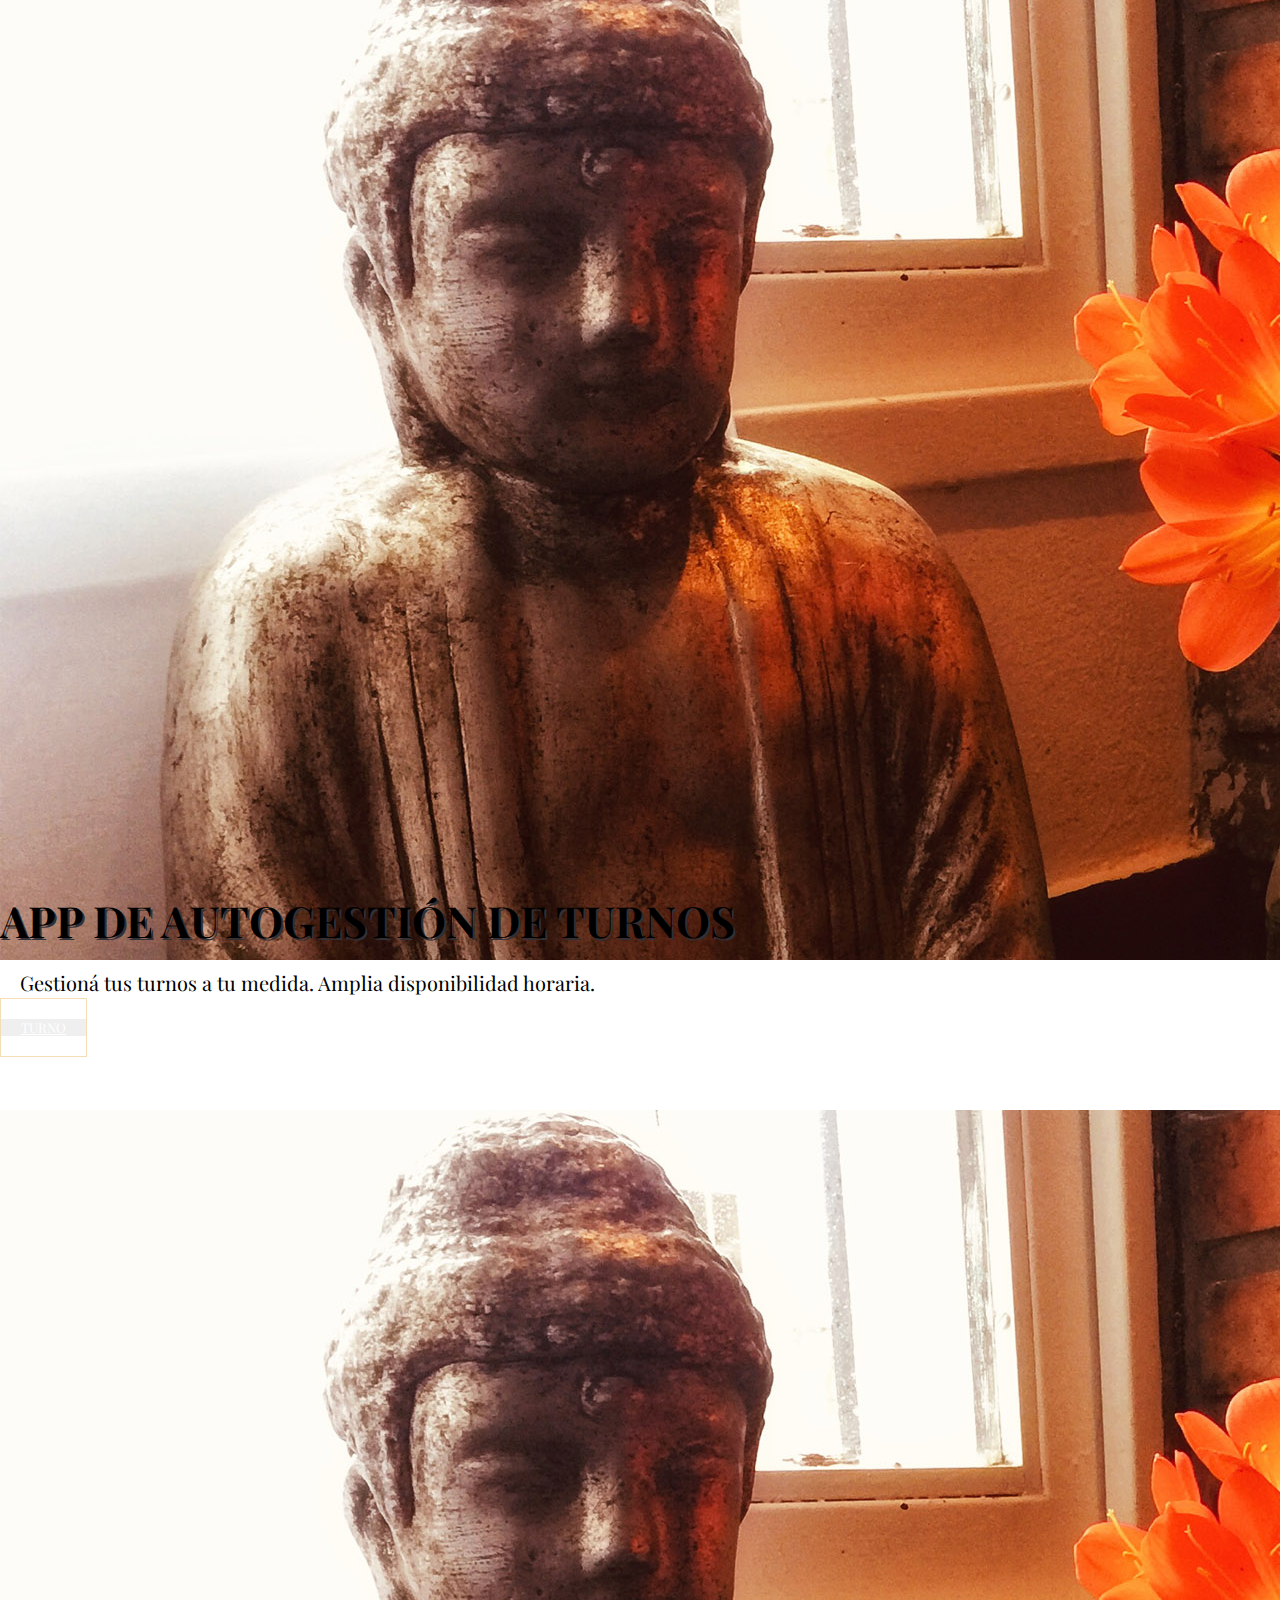
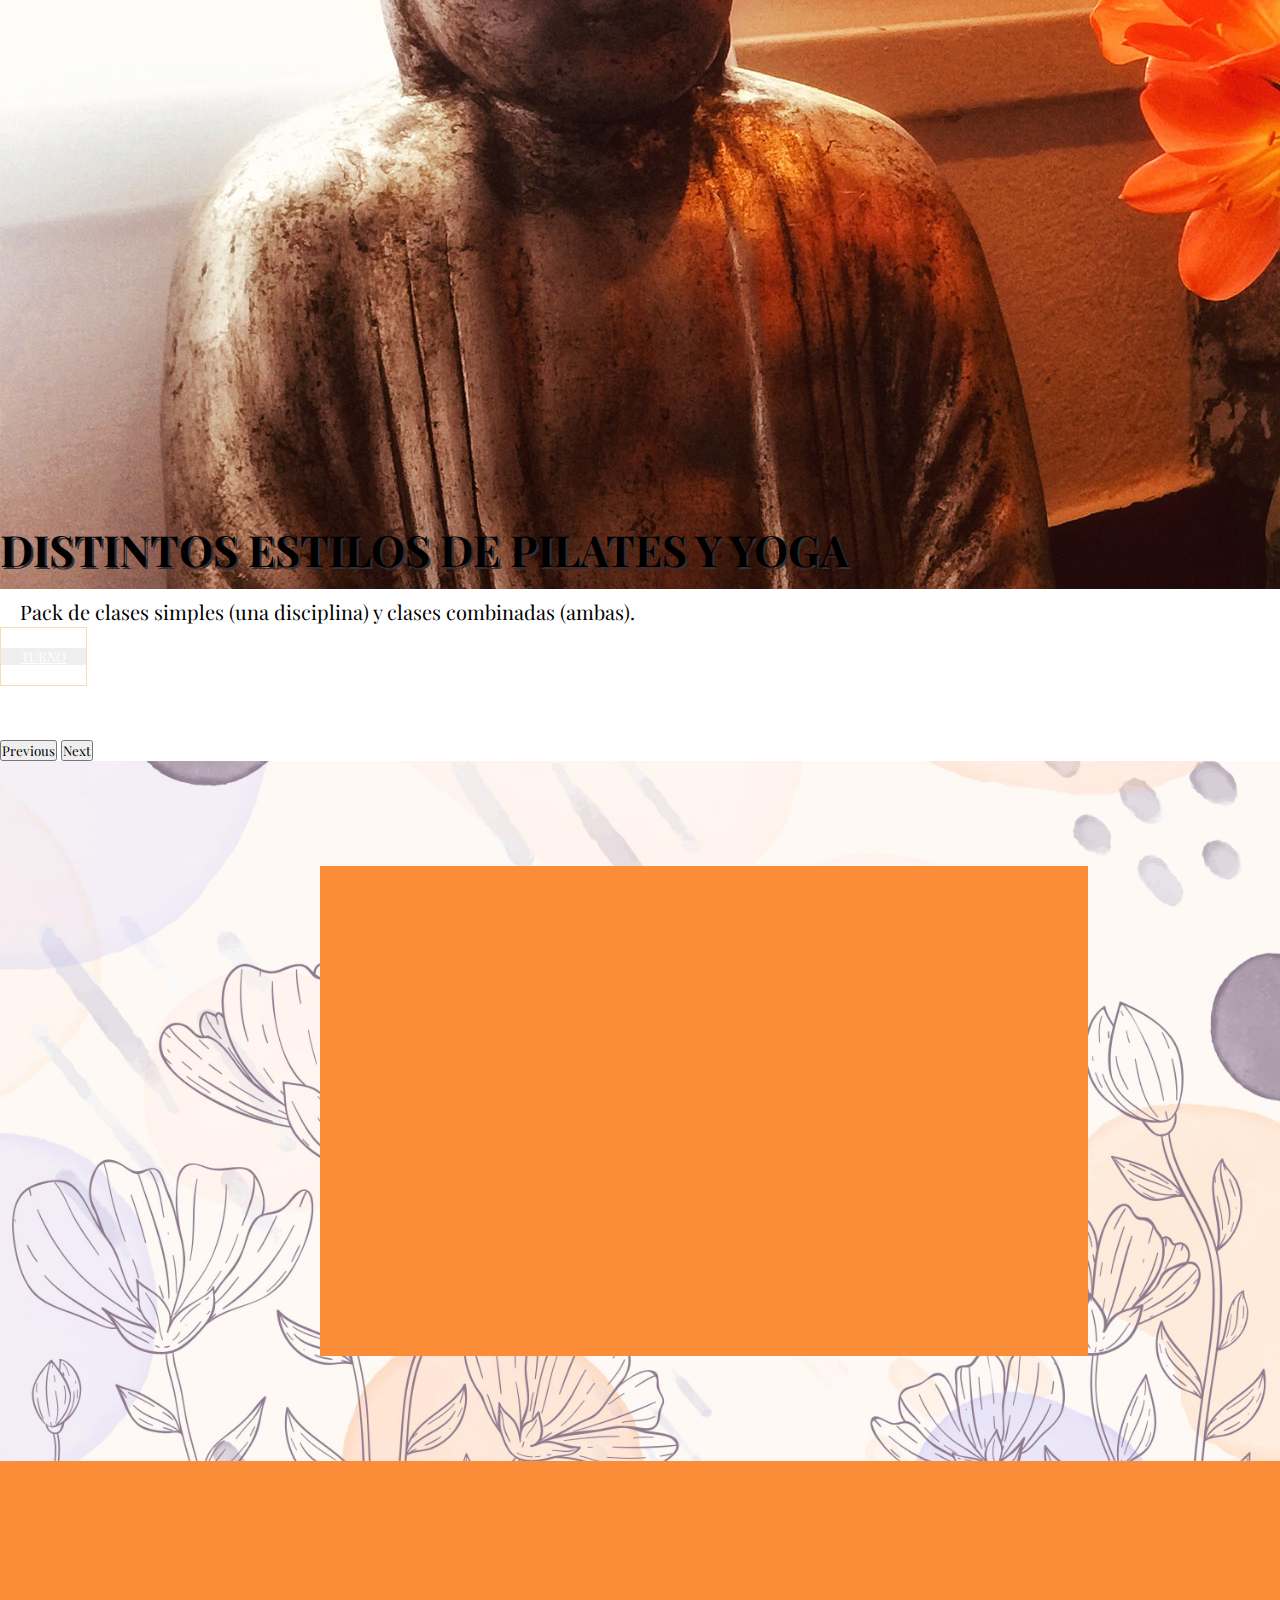
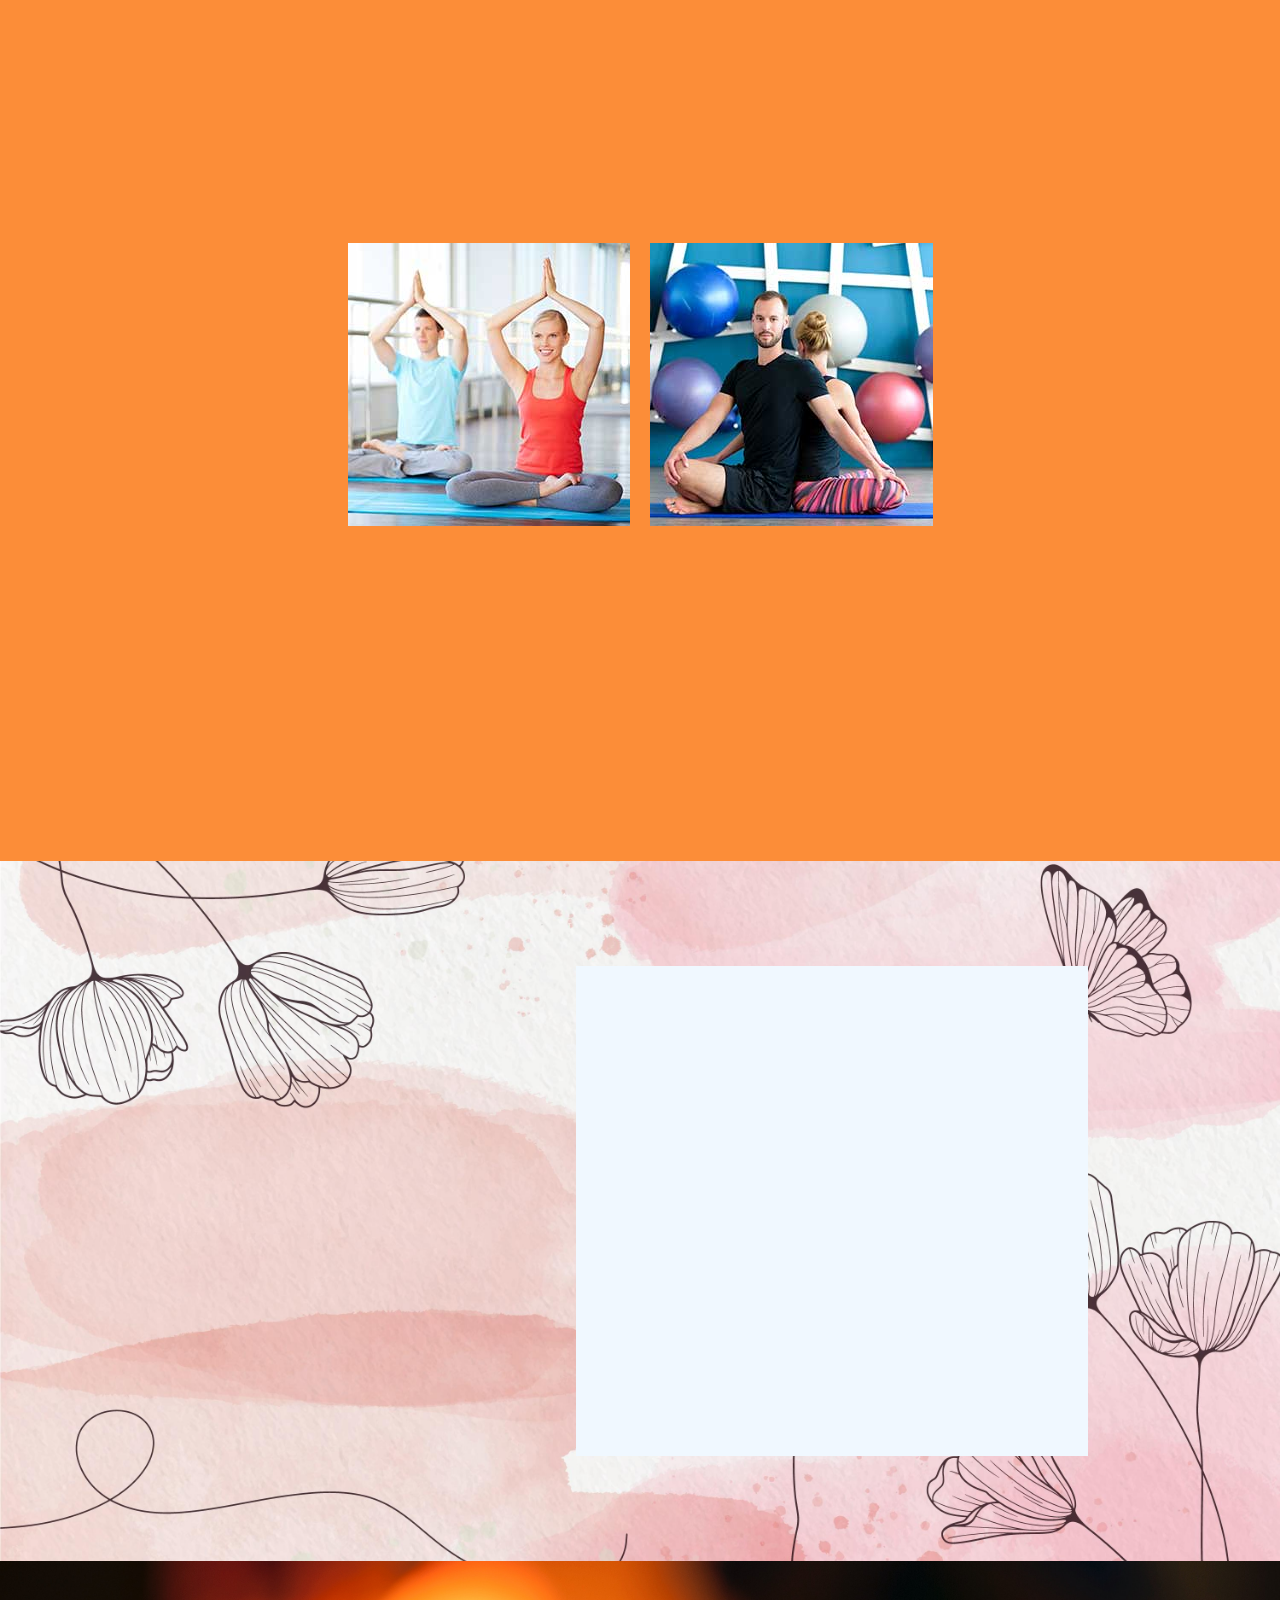
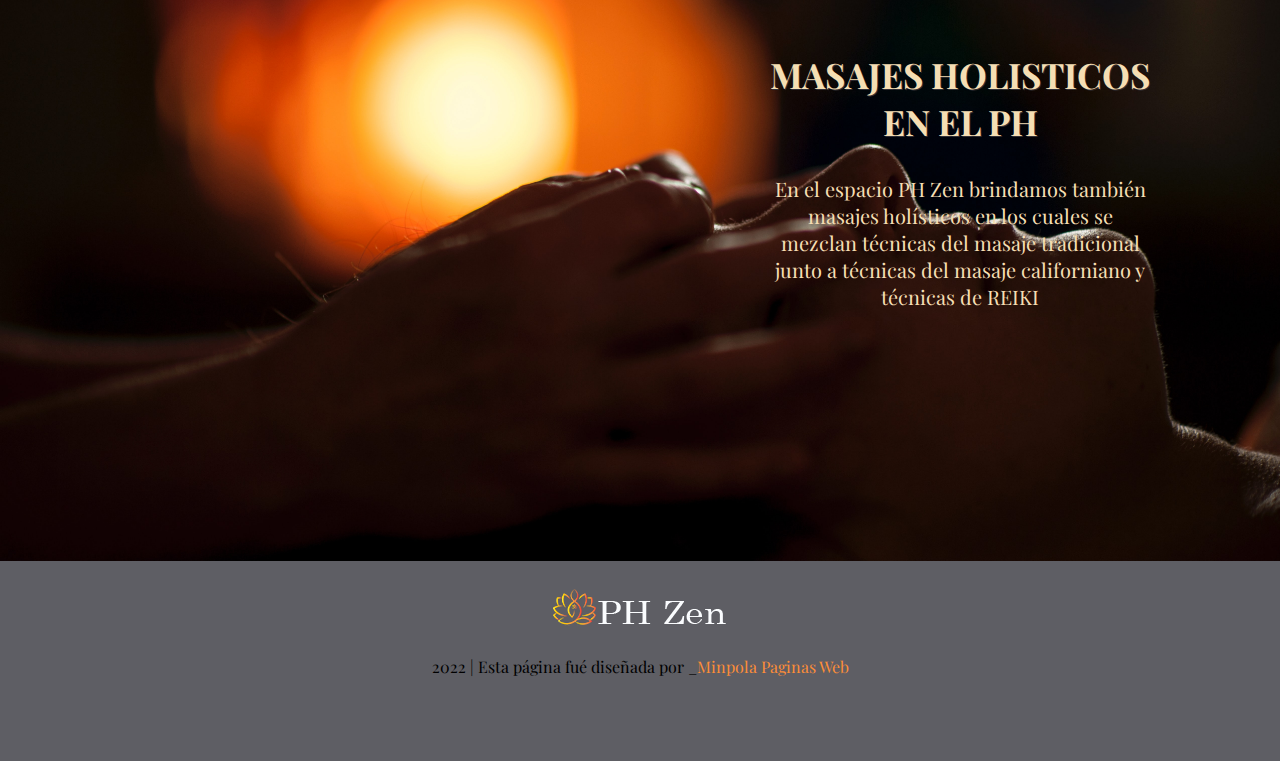
==== commit 7f38aa57: "terminando detaller seo y _main" ====
--- a/index.html
+++ b/index.html
@@ -5,7 +5,7 @@
     <meta http-equiv="X-UA-Compatible" content="IE=edge">
     <meta name="viewport" content="width=device-width, initial-scale=1.0">
     <meta name="desription" content="Ph Zen es un espacio a puertas adentro donde se ofrece Pilates Reformes, Yoga y terapias alternativas. Ubicado en una zona muy tranquila del barrio de Palermo. Buenos Aires">
-    <meta name="keywords" content="PILATES, YOGA, REIKI, REGISTROS AKASHICOS, MASAJES, TERAPIAS ALTERNATIVAS"> 
+    <meta name="keywords" content="PILATES, YOGA, REIKI, REGISTROS AKASHICOS, MASAJES, TERAPIAS ALTERNATIVAS, PALERMO, PALERMO SOHO, ZEN, PAZ, ENERGIAS"> 
     <title>PH Zen -Pilates - Yoga - Palermo - INICIO</title>
     <link rel="icon" href="img/Logo1.png" type="image/png"
         sizes="16x16">
@@ -85,7 +85,7 @@
                 <img src="img/bg1.jpg" class="d-block w-100" alt="...">
                 <div class="carousel-caption d-none d-block">
                   <h1>Distintos estilos de Pilates y Yoga</h1>
-                  <p>Pack de clases simples (una disciplina) y clases combinadas (ambas disciplinas).</p>
+                  <p>Pack de clases simples (una disciplina) y clases combinadas (ambas).</p>
                   <button type="button" class="btn btn-outline-secondary"><a href="contacto.html">Turno</a></button>
                 </div>
               </div>
